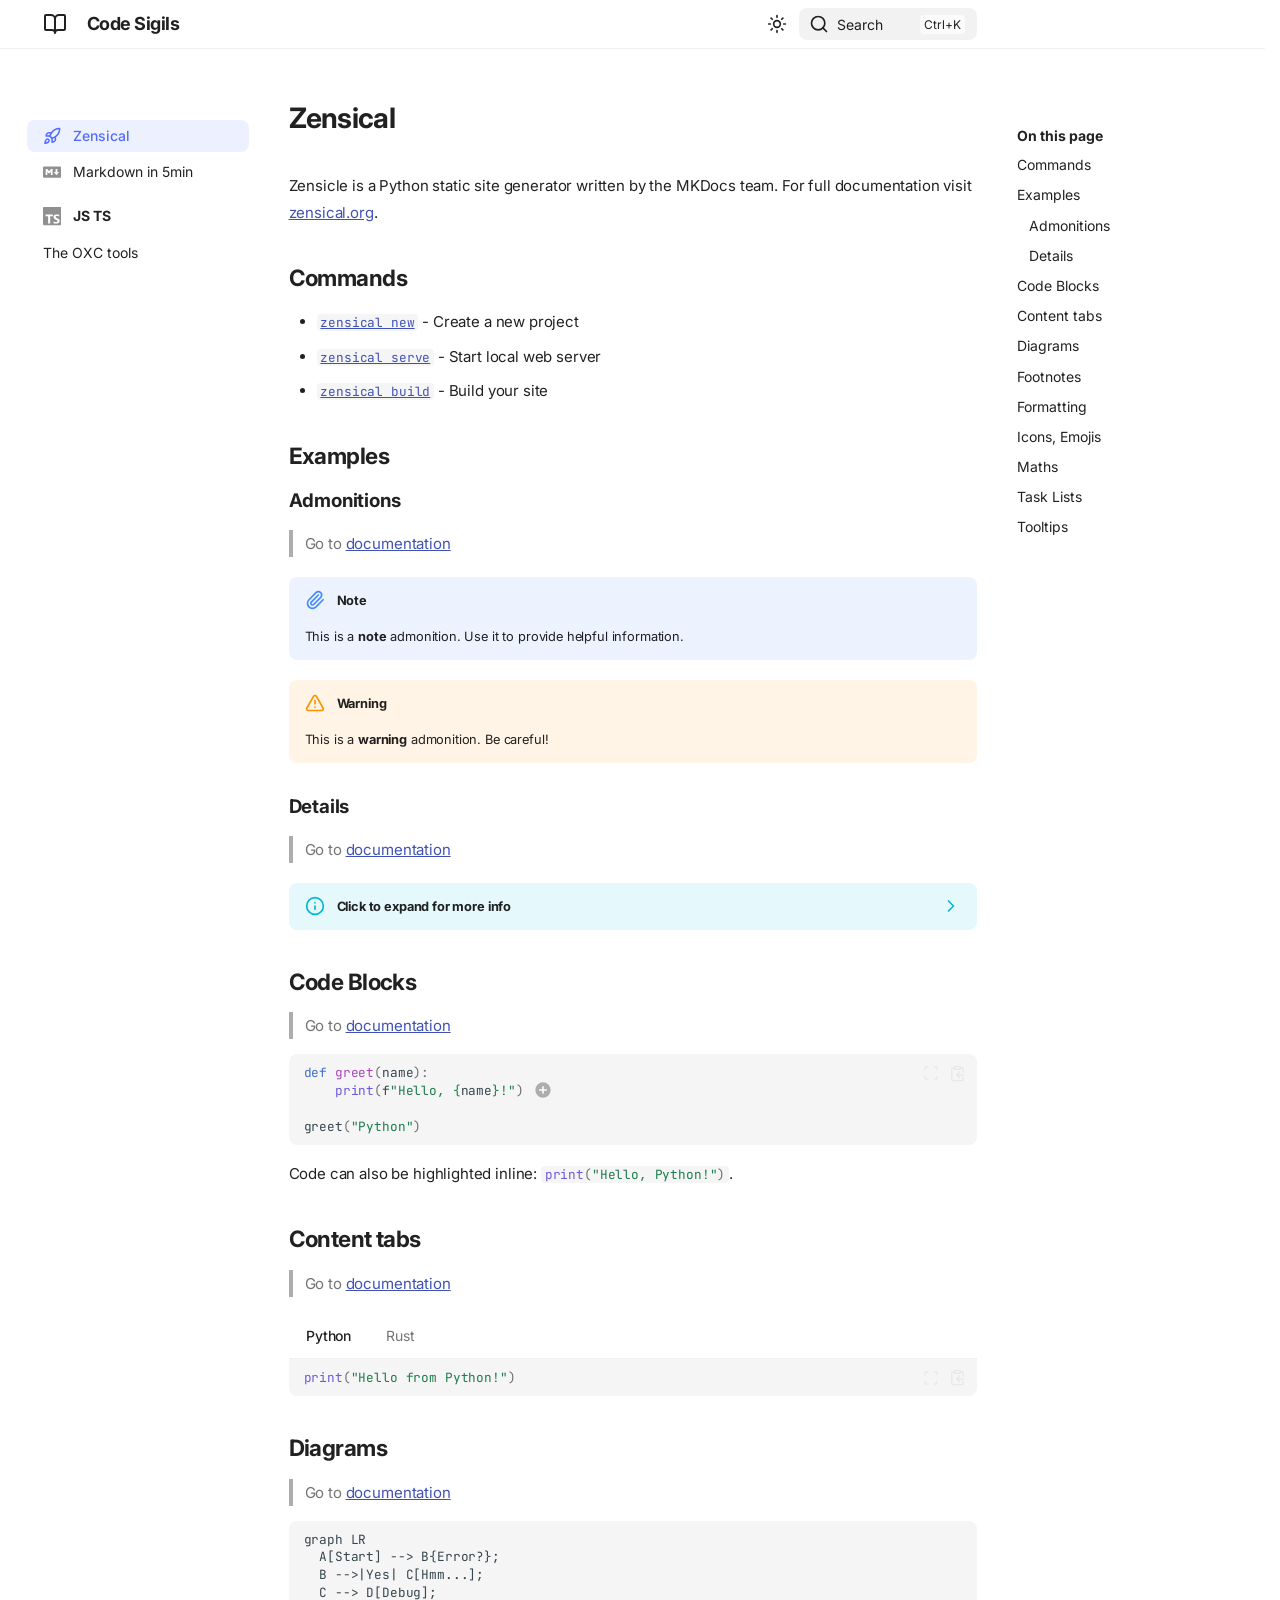
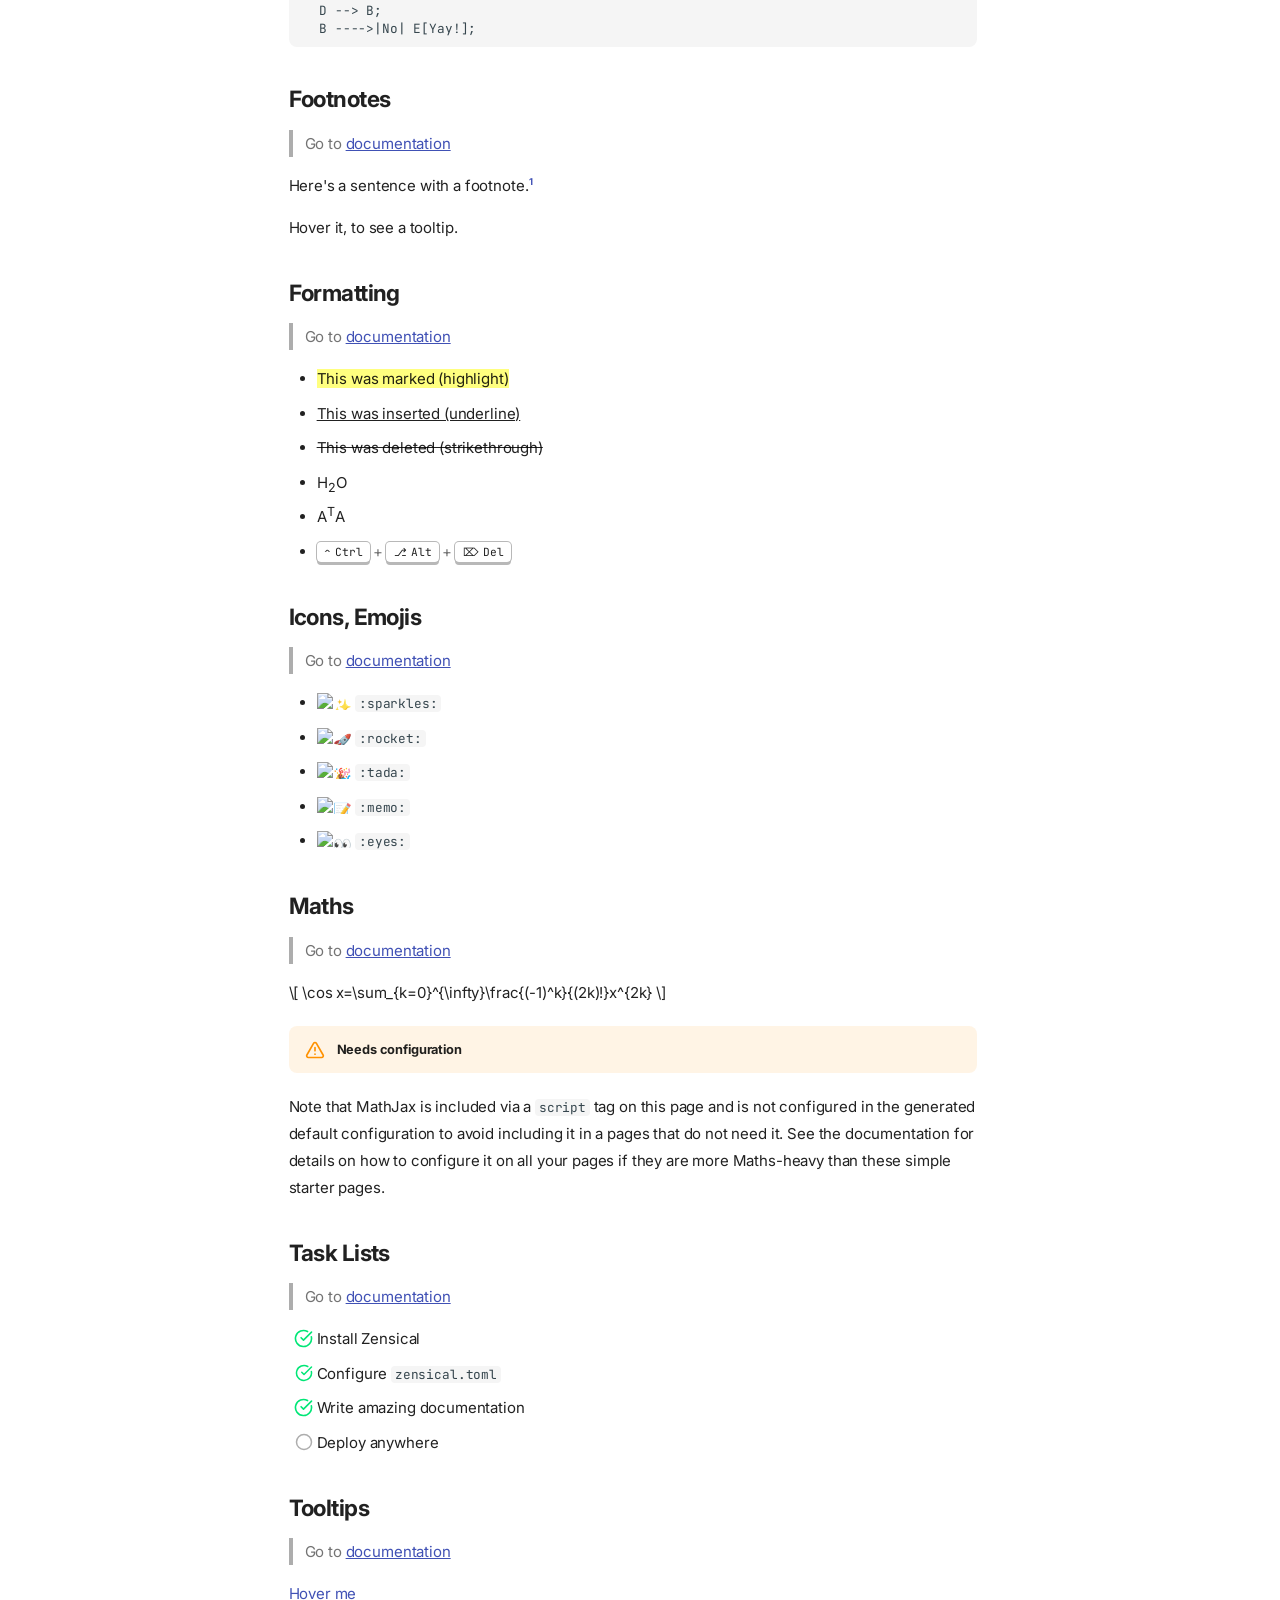
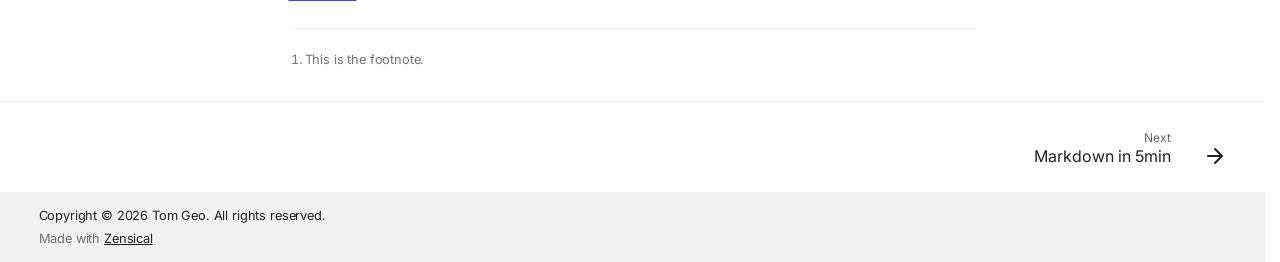
==== site/index.html @ 1166ee2a "Initial commit with Sveltia CMS admin" ====
<!doctype html>
<html lang="en" class="no-js">
  <head>
    
      <meta charset="utf-8">
      <meta name="viewport" content="width=device-width,initial-scale=1">
      
        <meta name="description" content="A new project generated from the default template project.">
      
      
        <meta name="author" content="Tom Geo">
      
      
      
      
        <link rel="next" href="./markdown/">
      
      
        
      
      
      <link rel="icon" href="./images/favicon.png">
      <meta name="generator" content="zensical-0.0.29">
    
    
      
        <title>Zensical - Code Sigils</title>
      
    
    
      
        
      
      <link rel="stylesheet" href="./assets/stylesheets/modern/main.6f2fbb28.min.css">
      
        
          
        
        <link rel="stylesheet" href="./assets/stylesheets/modern/palette.dfe2e883.min.css">
      
      


    
    
      
    
    
      
        
        
        <link rel="preconnect" href="https://fonts.gstatic.com" crossorigin>
        <link rel="stylesheet" href="https://fonts.googleapis.com/css?family=Inter:300,300i,400,400i,500,500i,700,700i%7CJetbrains+Mono:400,400i,700,700i&display=fallback">
        <style>:root{--md-text-font:"Inter";--md-code-font:"Jetbrains Mono"}</style>
      
    
    
    <script>__md_scope=new URL(".",location),__md_hash=e=>[...e].reduce(((e,t)=>(e<<5)-e+t.charCodeAt(0)),0),__md_get=(e,t=localStorage,a=__md_scope)=>JSON.parse(t.getItem(a.pathname+"."+e)),__md_set=(e,t,a=localStorage,_=__md_scope)=>{try{a.setItem(_.pathname+"."+e,JSON.stringify(t))}catch(e){}},document.documentElement.setAttribute("data-platform",navigator.platform)</script>
    
      

    
    
  </head>
  
  
    
    
      
    
    
    
    
    <body dir="ltr" data-md-color-scheme="default" data-md-color-primary="indigo" data-md-color-accent="indigo">
  
    
    <input class="md-toggle" data-md-toggle="drawer" type="checkbox" id="__drawer" autocomplete="off">
    <input class="md-toggle" data-md-toggle="search" type="checkbox" id="__search" autocomplete="off">
    <label class="md-overlay" for="__drawer" aria-label="Navigation"></label>
    <div data-md-component="skip">
      
        
        <a href="#zensical" class="md-skip">
          Skip to content
        </a>
      
    </div>
    <div data-md-component="announce">
      
    </div>
    
    
      

  

<header class="md-header md-header--shadow md-header--lifted" data-md-component="header">
  <nav class="md-header__inner md-grid" aria-label="Header">
    <a href="" title="Code Sigils" class="md-header__button md-logo" aria-label="Code Sigils" data-md-component="logo">
      
  
  <svg xmlns="http://www.w3.org/2000/svg" fill="none" stroke="currentColor" stroke-linecap="round" stroke-linejoin="round" stroke-width="2" class="lucide lucide-book-open" viewBox="0 0 24 24"><path d="M12 7v14M3 18a1 1 0 0 1-1-1V4a1 1 0 0 1 1-1h5a4 4 0 0 1 4 4 4 4 0 0 1 4-4h5a1 1 0 0 1 1 1v13a1 1 0 0 1-1 1h-6a3 3 0 0 0-3 3 3 3 0 0 0-3-3z"/></svg>

    </a>
    <label class="md-header__button md-icon" for="__drawer" aria-label="Navigation">
      
      <svg xmlns="http://www.w3.org/2000/svg" fill="none" stroke="currentColor" stroke-linecap="round" stroke-linejoin="round" stroke-width="2" class="lucide lucide-menu" viewBox="0 0 24 24"><path d="M4 5h16M4 12h16M4 19h16"/></svg>
    </label>
    <div class="md-header__title" data-md-component="header-title">
      <div class="md-header__ellipsis">
        <div class="md-header__topic">
          <span class="md-ellipsis">
            Code Sigils
          </span>
        </div>
        <div class="md-header__topic" data-md-component="header-topic">
          <span class="md-ellipsis">
            
              Zensical
            
          </span>
        </div>
      </div>
    </div>
    
      
        <form class="md-header__option" data-md-component="palette">
  
    
    
    
    <input class="md-option" data-md-color-media="none" data-md-color-scheme="default" data-md-color-primary="indigo" data-md-color-accent="indigo"  aria-label="Switch to dark mode"  type="radio" name="__palette" id="__palette_0">
    
      <label class="md-header__button md-icon" title="Switch to dark mode" for="__palette_1" hidden>
        <svg xmlns="http://www.w3.org/2000/svg" fill="none" stroke="currentColor" stroke-linecap="round" stroke-linejoin="round" stroke-width="2" class="lucide lucide-sun" viewBox="0 0 24 24"><circle cx="12" cy="12" r="4"/><path d="M12 2v2M12 20v2M4.93 4.93l1.41 1.41M17.66 17.66l1.41 1.41M2 12h2M20 12h2M6.34 17.66l-1.41 1.41M19.07 4.93l-1.41 1.41"/></svg>
      </label>
    
  
    
    
    
    <input class="md-option" data-md-color-media="none" data-md-color-scheme="slate" data-md-color-primary="indigo" data-md-color-accent="indigo"  aria-label="Switch to light mode"  type="radio" name="__palette" id="__palette_1">
    
      <label class="md-header__button md-icon" title="Switch to light mode" for="__palette_0" hidden>
        <svg xmlns="http://www.w3.org/2000/svg" fill="none" stroke="currentColor" stroke-linecap="round" stroke-linejoin="round" stroke-width="2" class="lucide lucide-moon" viewBox="0 0 24 24"><path d="M20.985 12.486a9 9 0 1 1-9.473-9.472c.405-.022.617.46.402.803a6 6 0 0 0 8.268 8.268c.344-.215.825-.004.803.401"/></svg>
      </label>
    
  
</form>
      
    
    
      <script>var palette=__md_get("__palette");if(palette&&palette.color){if("(prefers-color-scheme)"===palette.color.media){var media=matchMedia("(prefers-color-scheme: light)"),input=document.querySelector(media.matches?"[data-md-color-media='(prefers-color-scheme: light)']":"[data-md-color-media='(prefers-color-scheme: dark)']");palette.color.media=input.getAttribute("data-md-color-media"),palette.color.scheme=input.getAttribute("data-md-color-scheme"),palette.color.primary=input.getAttribute("data-md-color-primary"),palette.color.accent=input.getAttribute("data-md-color-accent")}for(var[key,value]of Object.entries(palette.color))document.body.setAttribute("data-md-color-"+key,value)}</script>
    
    
    
      
      
        <label class="md-header__button md-icon" for="__search" aria-label="Search">
          
          <svg xmlns="http://www.w3.org/2000/svg" fill="none" stroke="currentColor" stroke-linecap="round" stroke-linejoin="round" stroke-width="2" class="lucide lucide-search" viewBox="0 0 24 24"><path d="m21 21-4.34-4.34"/><circle cx="11" cy="11" r="8"/></svg>
        </label>
        <div class="md-search" data-md-component="search" role="dialog" aria-label="Search">
  <button type="button" class="md-search__button">
    Search
  </button>
</div>
      
    
    <div class="md-header__source">
      
    </div>
  </nav>
  
    
  
</header>
    
    <div class="md-container" data-md-component="container">
      
      
        
      
      <main class="md-main" data-md-component="main">
        <div class="md-main__inner md-grid">
          
            
              
              <div class="md-sidebar md-sidebar--primary" data-md-component="sidebar" data-md-type="navigation" >
                <div class="md-sidebar__scrollwrap">
                  <div class="md-sidebar__inner">
                    



<nav class="md-nav md-nav--primary" aria-label="Navigation" data-md-level="0">
  <label class="md-nav__title" for="__drawer">
    <a href="" title="Code Sigils" class="md-nav__button md-logo" aria-label="Code Sigils" data-md-component="logo">
      
  
  <svg xmlns="http://www.w3.org/2000/svg" fill="none" stroke="currentColor" stroke-linecap="round" stroke-linejoin="round" stroke-width="2" class="lucide lucide-book-open" viewBox="0 0 24 24"><path d="M12 7v14M3 18a1 1 0 0 1-1-1V4a1 1 0 0 1 1-1h5a4 4 0 0 1 4 4 4 4 0 0 1 4-4h5a1 1 0 0 1 1 1v13a1 1 0 0 1-1 1h-6a3 3 0 0 0-3 3 3 3 0 0 0-3-3z"/></svg>

    </a>
    Code Sigils
  </label>
  
  <ul class="md-nav__list" data-md-scrollfix>
    
      
      
  
  
    
  
  
  
    <li class="md-nav__item md-nav__item--active">
      
      <input class="md-nav__toggle md-toggle" type="checkbox" id="__toc">
      
      
        
      
      
        <label class="md-nav__link md-nav__link--active" for="__toc">
          
  
  
    <svg xmlns="http://www.w3.org/2000/svg" fill="none" stroke="currentColor" stroke-linecap="round" stroke-linejoin="round" stroke-width="2" class="lucide lucide-rocket" viewBox="0 0 24 24"><path d="M4.5 16.5c-1.5 1.26-2 5-2 5s3.74-.5 5-2c.71-.84.7-2.13-.09-2.91a2.18 2.18 0 0 0-2.91-.09M12 15l-3-3a22 22 0 0 1 2-3.95A12.88 12.88 0 0 1 22 2c0 2.72-.78 7.5-6 11a22.4 22.4 0 0 1-4 2"/><path d="M9 12H4s.55-3.03 2-4c1.62-1.08 5 0 5 0M12 15v5s3.03-.55 4-2c1.08-1.62 0-5 0-5"/></svg>
  
  <span class="md-ellipsis">
    
  
    Zensical
  

    
  </span>
  
  

          <span class="md-nav__icon md-icon"></span>
        </label>
      
      <a href="" class="md-nav__link md-nav__link--active">
        
  
  
    <svg xmlns="http://www.w3.org/2000/svg" fill="none" stroke="currentColor" stroke-linecap="round" stroke-linejoin="round" stroke-width="2" class="lucide lucide-rocket" viewBox="0 0 24 24"><path d="M4.5 16.5c-1.5 1.26-2 5-2 5s3.74-.5 5-2c.71-.84.7-2.13-.09-2.91a2.18 2.18 0 0 0-2.91-.09M12 15l-3-3a22 22 0 0 1 2-3.95A12.88 12.88 0 0 1 22 2c0 2.72-.78 7.5-6 11a22.4 22.4 0 0 1-4 2"/><path d="M9 12H4s.55-3.03 2-4c1.62-1.08 5 0 5 0M12 15v5s3.03-.55 4-2c1.08-1.62 0-5 0-5"/></svg>
  
  <span class="md-ellipsis">
    
  
    Zensical
  

    
  </span>
  
  

      </a>
      
        


<nav class="md-nav md-nav--secondary" aria-label="On this page">
  
  
  
    
  
  
    <label class="md-nav__title" for="__toc">
      <span class="md-nav__icon md-icon"></span>
      On this page
    </label>
    <ul class="md-nav__list" data-md-component="toc" data-md-scrollfix>
      
        <li class="md-nav__item">
  <a href="#commands" class="md-nav__link">
    <span class="md-ellipsis">
      
        Commands
      
    </span>
  </a>
  
</li>
      
        <li class="md-nav__item">
  <a href="#examples" class="md-nav__link">
    <span class="md-ellipsis">
      
        Examples
      
    </span>
  </a>
  
    <nav class="md-nav" aria-label="Examples">
      <ul class="md-nav__list">
        
          <li class="md-nav__item">
  <a href="#admonitions" class="md-nav__link">
    <span class="md-ellipsis">
      
        Admonitions
      
    </span>
  </a>
  
</li>
        
          <li class="md-nav__item">
  <a href="#details" class="md-nav__link">
    <span class="md-ellipsis">
      
        Details
      
    </span>
  </a>
  
</li>
        
      </ul>
    </nav>
  
</li>
      
        <li class="md-nav__item">
  <a href="#code-blocks" class="md-nav__link">
    <span class="md-ellipsis">
      
        Code Blocks
      
    </span>
  </a>
  
</li>
      
        <li class="md-nav__item">
  <a href="#content-tabs" class="md-nav__link">
    <span class="md-ellipsis">
      
        Content tabs
      
    </span>
  </a>
  
</li>
      
        <li class="md-nav__item">
  <a href="#diagrams" class="md-nav__link">
    <span class="md-ellipsis">
      
        Diagrams
      
    </span>
  </a>
  
</li>
      
        <li class="md-nav__item">
  <a href="#footnotes" class="md-nav__link">
    <span class="md-ellipsis">
      
        Footnotes
      
    </span>
  </a>
  
</li>
      
        <li class="md-nav__item">
  <a href="#formatting" class="md-nav__link">
    <span class="md-ellipsis">
      
        Formatting
      
    </span>
  </a>
  
</li>
      
        <li class="md-nav__item">
  <a href="#icons-emojis" class="md-nav__link">
    <span class="md-ellipsis">
      
        Icons, Emojis
      
    </span>
  </a>
  
</li>
      
        <li class="md-nav__item">
  <a href="#maths" class="md-nav__link">
    <span class="md-ellipsis">
      
        Maths
      
    </span>
  </a>
  
</li>
      
        <li class="md-nav__item">
  <a href="#task-lists" class="md-nav__link">
    <span class="md-ellipsis">
      
        Task Lists
      
    </span>
  </a>
  
</li>
      
        <li class="md-nav__item">
  <a href="#tooltips" class="md-nav__link">
    <span class="md-ellipsis">
      
        Tooltips
      
    </span>
  </a>
  
</li>
      
    </ul>
  
</nav>
      
    </li>
  

    
      
      
  
  
  
  
    <li class="md-nav__item">
      <a href="./markdown/" class="md-nav__link">
        
  
  
    <svg xmlns="http://www.w3.org/2000/svg" viewBox="0 0 24 24"><path d="M22.27 19.385H1.73A1.73 1.73 0 0 1 0 17.655V6.345a1.73 1.73 0 0 1 1.73-1.73h20.54A1.73 1.73 0 0 1 24 6.345v11.308a1.73 1.73 0 0 1-1.73 1.731zM5.769 15.923v-4.5l2.308 2.885 2.307-2.885v4.5h2.308V8.078h-2.308l-2.307 2.885-2.308-2.885H3.46v7.847zM21.232 12h-2.309V8.077h-2.307V12h-2.308l3.461 4.039z"/></svg>
  
  <span class="md-ellipsis">
    
  
    Markdown in 5min
  

    
  </span>
  
  

      </a>
    </li>
  

    
      
      
  
  
  
  
    
    
      
        
          
        
      
        
      
    
    
    
      
        
        
      
    
    
      
    
    <li class="md-nav__item md-nav__item--section md-nav__item--nested">
      
        
        
        <input class="md-nav__toggle md-toggle " type="checkbox" id="__nav_3" >
        
          
          <div class="md-nav__link md-nav__container">
            <a href="./JS-TS/" class="md-nav__link ">
              
  
  
    <svg xmlns="http://www.w3.org/2000/svg" viewBox="0 0 24 24"><path d="M1.125 0C.502 0 0 .502 0 1.125v21.75C0 23.498.502 24 1.125 24h21.75c.623 0 1.125-.502 1.125-1.125V1.125C24 .502 23.498 0 22.875 0zm17.363 9.75q.918 0 1.627.111a6.4 6.4 0 0 1 1.306.34v2.458a4 4 0 0 0-.643-.361 5 5 0 0 0-.717-.26 5.5 5.5 0 0 0-1.426-.2q-.45 0-.819.086a2.1 2.1 0 0 0-.623.242q-.254.156-.393.374a.9.9 0 0 0-.14.49q0 .294.156.529.156.234.443.444c.287.21.423.276.696.41q.41.203.926.416.705.296 1.266.628.561.333.963.753.402.418.614.957.213.538.214 1.253 0 .986-.373 1.656a3.03 3.03 0 0 1-1.012 1.085 4.4 4.4 0 0 1-1.487.596q-.85.18-1.79.18a10 10 0 0 1-1.84-.164 5.5 5.5 0 0 1-1.512-.493v-2.63a5.03 5.03 0 0 0 3.237 1.2q.5 0 .872-.09.373-.09.623-.25.249-.162.373-.38a1.02 1.02 0 0 0-.074-1.089 2.1 2.1 0 0 0-.537-.5 5.6 5.6 0 0 0-.807-.444 28 28 0 0 0-1.007-.436q-1.377-.575-2.053-1.405t-.676-2.005q0-.92.369-1.582.368-.662 1.004-1.089a4.5 4.5 0 0 1 1.47-.629 7.5 7.5 0 0 1 1.77-.201m-15.113.188h9.563v2.166H9.506v9.646H6.789v-9.646H3.375z"/></svg>
  
  <span class="md-ellipsis">
    
  
    JS TS
  

    
  </span>
  
  

            </a>
            
              
              <label class="md-nav__link " for="__nav_3" id="__nav_3_label" tabindex="">
                <span class="md-nav__icon md-icon"></span>
              </label>
            
          </div>
        
        <nav class="md-nav" data-md-level="1" aria-labelledby="__nav_3_label" aria-expanded="false">
          <label class="md-nav__title" for="__nav_3">
            <span class="md-nav__icon md-icon"></span>
            
  
    JS TS
  

          </label>
          <ul class="md-nav__list" data-md-scrollfix>
            
              
            
              
                
  
  
  
  
    <li class="md-nav__item">
      <a href="./JS-TS/oxc-formatting/" class="md-nav__link">
        
  
  
  <span class="md-ellipsis">
    
  
    The OXC tools
  

    
  </span>
  
  

      </a>
    </li>
  

              
            
          </ul>
        </nav>
      
    </li>
  

    
  </ul>
</nav>
                  </div>
                </div>
              </div>
            
            
              
              <div class="md-sidebar md-sidebar--secondary" data-md-component="sidebar" data-md-type="toc" >
                <div class="md-sidebar__scrollwrap">
                  <div class="md-sidebar__inner">
                    


<nav class="md-nav md-nav--secondary" aria-label="On this page">
  
  
  
    
  
  
    <label class="md-nav__title" for="__toc">
      <span class="md-nav__icon md-icon"></span>
      On this page
    </label>
    <ul class="md-nav__list" data-md-component="toc" data-md-scrollfix>
      
        <li class="md-nav__item">
  <a href="#commands" class="md-nav__link">
    <span class="md-ellipsis">
      
        Commands
      
    </span>
  </a>
  
</li>
      
        <li class="md-nav__item">
  <a href="#examples" class="md-nav__link">
    <span class="md-ellipsis">
      
        Examples
      
    </span>
  </a>
  
    <nav class="md-nav" aria-label="Examples">
      <ul class="md-nav__list">
        
          <li class="md-nav__item">
  <a href="#admonitions" class="md-nav__link">
    <span class="md-ellipsis">
      
        Admonitions
      
    </span>
  </a>
  
</li>
        
          <li class="md-nav__item">
  <a href="#details" class="md-nav__link">
    <span class="md-ellipsis">
      
        Details
      
    </span>
  </a>
  
</li>
        
      </ul>
    </nav>
  
</li>
      
        <li class="md-nav__item">
  <a href="#code-blocks" class="md-nav__link">
    <span class="md-ellipsis">
      
        Code Blocks
      
    </span>
  </a>
  
</li>
      
        <li class="md-nav__item">
  <a href="#content-tabs" class="md-nav__link">
    <span class="md-ellipsis">
      
        Content tabs
      
    </span>
  </a>
  
</li>
      
        <li class="md-nav__item">
  <a href="#diagrams" class="md-nav__link">
    <span class="md-ellipsis">
      
        Diagrams
      
    </span>
  </a>
  
</li>
      
        <li class="md-nav__item">
  <a href="#footnotes" class="md-nav__link">
    <span class="md-ellipsis">
      
        Footnotes
      
    </span>
  </a>
  
</li>
      
        <li class="md-nav__item">
  <a href="#formatting" class="md-nav__link">
    <span class="md-ellipsis">
      
        Formatting
      
    </span>
  </a>
  
</li>
      
        <li class="md-nav__item">
  <a href="#icons-emojis" class="md-nav__link">
    <span class="md-ellipsis">
      
        Icons, Emojis
      
    </span>
  </a>
  
</li>
      
        <li class="md-nav__item">
  <a href="#maths" class="md-nav__link">
    <span class="md-ellipsis">
      
        Maths
      
    </span>
  </a>
  
</li>
      
        <li class="md-nav__item">
  <a href="#task-lists" class="md-nav__link">
    <span class="md-ellipsis">
      
        Task Lists
      
    </span>
  </a>
  
</li>
      
        <li class="md-nav__item">
  <a href="#tooltips" class="md-nav__link">
    <span class="md-ellipsis">
      
        Tooltips
      
    </span>
  </a>
  
</li>
      
    </ul>
  
</nav>
                  </div>
                </div>
              </div>
            
          
          
            <div class="md-content" data-md-component="content">
              
                



  


              
              <article class="md-content__inner md-typeset">
                
                  

<h1 id="zensical">Zensical<a class="headerlink" href="#zensical" title="Permanent link">&para;</a></h1>
<p>Zensicle is a Python static site generator written by the MKDocs team.
For full documentation visit <a href="https://zensical.org/docs/">zensical.org</a>.</p>
<h2 id="commands">Commands<a class="headerlink" href="#commands" title="Permanent link">&para;</a></h2>
<ul>
<li><a href="https://zensical.org/docs/usage/new/"><code>zensical new</code></a> - Create a new project</li>
<li><a href="https://zensical.org/docs/usage/preview/"><code>zensical serve</code></a> - Start local web server</li>
<li><a href="https://zensical.org/docs/usage/build/"><code>zensical build</code></a> - Build your site</li>
</ul>
<h2 id="examples">Examples<a class="headerlink" href="#examples" title="Permanent link">&para;</a></h2>
<h3 id="admonitions">Admonitions<a class="headerlink" href="#admonitions" title="Permanent link">&para;</a></h3>
<blockquote>
<p>Go to <a href="https://zensical.org/docs/authoring/admonitions/">documentation</a></p>
</blockquote>
<div class="admonition note">
<p class="admonition-title">Note</p>
<p>This is a <strong>note</strong> admonition. Use it to provide helpful information.</p>
</div>
<div class="admonition warning">
<p class="admonition-title">Warning</p>
<p>This is a <strong>warning</strong> admonition. Be careful!</p>
</div>
<h3 id="details">Details<a class="headerlink" href="#details" title="Permanent link">&para;</a></h3>
<blockquote>
<p>Go to <a href="https://zensical.org/docs/authoring/admonitions/#collapsible-blocks">documentation</a></p>
</blockquote>
<details class="info">
<summary>Click to expand for more info</summary>
<p>This content is hidden until you click to expand it.
Great for FAQs or long explanations.</p>
</details>
<h2 id="code-blocks">Code Blocks<a class="headerlink" href="#code-blocks" title="Permanent link">&para;</a></h2>
<blockquote>
<p>Go to <a href="https://zensical.org/docs/authoring/code-blocks/">documentation</a></p>
</blockquote>
<div class="language-python highlight"><pre><span></span><code><span id="__span-0-1"><a id="__codelineno-0-1" name="__codelineno-0-1" href="#__codelineno-0-1"></a><span class="k">def</span><span class="w"> </span><span class="nf">greet</span><span class="p">(</span><span class="n">name</span><span class="p">):</span>
</span><span id="__span-0-2"><a id="__codelineno-0-2" name="__codelineno-0-2" href="#__codelineno-0-2"></a>    <span class="nb">print</span><span class="p">(</span><span class="sa">f</span><span class="s2">&quot;Hello, </span><span class="si">{</span><span class="n">name</span><span class="si">}</span><span class="s2">!&quot;</span><span class="p">)</span> <span class="c1"># (1)!</span>
</span><span id="__span-0-3"><a id="__codelineno-0-3" name="__codelineno-0-3" href="#__codelineno-0-3"></a>
</span><span id="__span-0-4"><a id="__codelineno-0-4" name="__codelineno-0-4" href="#__codelineno-0-4"></a><span class="n">greet</span><span class="p">(</span><span class="s2">&quot;Python&quot;</span><span class="p">)</span>
</span></code></pre></div>
<ol>
<li>
<blockquote>
<p>Go to <a href="https://zensical.org/docs/authoring/code-blocks/#code-annotations">documentation</a></p>
</blockquote>
<p>Code annotations allow to attach notes to lines of code.</p>
</li>
</ol>
<p>Code can also be highlighted inline: <code class="language-python highlight"><span class="nb">print</span><span class="p">(</span><span class="s2">&quot;Hello, Python!&quot;</span><span class="p">)</span></code>.</p>
<h2 id="content-tabs">Content tabs<a class="headerlink" href="#content-tabs" title="Permanent link">&para;</a></h2>
<blockquote>
<p>Go to <a href="https://zensical.org/docs/authoring/content-tabs/">documentation</a></p>
</blockquote>
<div class="tabbed-set tabbed-alternate" data-tabs="1:2"><input checked="checked" id="__tabbed_1_1" name="__tabbed_1" type="radio" /><input id="__tabbed_1_2" name="__tabbed_1" type="radio" /><div class="tabbed-labels"><label for="__tabbed_1_1">Python</label><label for="__tabbed_1_2">Rust</label></div>
<div class="tabbed-content">
<div class="tabbed-block">
<div class="language-python highlight"><pre><span></span><code><span id="__span-1-1"><a id="__codelineno-1-1" name="__codelineno-1-1" href="#__codelineno-1-1"></a><span class="nb">print</span><span class="p">(</span><span class="s2">&quot;Hello from Python!&quot;</span><span class="p">)</span>
</span></code></pre></div>
</div>
<div class="tabbed-block">
<div class="language-rs highlight"><pre><span></span><code><span id="__span-2-1"><a id="__codelineno-2-1" name="__codelineno-2-1" href="#__codelineno-2-1"></a><span class="fm">println!</span><span class="p">(</span><span class="s">&quot;Hello from Rust!&quot;</span><span class="p">);</span>
</span></code></pre></div>
</div>
</div>
</div>
<h2 id="diagrams">Diagrams<a class="headerlink" href="#diagrams" title="Permanent link">&para;</a></h2>
<blockquote>
<p>Go to <a href="https://zensical.org/docs/authoring/diagrams/">documentation</a></p>
</blockquote>
<pre class="mermaid"><code>graph LR
  A[Start] --&gt; B{Error?};
  B --&gt;|Yes| C[Hmm...];
  C --&gt; D[Debug];
  D --&gt; B;
  B ----&gt;|No| E[Yay!];</code></pre>
<h2 id="footnotes">Footnotes<a class="headerlink" href="#footnotes" title="Permanent link">&para;</a></h2>
<blockquote>
<p>Go to <a href="https://zensical.org/docs/authoring/footnotes/">documentation</a></p>
</blockquote>
<p>Here's a sentence with a footnote.<sup id="fnref:1"><a class="footnote-ref" href="#fn:1">1</a></sup></p>
<p>Hover it, to see a tooltip.</p>
<h2 id="formatting">Formatting<a class="headerlink" href="#formatting" title="Permanent link">&para;</a></h2>
<blockquote>
<p>Go to <a href="https://zensical.org/docs/authoring/formatting/">documentation</a></p>
</blockquote>
<ul>
<li><mark>This was marked (highlight)</mark></li>
<li><ins>This was inserted (underline)</ins></li>
<li><del>This was deleted (strikethrough)</del></li>
<li>H<sub>2</sub>O</li>
<li>A<sup>T</sup>A</li>
<li><span class="keys"><kbd class="key-control">Ctrl</kbd><span>+</span><kbd class="key-alt">Alt</kbd><span>+</span><kbd class="key-delete">Del</kbd></span></li>
</ul>
<h2 id="icons-emojis">Icons, Emojis<a class="headerlink" href="#icons-emojis" title="Permanent link">&para;</a></h2>
<blockquote>
<p>Go to <a href="https://zensical.org/docs/authoring/icons-emojis/">documentation</a></p>
</blockquote>
<ul>
<li><img alt="✨" class="twemoji" src="https://cdn.jsdelivr.net/gh/jdecked/twemoji@16.0.1/assets/svg/2728.svg" title=":sparkles:" /> <code>:sparkles:</code></li>
<li><img alt="🚀" class="twemoji" src="https://cdn.jsdelivr.net/gh/jdecked/twemoji@16.0.1/assets/svg/1f680.svg" title=":rocket:" /> <code>:rocket:</code></li>
<li><img alt="🎉" class="twemoji" src="https://cdn.jsdelivr.net/gh/jdecked/twemoji@16.0.1/assets/svg/1f389.svg" title=":tada:" /> <code>:tada:</code></li>
<li><img alt="📝" class="twemoji" src="https://cdn.jsdelivr.net/gh/jdecked/twemoji@16.0.1/assets/svg/1f4dd.svg" title=":memo:" /> <code>:memo:</code></li>
<li><img alt="👀" class="twemoji" src="https://cdn.jsdelivr.net/gh/jdecked/twemoji@16.0.1/assets/svg/1f440.svg" title=":eyes:" /> <code>:eyes:</code></li>
</ul>
<h2 id="maths">Maths<a class="headerlink" href="#maths" title="Permanent link">&para;</a></h2>
<blockquote>
<p>Go to <a href="https://zensical.org/docs/authoring/math/">documentation</a></p>
</blockquote>
<div class="arithmatex">\[
\cos x=\sum_{k=0}^{\infty}\frac{(-1)^k}{(2k)!}x^{2k}
\]</div>
<div class="admonition warning">
<p class="admonition-title">Needs configuration</p>
</div>
<p>Note that MathJax is included via a <code>script</code> tag on this page and is not
configured in the generated default configuration to avoid including it
in a pages that do not need it. See the documentation for details on how
to configure it on all your pages if they are more Maths-heavy than these
simple starter pages.</p>
<script id="MathJax-script" src="https://unpkg.com/mathjax@3/es5/tex-mml-chtml.js"></script>
<script>
  window.MathJax = {
    tex: {
      inlineMath: [["\\(", "\\)"]],
      displayMath: [["\\[", "\\]"]],
      processEscapes: true,
      processEnvironments: true
    },
    options: {
      ignoreHtmlClass: ".*|",
      processHtmlClass: "arithmatex"
    }
  };

  document$.subscribe(() => {
    MathJax.startup.output.clearCache()
    MathJax.typesetClear()
    MathJax.texReset()
    MathJax.typesetPromise()
  })
</script>

<h2 id="task-lists">Task Lists<a class="headerlink" href="#task-lists" title="Permanent link">&para;</a></h2>
<blockquote>
<p>Go to <a href="https://zensical.org/docs/authoring/lists/#using-task-lists">documentation</a></p>
</blockquote>
<ul class="task-list">
<li class="task-list-item"><label class="task-list-control"><input type="checkbox" disabled checked/><span class="task-list-indicator"></span></label> Install Zensical</li>
<li class="task-list-item"><label class="task-list-control"><input type="checkbox" disabled checked/><span class="task-list-indicator"></span></label> Configure <code>zensical.toml</code></li>
<li class="task-list-item"><label class="task-list-control"><input type="checkbox" disabled checked/><span class="task-list-indicator"></span></label> Write amazing documentation</li>
<li class="task-list-item"><label class="task-list-control"><input type="checkbox" disabled/><span class="task-list-indicator"></span></label> Deploy anywhere</li>
</ul>
<h2 id="tooltips">Tooltips<a class="headerlink" href="#tooltips" title="Permanent link">&para;</a></h2>
<blockquote>
<p>Go to <a href="https://zensical.org/docs/authoring/tooltips/">documentation</a></p>
</blockquote>
<p><a href="https://example.com" title="I'm a tooltip!">Hover me</a></p>
<div class="footnote">
<hr />
<ol>
<li id="fn:1">
<p>This is the footnote.&#160;<a class="footnote-backref" href="#fnref:1" title="Jump back to footnote 1 in the text">&#8617;</a></p>
</li>
</ol>
</div>









  
  






                
              </article>
            </div>
          
          
  <script>var tabs=__md_get("__tabs");if(Array.isArray(tabs))e:for(var set of document.querySelectorAll(".tabbed-set")){var labels=set.querySelector(".tabbed-labels");for(var tab of tabs)for(var label of labels.getElementsByTagName("label"))if(label.innerText.trim()===tab){var input=document.getElementById(label.htmlFor);input.checked=!0;continue e}}</script>

<script>var target=document.getElementById(location.hash.slice(1));target&&target.name&&(target.checked=target.name.startsWith("__tabbed_"))</script>
        </div>
        
          <button type="button" class="md-top md-icon" data-md-component="top" hidden>
  
  <svg xmlns="http://www.w3.org/2000/svg" fill="none" stroke="currentColor" stroke-linecap="round" stroke-linejoin="round" stroke-width="2" class="lucide lucide-circle-arrow-up" viewBox="0 0 24 24"><circle cx="12" cy="12" r="10"/><path d="m16 12-4-4-4 4M12 16V8"/></svg>
  Back to top
</button>
        
      </main>
      
        <footer class="md-footer">
  
    
      
      <nav class="md-footer__inner md-grid" aria-label="Footer" >
        
        
          
          <a href="./markdown/" class="md-footer__link md-footer__link--next" aria-label="Next: Markdown in 5min">
            <div class="md-footer__title">
              <span class="md-footer__direction">
                Next
              </span>
              <div class="md-ellipsis">
                Markdown in 5min
              </div>
            </div>
            <div class="md-footer__button md-icon">
              
              <svg xmlns="http://www.w3.org/2000/svg" fill="none" stroke="currentColor" stroke-linecap="round" stroke-linejoin="round" stroke-width="2" class="lucide lucide-arrow-right" viewBox="0 0 24 24"><path d="M5 12h14M12 5l7 7-7 7"/></svg>
            </div>
          </a>
        
      </nav>
    
  
  <div class="md-footer-meta md-typeset">
    <div class="md-footer-meta__inner md-grid">
      <div class="md-copyright">
  
    <div class="md-copyright__highlight">
      Copyright &copy; 2026 Tom Geo. All rights reserved.
    </div>
  
  
    Made with
    <a href="https://zensical.org/" target="_blank" rel="noopener">
      Zensical
    </a>
  
</div>
      
    </div>
  </div>
</footer>
      
    </div>
    <div class="md-dialog" data-md-component="dialog">
      <div class="md-dialog__inner md-typeset"></div>
    </div>
    
      <div class="md-progress" data-md-component="progress" role="progressbar"></div>
    
    
    
      
      
      <script id="__config" type="application/json">{"annotate":null,"base":".","features":["announce.dismiss","content.action.edit","content.action.view","content.code.annotate","content.code.copy","content.code.select","content.footnote.tooltips","content.tabs.link","content.tooltips","navigation.footer","navigation.indexes","navigation.instant","navigation.instant.prefetch","navigation.instant.progress","navigation.path","navigation.prune","navigation.sections","navigation.icons","navigation.tabs.sticky","navigation.top","navigation.tracking","search.highlight","toc.follow"],"search":"./assets/javascripts/workers/search.e2d2d235.min.js","tags":null,"translations":{"clipboard.copied":"Copied to clipboard","clipboard.copy":"Copy to clipboard","search.result.more.one":"1 more on this page","search.result.more.other":"# more on this page","search.result.none":"No matching documents","search.result.one":"1 matching document","search.result.other":"# matching documents","search.result.placeholder":"Type to start searching","search.result.term.missing":"Missing","select.version":"Select version"},"version":null}</script>
    
    
      <script src="./assets/javascripts/bundle.c2b142ea.min.js"></script>
      
    
  </body>
</html>
---- site/assets/stylesheets/modern/main.6f2fbb28.min.css ----
@charset "UTF-8";html{-webkit-text-size-adjust:none;-moz-text-size-adjust:none;text-size-adjust:none;box-sizing:border-box}*,:after,:before{box-sizing:inherit}@media (prefers-reduced-motion){*,:after,:before{transition:none!important}}body{margin:0}a,button,input,label{-webkit-tap-highlight-color:transparent}a{color:inherit;text-decoration:none}hr{border:0;box-sizing:initial;display:block;height:.05rem;overflow:visible;padding:0}small{font-size:80%}sub,sup{line-height:1em}img{border-style:none}table{border-collapse:initial;border-spacing:0}td,th{font-weight:400;vertical-align:top}button{background:#0000;border:0;font-family:inherit;font-size:inherit;margin:0;padding:0}input{border:0;outline:none}:root{--md-primary-fg-color:#4051b5;--md-primary-fg-color--light:#5d6cc0;--md-primary-fg-color--dark:#303fa1;--md-primary-bg-color:#fff;--md-primary-bg-color--light:#ffffffb3;--md-accent-fg-color:#526cfe;--md-accent-fg-color--transparent:#526cfe1a;--md-accent-bg-color:#fff;--md-accent-bg-color--light:#ffffffb3}[data-md-color-scheme=default]{color-scheme:light}[data-md-color-scheme=default] img[src$="#gh-dark-mode-only"],[data-md-color-scheme=default] img[src$="#only-dark"]{display:none}:root,[data-md-color-scheme=default]{--md-hue:225deg;--md-default-fg-color:#000000de;--md-default-fg-color--light:#0000008c;--md-default-fg-color--lighter:#00000052;--md-default-fg-color--lightest:#0000000d;--md-default-bg-color:#fff;--md-default-bg-color--light:#ffffffb3;--md-default-bg-color--lighter:#ffffff4d;--md-default-bg-color--lightest:#ffffff1f;--md-code-fg-color:#36464e;--md-code-bg-color:#f5f5f5;--md-code-bg-color--light:#f5f5f5b3;--md-code-bg-color--lighter:#f5f5f54d;--md-code-hl-color:#4287ff;--md-code-hl-color--light:#4287ff1a;--md-code-hl-number-color:#d52a2a;--md-code-hl-special-color:#db1457;--md-code-hl-function-color:#a846b9;--md-code-hl-constant-color:#6e59d9;--md-code-hl-keyword-color:#3f6ec6;--md-code-hl-string-color:#1c7d4d;--md-code-hl-name-color:var(--md-code-fg-color);--md-code-hl-operator-color:var(--md-default-fg-color--light);--md-code-hl-punctuation-color:var(--md-default-fg-color--light);--md-code-hl-comment-color:var(--md-default-fg-color--light);--md-code-hl-generic-color:var(--md-default-fg-color--light);--md-code-hl-variable-color:var(--md-default-fg-color--light);--md-typeset-color:var(--md-default-fg-color);--md-typeset-a-color:var(--md-primary-fg-color);--md-typeset-del-color:#f5503d26;--md-typeset-ins-color:#0bd57026;--md-typeset-kbd-color:#fafafa;--md-typeset-kbd-accent-color:#fff;--md-typeset-kbd-border-color:#b8b8b8;--md-typeset-mark-color:#ffff0080;--md-typeset-table-color:#0000001f;--md-typeset-table-color--light:rgba(0,0,0,.035);--md-admonition-fg-color:var(--md-default-fg-color);--md-admonition-bg-color:var(--md-default-bg-color);--md-warning-fg-color:#000000de;--md-warning-bg-color:#ff9;--md-shadow-z1:0 0.2rem 0.5rem #0000000d,0 0 0.05rem #0000001a;--md-shadow-z2:0 0.2rem 0.5rem #0000001a,0 0 0.05rem #00000040;--md-shadow-z3:0 0.2rem 0.5rem #0003,0 0 0.05rem #00000059;--color-foreground:0 0 0;--color-background:255 255 255;--color-background-subtle:240 240 240;--color-backdrop:255 255 255}.md-icon svg{fill:currentcolor;display:block;height:1.2rem;width:1.2rem}.md-icon svg.lucide{fill:#0000;stroke:currentcolor}body{-webkit-font-smoothing:antialiased;-moz-osx-font-smoothing:grayscale;--md-text-font-family:var(--md-text-font,_),-apple-system,BlinkMacSystemFont,Helvetica,Arial,sans-serif;--md-code-font-family:var(--md-code-font,_),SFMono-Regular,Consolas,Menlo,monospace}aside,body,input{font-feature-settings:"kern","liga";color:var(--md-typeset-color);font-family:var(--md-text-font-family)}code,kbd,pre{font-feature-settings:"kern";font-family:var(--md-code-font-family)}:root{--md-typeset-table-sort-icon:url('data:image/svg+xml;charset=utf-8,<svg xmlns="http://www.w3.org/2000/svg" fill="none" stroke="currentColor" stroke-linecap="round" stroke-linejoin="round" stroke-width="2" class="lucide lucide-arrow-down-up" viewBox="0 0 24 24"><path d="m3 16 4 4 4-4m-4 4V4m14 4-4-4-4 4m4-4v16"/></svg>');--md-typeset-table-sort-icon--asc:url('data:image/svg+xml;charset=utf-8,<svg xmlns="http://www.w3.org/2000/svg" fill="none" stroke="currentColor" stroke-linecap="round" stroke-linejoin="round" stroke-width="2" class="lucide lucide-arrow-down-narrow-wide" viewBox="0 0 24 24"><path d="m3 16 4 4 4-4m-4 4V4m4 0h4m-4 4h7m-7 4h10"/></svg>');--md-typeset-table-sort-icon--desc:url('data:image/svg+xml;charset=utf-8,<svg xmlns="http://www.w3.org/2000/svg" fill="none" stroke="currentColor" stroke-linecap="round" stroke-linejoin="round" stroke-width="2" class="lucide lucide-arrow-up-narrow-wide" viewBox="0 0 24 24"><path d="m3 8 4-4 4 4M7 4v16m4-8h4m-4 4h7m-7 4h10"/></svg>');--md-typeset-preview-icon:url('data:image/svg+xml;charset=utf-8,<svg xmlns="http://www.w3.org/2000/svg" fill="none" stroke="currentColor" stroke-linecap="round" stroke-linejoin="round" stroke-width="2" class="lucide lucide-mouse-pointer-2" viewBox="0 0 24 24"><path d="M4.037 4.688a.495.495 0 0 1 .651-.651l16 6.5a.5.5 0 0 1-.063.947l-6.124 1.58a2 2 0 0 0-1.438 1.435l-1.579 6.126a.5.5 0 0 1-.947.063z"/></svg>')}.md-typeset{-webkit-print-color-adjust:exact;color-adjust:exact;font-size:.75rem;letter-spacing:-.01em;line-height:1.8;overflow-wrap:break-word}@media print{.md-typeset{font-size:.68rem}}.md-typeset blockquote,.md-typeset dl,.md-typeset figure,.md-typeset ol,.md-typeset pre,.md-typeset ul{margin-bottom:1em;margin-top:1em}.md-typeset h1{color:var(--md-default-fg-color);font-size:1.875em;line-height:1.3;margin:0 0 1.25em}.md-typeset h1,.md-typeset h2{font-weight:700;letter-spacing:-.025em}.md-typeset h2{font-size:1.5em;line-height:1.4;margin:1.6em 0 .64em}.md-typeset h3{font-size:1.25em;font-weight:700;letter-spacing:-.01em;line-height:1.5;margin:1.6em 0 .8em}.md-typeset h2+h3{margin-top:.8em}.md-typeset h4{font-weight:700;letter-spacing:-.01em;margin:1em 0}.md-typeset h5,.md-typeset h6{color:var(--md-default-fg-color--light);font-size:.8em;font-weight:700;letter-spacing:-.01em;margin:1.25em 0}.md-typeset h5{text-transform:uppercase}.md-typeset h5 code{text-transform:none}.md-typeset hr{border-bottom:.05rem solid var(--md-default-fg-color--lightest);display:flow-root;margin:1.5em 0}.md-typeset a{color:var(--md-typeset-a-color);text-decoration:underline;word-break:break-word}.md-typeset a,.md-typeset a:before{transition:color 125ms}.md-typeset a:focus,.md-typeset a:hover{color:var(--md-accent-fg-color)}.md-typeset a:focus code,.md-typeset a:hover code{background-color:var(--md-accent-fg-color--transparent);color:var(--md-accent-fg-color)}.md-typeset a code{color:var(--md-typeset-a-color)}.md-typeset a.focus-visible{outline-color:var(--md-accent-fg-color);outline-offset:.2rem}.md-typeset code,.md-typeset kbd,.md-typeset pre{color:var(--md-code-fg-color);direction:ltr;font-variant-ligatures:none;transition:background-color 125ms}@media print{.md-typeset code,.md-typeset kbd,.md-typeset pre{white-space:pre-wrap}}.md-typeset code{background-color:var(--md-code-bg-color);border-radius:.2rem;-webkit-box-decoration-break:clone;box-decoration-break:clone;font-size:.85em;padding:0 .2941176471em;transition:color 125ms,background-color 125ms;word-break:break-word}.md-typeset code:not(.focus-visible){-webkit-tap-highlight-color:transparent;outline:none}.md-typeset pre{display:flow-root;line-height:1.4;position:relative}.md-typeset pre>code{border-radius:.4rem;-webkit-box-decoration-break:slice;box-decoration-break:slice;box-shadow:none;display:block;margin:0;outline-color:var(--md-accent-fg-color);overflow:auto;padding:.7720588235em 1.1764705882em;scrollbar-color:var(--md-default-fg-color--lighter) #0000;scrollbar-width:thin;touch-action:auto;word-break:normal}.md-typeset pre>code:hover{scrollbar-color:var(--md-accent-fg-color) #0000}.md-typeset pre>code::-webkit-scrollbar{height:.2rem;width:.2rem}.md-typeset pre>code::-webkit-scrollbar-thumb{background-color:var(--md-default-fg-color--lighter)}.md-typeset pre>code::-webkit-scrollbar-thumb:hover{background-color:var(--md-accent-fg-color)}.md-typeset kbd{border-radius:.2rem;box-shadow:0 0 0 .05rem var(--md-typeset-kbd-border-color),0 .15rem 0 var(--md-typeset-kbd-border-color);color:var(--md-default-fg-color);display:inline-block;font-size:.75em;padding:0 .6666666667em;vertical-align:text-top;word-break:break-word}.md-typeset mark{background-color:var(--md-typeset-mark-color);-webkit-box-decoration-break:clone;box-decoration-break:clone;color:inherit;word-break:break-word}.md-typeset abbr{border-bottom:.05rem dotted var(--md-default-fg-color--light);cursor:help;text-decoration:none}.md-typeset [data-preview]{position:relative}[dir=ltr] .md-typeset [data-preview]:after{margin-left:.125em}[dir=rtl] .md-typeset [data-preview]:after{margin-right:.125em}.md-typeset [data-preview]:after{background-color:currentcolor;content:"";display:inline-block;height:.8em;-webkit-mask-image:var(--md-typeset-preview-icon);mask-image:var(--md-typeset-preview-icon);-webkit-mask-repeat:no-repeat;mask-repeat:no-repeat;-webkit-mask-size:contain;mask-size:contain;transition:background-color 125ms;vertical-align:text-top;width:.8em}.md-typeset small{opacity:.75}[dir=ltr] .md-typeset sub,[dir=ltr] .md-typeset sup{margin-left:.078125em}[dir=rtl] .md-typeset sub,[dir=rtl] .md-typeset sup{margin-right:.078125em}[dir=ltr] .md-typeset blockquote{padding-left:.6rem}[dir=rtl] .md-typeset blockquote{padding-right:.6rem}[dir=ltr] .md-typeset blockquote{border-left:.2rem solid var(--md-default-fg-color--lighter)}[dir=rtl] .md-typeset blockquote{border-right:.2rem solid var(--md-default-fg-color--lighter)}.md-typeset blockquote{color:var(--md-default-fg-color--light);margin-left:0;margin-right:0}.md-typeset ul{list-style-type:disc}.md-typeset ul[type]{list-style-type:revert-layer}[dir=ltr] .md-typeset ol,[dir=ltr] .md-typeset ul{margin-left:.625em}[dir=rtl] .md-typeset ol,[dir=rtl] .md-typeset ul{margin-right:.625em}.md-typeset ol,.md-typeset ul{padding:0}.md-typeset ol:not([hidden]),.md-typeset ul:not([hidden]){display:flow-root}.md-typeset ol ol,.md-typeset ul ol{list-style-type:lower-alpha}.md-typeset ol ol ol,.md-typeset ul ol ol{list-style-type:lower-roman}.md-typeset ol ol ol ol,.md-typeset ul ol ol ol{list-style-type:upper-alpha}.md-typeset ol ol ol ol ol,.md-typeset ul ol ol ol ol{list-style-type:upper-roman}.md-typeset ol[type],.md-typeset ul[type]{list-style-type:revert-layer}[dir=ltr] .md-typeset ol li,[dir=ltr] .md-typeset ul li{margin-left:1.25em}[dir=rtl] .md-typeset ol li,[dir=rtl] .md-typeset ul li{margin-right:1.25em}.md-typeset ol li,.md-typeset ul li{margin-bottom:.5em}.md-typeset ol li blockquote,.md-typeset ol li p,.md-typeset ul li blockquote,.md-typeset ul li p{margin:.5em 0}.md-typeset ol li:last-child,.md-typeset ul li:last-child{margin-bottom:0}[dir=ltr] .md-typeset ol li ol,[dir=ltr] .md-typeset ol li ul,[dir=ltr] .md-typeset ul li ol,[dir=ltr] .md-typeset ul li ul{margin-left:.625em}[dir=rtl] .md-typeset ol li ol,[dir=rtl] .md-typeset ol li ul,[dir=rtl] .md-typeset ul li ol,[dir=rtl] .md-typeset ul li ul{margin-right:.625em}.md-typeset ol li ol,.md-typeset ol li ul,.md-typeset ul li ol,.md-typeset ul li ul{margin-bottom:.5em;margin-top:.5em}[dir=ltr] .md-typeset dd{margin-left:1.875em}[dir=rtl] .md-typeset dd{margin-right:1.875em}.md-typeset dd{margin-bottom:1.5em;margin-top:1em}.md-typeset img,.md-typeset svg,.md-typeset video{height:auto;max-width:100%}.md-typeset img[align=left]{margin:1em 1em 1em 0}.md-typeset img[align=right]{margin:1em 0 1em 1em}.md-typeset img[align]:only-child{margin-top:0}.md-typeset figure{display:flow-root;margin:1em auto;max-width:100%;text-align:center;width:fit-content}.md-typeset figure img{display:block;margin:0 auto}.md-typeset figcaption{font-style:italic;margin:1em auto;max-width:24rem}.md-typeset iframe{max-width:100%}.md-typeset table:not([class]){background-color:var(--md-default-bg-color);border:.05rem solid var(--md-typeset-table-color);border-radius:.1rem;display:inline-block;font-size:.64rem;max-width:100%;overflow:auto;touch-action:auto}@media print{.md-typeset table:not([class]){display:table}}.md-typeset table:not([class])+*{margin-top:1.5em}.md-typeset table:not([class]) td>:first-child,.md-typeset table:not([class]) th>:first-child{margin-top:0}.md-typeset table:not([class]) td>:last-child,.md-typeset table:not([class]) th>:last-child{margin-bottom:0}.md-typeset table:not([class]) td:not([align]),.md-typeset table:not([class]) th:not([align]){text-align:left}[dir=rtl] .md-typeset table:not([class]) td:not([align]),[dir=rtl] .md-typeset table:not([class]) th:not([align]){text-align:right}.md-typeset table:not([class]) th{font-weight:700;min-width:5rem;padding:.9375em 1.25em;vertical-align:top}.md-typeset table:not([class]) td{border-top:.05rem solid var(--md-typeset-table-color);padding:.9375em 1.25em;vertical-align:top}.md-typeset table:not([class]) tbody tr{transition:background-color 125ms}.md-typeset table:not([class]) tbody tr:hover{background-color:var(--md-typeset-table-color--light);box-shadow:0 .05rem 0 var(--md-default-bg-color) inset}.md-typeset table:not([class]) a{word-break:normal}.md-typeset table th[role=columnheader]{cursor:pointer}[dir=ltr] .md-typeset table th[role=columnheader]:after{margin-left:.5em}[dir=rtl] .md-typeset table th[role=columnheader]:after{margin-right:.5em}.md-typeset table th[role=columnheader]:after{content:"";display:inline-block;height:1.2em;-webkit-mask-image:var(--md-typeset-table-sort-icon);mask-image:var(--md-typeset-table-sort-icon);-webkit-mask-repeat:no-repeat;mask-repeat:no-repeat;-webkit-mask-size:contain;mask-size:contain;transition:background-color 125ms;vertical-align:text-bottom;width:1.2em}.md-typeset table th[role=columnheader]:hover:after{background-color:var(--md-default-fg-color--lighter)}.md-typeset table th[role=columnheader][aria-sort=ascending]:after{background-color:var(--md-default-fg-color--light);-webkit-mask-image:var(--md-typeset-table-sort-icon--asc);mask-image:var(--md-typeset-table-sort-icon--asc)}.md-typeset table th[role=columnheader][aria-sort=descending]:after{background-color:var(--md-default-fg-color--light);-webkit-mask-image:var(--md-typeset-table-sort-icon--desc);mask-image:var(--md-typeset-table-sort-icon--desc)}.md-typeset__scrollwrap{margin:1em -.8rem;overflow-x:auto;touch-action:auto}.md-typeset__table{display:inline-block;margin-bottom:.5em;padding:0 .8rem}@media print{.md-typeset__table{display:block}}html .md-typeset__table table{display:table;margin:0;overflow:hidden;width:100%}@media screen and (max-width:44.984375em){.md-content__inner>pre{margin:1em -.8rem}.md-content__inner>pre code{border-radius:0}}.md-banner{background-color:var(--md-accent-fg-color--transparent);color:var(--md-default-fg-color);overflow:auto}@media print{.md-banner{display:none}}.md-banner--warning{background-color:var(--md-warning-bg-color);color:var(--md-warning-fg-color)}.md-banner__inner{font-size:.7rem;margin:.6rem auto;padding:0 .8rem}[dir=ltr] .md-banner__button{float:right}[dir=rtl] .md-banner__button{float:left}.md-banner__button{color:inherit;cursor:pointer;transition:opacity .25s}.no-js .md-banner__button{display:none}.md-banner__button:hover{opacity:.7}html{scrollbar-gutter:stable;font-size:125%;height:100%;overflow-x:hidden}@media screen and (min-width:100em){html{font-size:137.5%}}@media screen and (min-width:125em){html{font-size:150%}}body{background-color:var(--md-default-bg-color);display:flex;flex-direction:column;font-size:.5rem;min-height:100%;position:relative;width:100%}@media print{body{display:block}}@media screen and (max-width:59.984375em){body[data-md-scrolllock]{position:fixed}}.md-grid{margin-left:auto;margin-right:auto;max-width:61rem}.md-container{display:flex;flex-direction:column;flex-grow:1}@media print{.md-container{display:block}}.md-main{flex-grow:1}.md-main__inner{display:flex;height:100%;margin-top:1.5rem}.md-ellipsis{overflow:hidden;text-overflow:ellipsis}.md-toggle{display:none}.md-option{height:0;opacity:0;position:absolute;width:0}.md-option:checked+label:not([hidden]){display:block}.md-option.focus-visible+label{outline-color:var(--md-accent-fg-color);outline-style:auto}.md-skip{background-color:var(--md-default-fg-color);border-radius:.1rem;color:var(--md-default-bg-color);font-size:.64rem;margin:.5rem;opacity:0;outline-color:var(--md-accent-fg-color);padding:.3rem .5rem;position:fixed;transform:translateY(.4rem);z-index:-1}.md-skip:focus{opacity:1;transform:translateY(0);transition:transform .25s cubic-bezier(.4,0,.2,1),opacity 175ms 75ms;z-index:10}@page{margin:25mm}:root{--md-clipboard-icon:url('data:image/svg+xml;charset=utf-8,<svg xmlns="http://www.w3.org/2000/svg" fill="none" stroke="currentColor" stroke-linecap="round" stroke-linejoin="round" stroke-width="2" class="lucide lucide-clipboard-copy" viewBox="0 0 24 24"><rect width="8" height="4" x="8" y="2" rx="1" ry="1"/><path d="M8 4H6a2 2 0 0 0-2 2v14a2 2 0 0 0 2 2h12a2 2 0 0 0 2-2v-2M16 4h2a2 2 0 0 1 2 2v4m1 4H11"/><path d="m15 10-4 4 4 4"/></svg>')}.md-clipboard{border-radius:.1rem;color:var(--md-default-fg-color--lightest);cursor:pointer;height:1.5em;outline-color:var(--md-accent-fg-color);outline-offset:.1rem;transition:color .25s;width:1.5em;z-index:1}@media print{.md-clipboard{display:none}}.md-clipboard:not(.focus-visible){-webkit-tap-highlight-color:transparent;outline:none}:hover>.md-clipboard{color:var(--md-default-fg-color--light)}.md-clipboard:focus,.md-clipboard:hover{color:var(--md-accent-fg-color)}.md-clipboard:after{background-color:currentcolor;content:"";display:block;height:1.125em;margin:0 auto;-webkit-mask-image:var(--md-clipboard-icon);mask-image:var(--md-clipboard-icon);-webkit-mask-position:center;mask-position:center;-webkit-mask-repeat:no-repeat;mask-repeat:no-repeat;-webkit-mask-size:contain;mask-size:contain;width:1.125em}.md-clipboard--inline{cursor:pointer}.md-clipboard--inline code{transition:color .25s,background-color .25s}.md-clipboard--inline:focus code,.md-clipboard--inline:hover code{background-color:var(--md-accent-fg-color--transparent);color:var(--md-accent-fg-color)}:root{--md-code-select-icon:url('data:image/svg+xml;charset=utf-8,<svg xmlns="http://www.w3.org/2000/svg" fill="none" stroke="currentColor" stroke-linecap="round" stroke-linejoin="round" stroke-width="2" class="lucide lucide-scan" viewBox="0 0 24 24"><path d="M3 7V5a2 2 0 0 1 2-2h2m10 0h2a2 2 0 0 1 2 2v2m0 10v2a2 2 0 0 1-2 2h-2M7 21H5a2 2 0 0 1-2-2v-2"/></svg>');--md-code-copy-icon:url('data:image/svg+xml;charset=utf-8,<svg xmlns="http://www.w3.org/2000/svg" fill="none" stroke="currentColor" stroke-linecap="round" stroke-linejoin="round" stroke-width="2" class="lucide lucide-clipboard-copy" viewBox="0 0 24 24"><rect width="8" height="4" x="8" y="2" rx="1" ry="1"/><path d="M8 4H6a2 2 0 0 0-2 2v14a2 2 0 0 0 2 2h12a2 2 0 0 0 2-2v-2M16 4h2a2 2 0 0 1 2 2v4m1 4H11"/><path d="m15 10-4 4 4 4"/></svg>')}.md-typeset .md-code__content{display:grid}.md-code__nav{background-color:var(--md-code-bg-color--lighter);border-radius:.1rem;display:flex;gap:.2rem;padding:.2rem;position:absolute;right:.25em;top:.25em;transition:background-color .25s;z-index:1}:hover>.md-code__nav{background-color:var(--md-code-bg-color--light)}.md-code__button{color:var(--md-default-fg-color--lightest);cursor:pointer;display:block;height:1.5em;outline-color:var(--md-accent-fg-color);outline-offset:.1rem;transition:color .25s;width:1.5em}:hover>*>.md-code__button{color:var(--md-default-fg-color--light)}.md-code__button.focus-visible,.md-code__button:hover{color:var(--md-accent-fg-color)}.md-code__button--active{color:var(--md-default-fg-color)!important}.md-code__button:after{background-color:currentcolor;content:"";display:block;height:1.125em;margin:0 auto;-webkit-mask-position:center;mask-position:center;-webkit-mask-repeat:no-repeat;mask-repeat:no-repeat;-webkit-mask-size:contain;mask-size:contain;width:1.125em}.md-code__button[data-md-type=select]:after{-webkit-mask-image:var(--md-code-select-icon);mask-image:var(--md-code-select-icon)}.md-code__button[data-md-type=copy]:after{-webkit-mask-image:var(--md-code-copy-icon);mask-image:var(--md-code-copy-icon)}@keyframes consent{0%{opacity:0;transform:translateY(100%)}to{opacity:1;transform:translateY(0)}}@keyframes overlay{0%{opacity:0}to{opacity:1}}.md-consent__overlay{animation:overlay .35s both;-webkit-backdrop-filter:blur(.2rem);backdrop-filter:blur(.2rem);background-color:var(--md-default-bg-color--light);height:100%;opacity:1;position:fixed;top:0;width:100%;z-index:5}.md-consent__inner{bottom:0;display:flex;justify-content:center;max-height:100%;padding:0;position:fixed;width:100%;z-index:5}.md-consent__form{animation:consent .5s cubic-bezier(.1,.7,.1,1) both;background-color:var(--md-default-bg-color);border:0;border-radius:.8rem;box-shadow:var(--md-shadow-z3);margin:.4rem;overflow:auto;padding-left:1.2rem;padding-right:1.2rem}.md-consent__settings{display:none;margin:1em 0}input:checked+.md-consent__settings{display:block}.md-consent__controls{line-height:1.2;margin-bottom:.8rem}.md-typeset .md-consent__controls .md-button{display:inline}@media screen and (max-width:44.984375em){.md-typeset .md-consent__controls .md-button{display:block;margin-top:.4rem;text-align:center;width:100%}}.md-consent label{cursor:pointer}.md-content{flex-grow:1;min-width:0}.md-content__inner{margin:0 .8rem 1.2rem;padding-top:.7rem}@media screen and (min-width:76.25em){[dir=ltr] .md-sidebar--primary:not([hidden])~.md-content>.md-content__inner{margin-left:1.2rem}[dir=ltr] .md-sidebar--secondary:not([hidden])~.md-content>.md-content__inner,[dir=rtl] .md-sidebar--primary:not([hidden])~.md-content>.md-content__inner{margin-right:1.2rem}[dir=rtl] .md-sidebar--secondary:not([hidden])~.md-content>.md-content__inner{margin-left:1.2rem}}.md-content__inner:before{content:"";display:block;height:.4rem}.md-content__inner>:last-child{margin-bottom:0}[dir=ltr] .md-content__button{float:right}[dir=rtl] .md-content__button{float:left}[dir=ltr] .md-content__button{margin-left:.4rem}[dir=rtl] .md-content__button{margin-right:.4rem}.md-content__button{background-color:var(--md-default-fg-color--lightest);border-radius:.4rem;display:flex;margin-top:.2rem;padding:.3rem}@media print{.md-content__button{display:none}}.md-typeset .md-content__button{color:var(--md-default-fg-color);transition:color .25s,background-color .25s}.md-typeset .md-content__button svg{opacity:.5;transition:opacity .25s}.md-typeset .md-content__button:focus,.md-typeset .md-content__button:hover{background-color:var(--md-accent-fg-color--transparent);color:var(--md-accent-fg-color)}.md-typeset .md-content__button:focus svg,.md-typeset .md-content__button:hover svg{opacity:1}.md-content__button svg{height:.9rem;width:.9rem}[dir=rtl] .md-content__button svg{transform:scaleX(-1)}.md-content__button svg.lucide{fill:#0000;stroke:currentcolor}[dir=ltr] .md-dialog{right:.8rem}[dir=rtl] .md-dialog{left:.8rem}.md-dialog{background-color:var(--md-accent-fg-color);border-radius:1.2rem;bottom:.8rem;box-shadow:var(--md-shadow-z3);min-width:11.1rem;opacity:0;padding:.4rem 1.2rem;pointer-events:none;position:fixed;transform:translateY(100%);transition:transform 0ms .4s,opacity .4s;z-index:4}@media print{.md-dialog{display:none}}.md-dialog--active{opacity:1;pointer-events:auto;transform:translateY(0);transition:transform .4s cubic-bezier(.075,.85,.175,1),opacity .4s}.md-dialog__inner{color:var(--md-default-bg-color);font-size:.7rem}.md-feedback{margin:2em 0 1em;text-align:center}.md-feedback fieldset{border:none;margin:0;padding:0}.md-feedback__title{font-weight:700;margin:1em auto}.md-feedback__inner{position:relative}.md-feedback__list{display:flex;flex-wrap:wrap;place-content:baseline center;position:relative}.md-feedback__list:hover .md-icon:not(:disabled){color:var(--md-default-fg-color--lighter)}:disabled .md-feedback__list{min-height:1.8rem}.md-feedback__icon{color:var(--md-default-fg-color--light);cursor:pointer;flex-shrink:0;margin:0 .1rem;transition:color 125ms}.md-feedback__icon:not(:disabled).md-icon:hover{color:var(--md-accent-fg-color)}.md-feedback__icon:disabled{color:var(--md-default-fg-color--lightest);pointer-events:none}.md-feedback__note{opacity:0;position:relative;transform:translateY(.4rem);transition:transform .4s cubic-bezier(.1,.7,.1,1),opacity .15s}.md-feedback__note>*{margin:0 auto;max-width:16rem}:disabled .md-feedback__note{opacity:1;transform:translateY(0)}@media print{.md-feedback{display:none}}.md-footer{background-color:var(--md-default-bg-color);border-top:.05rem solid var(--md-default-fg-color--lightest);color:var(--md-default-fg-color)}@media print{.md-footer{display:none}}.md-footer__inner{justify-content:space-between;overflow:auto;padding:.2rem}.md-footer__inner:not([hidden]){display:flex}.md-footer__link{align-items:end;display:flex;flex-grow:0.01;margin-bottom:.4rem;margin-top:1rem;max-width:100%;outline-color:var(--md-accent-fg-color);overflow:hidden;transition:opacity .25s}.md-footer__link:focus,.md-footer__link:hover{opacity:.7}[dir=rtl] .md-footer__link svg{transform:scaleX(-1)}@media screen and (max-width:44.984375em){.md-footer__link--prev{flex-shrink:0}.md-footer__link--prev .md-footer__title{display:none}}[dir=ltr] .md-footer__link--next{margin-left:auto}[dir=rtl] .md-footer__link--next{margin-right:auto}.md-footer__link--next{text-align:right}[dir=rtl] .md-footer__link--next{text-align:left}.md-footer__title{flex-grow:1;font-size:.8rem;margin-bottom:.7rem;max-width:calc(100% - 2.4rem);padding:0 1rem;white-space:nowrap}.md-footer__button{margin:.2rem;padding:.4rem}.md-footer__direction{font-size:.6rem;opacity:.7}.md-footer-meta{background-color:var(--md-default-fg-color--lightest)}.md-footer-meta__inner{display:flex;flex-wrap:wrap;justify-content:space-between;padding:.2rem}html .md-footer-meta.md-typeset a:not(:focus,:hover){color:var(--md-default-fg-color)}.md-copyright{color:var(--md-default-fg-color--light);font-size:.64rem;margin:auto .6rem;padding:.4rem 0;width:100%}@media screen and (min-width:45em){.md-copyright{width:auto}}.md-copyright__highlight{color:var(--md-default-fg-color)}.md-social{display:inline-flex;gap:.2rem;margin:0 .4rem;padding:.2rem 0 .6rem}@media screen and (min-width:45em){.md-social{padding:.6rem 0}}.md-social__link{display:inline-block;height:1.6rem;text-align:center;width:1.6rem}.md-social__link:before{line-height:1.9}.md-social__link svg{fill:currentcolor;max-height:.8rem;vertical-align:-25%}.md-social__link svg.lucide{fill:#0000;stroke:currentcolor}.md-typeset .md-button{background-color:var(--md-default-fg-color--lightest);border-radius:1.2rem;color:var(--md-default-fg-color--light);cursor:pointer;display:inline-block;font-weight:700;padding:.625em 2em;text-decoration:none;transition:color 125ms,background-color 125ms,opacity 125ms}.md-typeset .md-button.focus-visible{outline-offset:0}.md-typeset .md-button:focus,.md-typeset .md-button:hover{color:var(--md-default-fg-color--light);opacity:.8}.md-typeset .md-button--primary{background-color:var(--md-primary-fg-color);color:var(--md-primary-bg-color)}.md-typeset .md-button--primary:focus,.md-typeset .md-button--primary:hover{color:var(--md-primary-bg-color);opacity:.8}[dir=ltr] .md-typeset .md-input{border-top-left-radius:.1rem}[dir=ltr] .md-typeset .md-input,[dir=rtl] .md-typeset .md-input{border-top-right-radius:.1rem}[dir=rtl] .md-typeset .md-input{border-top-left-radius:.1rem}.md-typeset .md-input{border-bottom:.1rem solid var(--md-default-fg-color--lighter);box-shadow:var(--md-shadow-z1);font-size:.8rem;height:1.8rem;padding:0 .6rem;transition:border .25s,box-shadow .25s}.md-typeset .md-input:focus,.md-typeset .md-input:hover{border-bottom-color:var(--md-accent-fg-color);box-shadow:var(--md-shadow-z2)}.md-typeset .md-input--stretch{width:100%}.md-header{-webkit-backdrop-filter:blur(.4rem);backdrop-filter:blur(.4rem);background-color:var(--md-default-bg-color--light);color:var(--md-default-fg-color);display:block;left:0;position:sticky;right:0;top:0;z-index:4}@media print{.md-header{display:none}}.md-header[hidden]{transform:translateY(-100%);transition:transform .25s cubic-bezier(.8,0,.6,1)}.md-header--shadow{box-shadow:0 .05rem 0 var(--md-default-fg-color--lightest);transition:transform .25s cubic-bezier(.1,.7,.1,1)}.md-header__inner{align-items:center;display:flex;padding:0 .4rem}.md-header__button{color:currentcolor;cursor:pointer;margin:.2rem;outline-color:var(--md-accent-fg-color);padding:.4rem;position:relative;transition:opacity .25s;vertical-align:middle;z-index:1}.md-header__button:hover{opacity:.7}.md-header__button:not([hidden]){display:inline-block}.md-header__button:not(.focus-visible){-webkit-tap-highlight-color:transparent;outline:none}.md-header__button.md-logo{margin:.2rem;padding:.4rem}@media screen and (max-width:76.234375em){.md-header__button.md-logo{display:none}}.md-header__button.md-logo img,.md-header__button.md-logo svg{fill:currentcolor;display:block;height:1.2rem;width:auto}.md-header__button.md-logo img.lucide,.md-header__button.md-logo svg.lucide{fill:#0000;stroke:currentcolor}@media screen and (min-width:60em){.md-header__button[for=__search]{display:none}}.no-js .md-header__button[for=__search]{display:none}[dir=rtl] .md-header__button[for=__search] svg{transform:scaleX(-1)}@media screen and (min-width:76.25em){.md-header__button[for=__drawer]{display:none}}.md-header__topic{display:flex;max-width:100%;position:absolute;transition:transform .4s cubic-bezier(.1,.7,.1,1),opacity .15s;white-space:nowrap}.md-header__topic+.md-header__topic{opacity:0;pointer-events:none;transform:translateX(1.25rem);transition:transform .4s cubic-bezier(1,.7,.1,.1),opacity .15s;z-index:-1}[dir=rtl] .md-header__topic+.md-header__topic{transform:translateX(-1.25rem)}.md-header__topic:first-child{font-weight:700}.md-header__title{flex-grow:1;font-size:.9rem;height:2.4rem;letter-spacing:-.025em;line-height:2.4rem;margin-left:.4rem;margin-right:.4rem}.md-header__title--active .md-header__topic{opacity:0;pointer-events:none;transform:translateX(-1.25rem);transition:transform .4s cubic-bezier(1,.7,.1,.1),opacity .15s;z-index:-1}[dir=rtl] .md-header__title--active .md-header__topic{transform:translateX(1.25rem)}.md-header__title--active .md-header__topic+.md-header__topic{opacity:1;pointer-events:auto;transform:translateX(0);transition:transform .4s cubic-bezier(.1,.7,.1,1),opacity .15s;z-index:0}.md-header__title>.md-header__ellipsis{height:100%;position:relative;width:100%}.md-header__option{display:flex;flex-shrink:0;max-width:100%;white-space:nowrap}.md-header__option>input{bottom:0}.md-header__source{display:none}@media screen and (min-width:60em){[dir=ltr] .md-header__source{margin-left:1rem}[dir=rtl] .md-header__source{margin-right:1rem}.md-header__source{display:block;max-width:11.5rem;width:11.5rem}}@media screen and (min-width:76.25em){[dir=ltr] .md-header__source{margin-left:1.4rem}[dir=rtl] .md-header__source{margin-right:1.4rem}}.md-header .md-icon svg{height:1rem;width:1rem}:root{--md-nav-icon--next:url('data:image/svg+xml;charset=utf-8,<svg xmlns="http://www.w3.org/2000/svg" fill="none" stroke="currentColor" stroke-linecap="round" stroke-linejoin="round" stroke-width="2" class="lucide lucide-chevron-right" viewBox="0 0 24 24"><path d="m9 18 6-6-6-6"/></svg>')}.md-nav{font-size:.7rem;line-height:1.3;transition:max-height .25s cubic-bezier(.86,0,.07,1)}.md-nav .md-nav__title{display:none}.md-nav__list{display:flex;flex-direction:column;gap:.2rem;list-style:none;margin:0;padding:0}[dir=ltr] .md-nav__list .md-nav__list{margin-left:.6rem}[dir=rtl] .md-nav__list .md-nav__list{margin-right:.6rem}.md-nav__item--nested .md-nav__list:after,.md-nav__item--nested .md-nav__list:before{content:" ";display:block;height:0}.md-nav__link{align-items:flex-start;border-radius:.4rem;cursor:pointer;display:flex;gap:.6rem;margin-left:.2rem;margin-right:.2rem;padding:.35rem .8rem;transition:color .25s,background-color .25s}.md-nav__link .md-nav__link{margin:0}.md-nav__link--passed,.md-nav__link--passed code{color:var(--md-default-fg-color--light)}.md-nav__item .md-nav__link--active{font-weight:500}.md-nav--primary .md-nav__item .md-nav__link--active{background:var(--md-accent-fg-color--transparent);color:var(--md-accent-fg-color)}.md-nav__item .md-nav__link--active,.md-nav__item .md-nav__link--active code{color:var(--md-typeset-a-color)}.md-nav__item .md-nav__link--active code svg,.md-nav__item .md-nav__link--active svg{opacity:1}[dir=ltr] .md-nav__item--nested>.md-nav__link:not(.md-nav__container){padding-right:.35rem}[dir=rtl] .md-nav__item--nested>.md-nav__link:not(.md-nav__container){padding-left:.35rem}.md-nav__link .md-ellipsis{flex-grow:1;position:relative}.md-nav__link .md-ellipsis code{word-break:normal}.md-nav__link svg{fill:currentcolor;flex-shrink:0;height:1.3em;opacity:.5;position:relative;width:1.3em}.md-nav__link svg.lucide{fill:#0000;stroke:currentcolor}.md-nav--primary .md-nav__link[for]:focus:not(.md-nav__link--active),.md-nav--primary .md-nav__link[for]:hover:not(.md-nav__link--active),.md-nav--primary .md-nav__link[href]:focus:not(.md-nav__link--active),.md-nav--primary .md-nav__link[href]:hover:not(.md-nav__link--active){background-color:var(--md-default-fg-color--lightest);color:var(--md-default-fg-color)}.md-nav--secondary .md-nav__link{margin-left:.2rem;margin-right:.2rem;padding:.35rem .8rem}.md-nav--secondary .md-nav__link[for]:focus,.md-nav--secondary .md-nav__link[for]:hover,.md-nav--secondary .md-nav__link[href]:focus,.md-nav--secondary .md-nav__link[href]:hover{background-color:initial;color:var(--md-accent-fg-color)}.md-nav__link.focus-visible{outline-color:var(--md-accent-fg-color)}.md-nav--primary .md-nav__link[for=__toc],.md-nav--primary .md-nav__link[for=__toc]~.md-nav{display:none}.md-nav__icon{font-size:.9rem;height:.9rem;width:.9rem}[dir=rtl] .md-nav__icon:after{transform:rotate(180deg)}.md-nav__item--nested .md-nav__icon:after{background-color:currentcolor;content:"";display:block;height:100%;-webkit-mask-image:var(--md-nav-icon--next);mask-image:var(--md-nav-icon--next);-webkit-mask-position:center;mask-position:center;-webkit-mask-repeat:no-repeat;mask-repeat:no-repeat;-webkit-mask-size:contain;mask-size:contain;transition:transform .25s;width:100%}@media screen and (min-width:76.25em){.md-nav__item--nested.md-nav__item--section>.md-nav__link .md-nav__icon:after{display:none}}.md-nav__item--nested .md-nav__toggle:checked~.md-nav__link .md-nav__icon:after,.md-nav__item--nested .md-toggle--indeterminate~.md-nav__link .md-nav__icon:after{transform:rotate(90deg)}.md-nav__container{background:#0000;gap:.2rem;padding:0}.md-nav__container>:first-child{flex-grow:1;min-width:0}.md-nav__container>:nth-child(2){padding:.35rem}@media screen and (min-width:76.25em){.md-nav__item--section>.md-nav__container>:nth-child(2){display:none}}.md-nav__container__icon{flex-shrink:0}.md-nav__toggle~.md-nav{display:grid;grid-template-rows:minmax(.005rem,0fr);opacity:0;transition:grid-template-rows .25s cubic-bezier(.86,0,.07,1),opacity .25s,visibility 0ms .25s;visibility:collapse}.md-nav__toggle~.md-nav>.md-nav__list{overflow:hidden}.md-nav__toggle.md-toggle--indeterminate~.md-nav,.md-nav__toggle:checked~.md-nav{grid-template-rows:minmax(.4rem,1fr);opacity:1;transition:grid-template-rows .25s cubic-bezier(.86,0,.07,1),opacity .15s .1s,visibility 0ms;visibility:visible}.md-nav__toggle.md-toggle--indeterminate~.md-nav{transition:none}.md-nav--secondary{margin-bottom:.1rem;margin-top:.1rem}.md-nav--secondary .md-nav{margin-top:.2rem}.md-nav--secondary .md-nav__title{background:var(--md-default-bg-color);display:flex;font-weight:700;margin-left:.2rem;margin-right:.2rem;padding:.35rem .6rem;position:sticky;top:0;z-index:1}.md-nav--secondary .md-nav__title .md-nav__icon{display:none}.md-nav--secondary .md-nav__link{padding:.2rem .6rem}@media screen and (max-width:76.234375em){.md-nav--primary{margin-bottom:.4rem;margin-left:.2rem;margin-right:.2rem}.md-nav .md-nav__title[for=__drawer]{align-items:center;border-bottom:.05rem solid var(--md-default-fg-color-lightest);display:flex;font-size:.8rem;font-weight:700;gap:.4rem;padding:.8rem}.md-nav .md-nav__title[for=__drawer] .md-logo{height:1.6rem;width:1.6rem}.md-nav .md-nav__title[for=__drawer] .md-logo img,.md-nav .md-nav__title[for=__drawer] .md-logo svg{fill:currentcolor;display:block;height:100%;max-width:100%;object-fit:contain;width:auto}.md-nav .md-nav__title[for=__drawer] .md-logo img.lucide,.md-nav .md-nav__title[for=__drawer] .md-logo svg.lucide{fill:#0000;stroke:currentcolor}}.md-nav__source{border:.05rem solid var(--md-default-fg-color--lightest);border-radius:.4rem;margin:.2rem .2rem .6rem;transition:background-color .25s,border-color .25s}.md-nav__source:focus,.md-nav__source:hover{background-color:var(--md-default-fg-color--lightest);border-color:#0000}[dir=ltr] .md-nav--integrated>.md-nav__list>.md-nav__item--active .md-nav--secondary{margin-left:1.1rem}[dir=rtl] .md-nav--integrated>.md-nav__list>.md-nav__item--active .md-nav--secondary{margin-right:1.1rem}[dir=ltr] .md-nav--integrated>.md-nav__list>.md-nav__item--active .md-nav--secondary{border-left:.05rem solid var(--md-default-fg-color--lightest)}[dir=rtl] .md-nav--integrated>.md-nav__list>.md-nav__item--active .md-nav--secondary{border-right:.05rem solid var(--md-default-fg-color--lightest)}.md-nav--integrated>.md-nav__list>.md-nav__item--active .md-nav--secondary{display:block;margin-bottom:.5em;margin-top:.5em;opacity:1;visibility:visible}.md-nav--integrated>.md-nav__list>.md-nav__item--active .md-nav--secondary .md-nav__link{background:#0000}.md-nav--integrated>.md-nav__list>.md-nav__item--active .md-nav--secondary .md-nav__link--active{font-weight:500}.md-nav--integrated>.md-nav__list>.md-nav__item--active .md-nav--secondary .md-nav__link:focus,.md-nav--integrated>.md-nav__list>.md-nav__item--active .md-nav--secondary .md-nav__link:hover{color:var(--md-accent-fg-color)}.md-nav--integrated>.md-nav__list>.md-nav__item--active .md-nav--secondary>.md-nav__list{margin-left:0;overflow:visible;padding-bottom:0}.md-nav--integrated>.md-nav__list>.md-nav__item--active .md-nav--secondary>.md-nav__title{display:none}@media screen and (min-width:76.25em){.md-nav--primary{margin-bottom:.1rem;margin-top:.1rem}.md-nav__source{display:none}[dir=ltr] .md-nav__list .md-nav__item--section>.md-nav>.md-nav__list{margin-left:0}[dir=rtl] .md-nav__list .md-nav__item--section>.md-nav>.md-nav__list{margin-right:0}.md-nav__item--section>.md-nav__link--active,.md-nav__item--section>.md-nav__link>.md-nav__link--active{font-weight:700}.md-nav__item--section{margin-top:.4rem}.md-nav__item--section:first-child{margin-top:0}.md-nav__item--section:last-child{margin-bottom:0}.md-nav__item--section>.md-nav__link{font-weight:700}.md-nav__item--section>.md-nav__link:not(.md-nav__container){pointer-events:none}.md-nav__item--section>.md-nav{display:block;opacity:1;visibility:visible}.md-nav__item--section>.md-nav>.md-nav__list>.md-nav__item{padding:0}.md-nav--lifted{margin-top:0}.md-nav--lifted>.md-nav__list>.md-nav__item{display:none}.md-nav--lifted>.md-nav__list>.md-nav__item--active{display:block}.md-nav--lifted>.md-nav__list>.md-nav__item--active>.md-nav{margin-top:.1rem}.md-nav--lifted>.md-nav__list>.md-nav__item--active>.md-nav>.md-nav__list:before,.md-nav--lifted>.md-nav__list>.md-nav__item--active>.md-nav__link{display:none}.md-nav--lifted>.md-nav__list>.md-nav__item--active.md-nav__item--section{margin:0}.md-nav--lifted .md-nav[data-md-level="1"]{grid-template-rows:minmax(.4rem,1fr);opacity:1;visibility:visible}}:root{--md-path-icon:url('data:image/svg+xml;charset=utf-8,<svg xmlns="http://www.w3.org/2000/svg" fill="none" stroke="currentColor" stroke-linecap="round" stroke-linejoin="round" stroke-width="2" class="lucide lucide-chevron-right" viewBox="0 0 24 24"><path d="m9 18 6-6-6-6"/></svg>')}.md-path{font-size:.7rem;margin:.4rem .8rem 0;overflow:auto;padding-top:1.2rem}.md-path:not([hidden]){display:block}@media screen and (min-width:76.25em){.md-path{margin:.4rem 1.2rem 0}}.md-path__list{align-items:center;display:flex;gap:.2rem;list-style:none;margin:0;padding:0}.md-path__item:not(:first-child){align-items:center;display:inline-flex;gap:.2rem;white-space:nowrap}.md-path__item:not(:first-child):before{background-color:var(--md-default-fg-color--lighter);content:"";display:inline;height:.6rem;-webkit-mask-image:var(--md-path-icon);mask-image:var(--md-path-icon);width:.6rem}.md-path__link{align-items:center;color:var(--md-default-fg-color--light);display:flex;transition:color .25s}.md-path__link:focus,.md-path__link:hover{color:var(--md-accent-fg-color)}:root{--md-progress-value:0;--md-progress-delay:400ms}.md-progress{background:var(--md-primary-bg-color);height:.075rem;opacity:min(clamp(0,var(--md-progress-value),1),clamp(0,100 - var(--md-progress-value),1));position:fixed;top:0;transform:scaleX(calc(var(--md-progress-value)*1%));transform-origin:left;transition:transform .5s cubic-bezier(.19,1,.22,1),opacity .25s var(--md-progress-delay);width:100%;z-index:4}:root{--md-search-icon:url('data:image/svg+xml;charset=utf-8,<svg xmlns="http://www.w3.org/2000/svg" fill="none" stroke="currentColor" stroke-linecap="round" stroke-linejoin="round" stroke-width="2" class="lucide lucide-search" viewBox="0 0 24 24"><path d="m21 21-4.34-4.34"/><circle cx="11" cy="11" r="8"/></svg>')}.md-search{position:relative}@media screen and (min-width:45em){.md-search{padding:.2rem 0}}@media screen and (max-width:59.984375em){.md-search{display:none}}.no-js .md-search{display:none}[dir=ltr] .md-search__button{padding-left:1.9rem;padding-right:2.2rem}[dir=rtl] .md-search__button{padding-left:2.2rem;padding-right:1.9rem}.md-search__button{background:var(--md-default-bg-color);color:var(--md-default-fg-color);cursor:pointer;font-size:.7rem;position:relative;text-align:left}@media screen and (min-width:45em){.md-search__button{background-color:var(--md-default-fg-color--lightest);border-radius:.4rem;height:1.6rem;transition:background-color .4s,color .4s;width:8.9rem}.md-search__button:focus,.md-search__button:hover{background-color:var(--md-default-fg-color--lighter);color:var(--md-default-fg-color)}}[dir=ltr] .md-search__button:before{left:0}[dir=rtl] .md-search__button:before{right:0}.md-search__button:before{background-color:var(--md-default-fg-color);content:"";height:1rem;margin-left:.5rem;-webkit-mask-image:var(--md-search-icon);mask-image:var(--md-search-icon);-webkit-mask-position:center;mask-position:center;-webkit-mask-repeat:no-repeat;mask-repeat:no-repeat;-webkit-mask-size:contain;mask-size:contain;position:absolute;top:.3rem;width:1rem}.md-search__button:after{background:var(--md-default-bg-color--light);border-radius:.2rem;content:"Ctrl+K";display:block;font-size:.6rem;padding:.1rem .2rem;position:absolute;right:.6rem;top:.35rem}[data-platform^=Mac] .md-search__button:after{content:"⌘K"}.md-select{position:relative;z-index:1}.md-select__inner{background-color:var(--md-default-bg-color);border-radius:.4rem;box-shadow:var(--md-shadow-z2);color:var(--md-default-fg-color);left:50%;margin-top:.2rem;max-height:0;opacity:0;position:absolute;top:calc(100% - .2rem);transform:translate3d(-50%,.3rem,0);transition:transform .25s 375ms,opacity .25s .25s,max-height 0ms .5s}@media screen and (max-width:59.984375em){.md-select__inner{left:100%;transform:translate3d(-100%,.3rem,0)}}.md-select:focus-within .md-select__inner,.md-select:hover .md-select__inner{max-height:min(75vh,28rem);opacity:1;transform:translate3d(-50%,0,0);transition:transform .25s cubic-bezier(.1,.7,.1,1),opacity .25s,max-height 0ms}@media screen and (max-width:59.984375em){.md-select:focus-within .md-select__inner,.md-select:hover .md-select__inner{transform:translate3d(-100%,0,0)}}.md-select__inner:after{border-bottom:.2rem solid #0000;border-bottom-color:var(--md-default-bg-color);border-left:.2rem solid #0000;border-right:.2rem solid #0000;border-top:0;content:"";filter:drop-shadow(0 -1px 0 var(--md-default-fg-color--lightest));height:0;left:50%;margin-left:-.2rem;margin-top:-.2rem;position:absolute;top:0;width:0}@media screen and (max-width:59.984375em){.md-select__inner:after{left:auto;right:1rem}}.md-select__list{border-radius:.1rem;font-size:.8rem;list-style-type:none;margin:0;max-height:inherit;overflow:auto;padding:0}.md-select__item{line-height:1.8rem}[dir=ltr] .md-select__link{padding-left:.6rem;padding-right:1.2rem}[dir=rtl] .md-select__link{padding-left:1.2rem;padding-right:.6rem}.md-select__link{cursor:pointer;display:block;outline:none;scroll-snap-align:start;transition:background-color .25s,color .25s;width:100%}.md-select__link:focus,.md-select__link:hover{color:var(--md-accent-fg-color)}.md-select__link:focus{background-color:var(--md-default-fg-color--lightest)}.md-sidebar{align-self:flex-start;flex-shrink:0;padding:1.1rem 0;position:sticky;top:2.4rem;width:12.1rem}@media print{.md-sidebar{display:none}}@media screen and (max-width:76.234375em){[dir=ltr] .md-sidebar--primary{left:-12.1rem}[dir=rtl] .md-sidebar--primary{right:-12.1rem}.md-sidebar--primary{-webkit-backdrop-filter:blur(.4rem);backdrop-filter:blur(.4rem);background-color:var(--md-default-bg-color--light);border-radius:.8rem;display:block;height:calc(100% - .8rem);position:fixed;top:.4rem;transform:translateX(0);transition:transform .25s cubic-bezier(.5,0,.5,0),box-shadow .25s;width:12.1rem;z-index:5}[data-md-toggle=drawer]:checked~.md-container .md-sidebar--primary{box-shadow:var(--md-shadow-z3);transform:translateX(12.5rem);transition:transform .35s cubic-bezier(.7,.7,.1,1),box-shadow .35s}[dir=rtl] [data-md-toggle=drawer]:checked~.md-container .md-sidebar--primary{transform:translateX(-12.5rem)}.md-sidebar--primary .md-sidebar__scrollwrap{bottom:0;left:0;margin:0;overscroll-behavior-y:contain;position:absolute;right:0;top:0}}@media screen and (min-width:76.25em){.md-sidebar{height:0}.no-js .md-sidebar{height:auto}.md-header--lifted~.md-container .md-sidebar{top:4.8rem}}.md-sidebar--secondary{display:none;order:2}@media screen and (min-width:60em){.md-sidebar--secondary{height:0}.no-js .md-sidebar--secondary{height:auto}.md-sidebar--secondary:not([hidden]){display:block}.md-sidebar--secondary .md-sidebar__scrollwrap{touch-action:pan-y}}.md-sidebar__scrollwrap{backface-visibility:hidden;overflow-y:auto;scrollbar-color:var(--md-default-fg-color--lighter) #0000}@media screen and (min-width:60em){.md-sidebar__scrollwrap{scrollbar-gutter:stable;scrollbar-width:thin}}.md-sidebar__scrollwrap::-webkit-scrollbar{height:.2rem;width:.2rem}.md-sidebar__scrollwrap:focus-within,.md-sidebar__scrollwrap:hover{scrollbar-color:var(--md-accent-fg-color) #0000}.md-sidebar__scrollwrap:focus-within::-webkit-scrollbar-thumb,.md-sidebar__scrollwrap:hover::-webkit-scrollbar-thumb{background-color:var(--md-default-fg-color--lighter)}.md-sidebar__scrollwrap:focus-within::-webkit-scrollbar-thumb:hover,.md-sidebar__scrollwrap:hover::-webkit-scrollbar-thumb:hover{background-color:var(--md-accent-fg-color)}@supports selector(::-webkit-scrollbar){.md-sidebar__scrollwrap{scrollbar-gutter:auto}[dir=ltr] .md-sidebar__inner{padding-right:calc(100% - 11.5rem)}[dir=rtl] .md-sidebar__inner{padding-left:calc(100% - 11.5rem)}@media screen and (max-width:76.234375em){[dir=ltr] .md-sidebar__inner{padding-right:0}[dir=rtl] .md-sidebar__inner{padding-left:0}}}@media screen and (max-width:76.234375em){.md-overlay{-webkit-backdrop-filter:blur(.2rem);backdrop-filter:blur(.2rem);background-color:var(--md-default-bg-color--light);height:0;opacity:0;position:fixed;top:0;transition:width 0ms .6s,height 0ms .6s,opacity .35s .25s;width:0;z-index:5}[data-md-toggle=drawer]:checked~.md-overlay{height:100%;opacity:1;transition:width 0ms,height 0ms,opacity .35s;width:100%}}@keyframes facts{0%{height:0}to{height:.65rem}}@keyframes fact{0%{opacity:0;transform:translateY(100%)}50%{opacity:0}to{opacity:1;transform:translateY(0)}}:root{--md-source-forks-icon:url('data:image/svg+xml;charset=utf-8,<svg xmlns="http://www.w3.org/2000/svg" fill="none" stroke="currentColor" stroke-linecap="round" stroke-linejoin="round" stroke-width="2" class="lucide lucide-git-fork" viewBox="0 0 24 24"><circle cx="12" cy="18" r="3"/><circle cx="6" cy="6" r="3"/><circle cx="18" cy="6" r="3"/><path d="M18 9v2c0 .6-.4 1-1 1H7c-.6 0-1-.4-1-1V9m6 3v3"/></svg>');--md-source-repositories-icon:url('data:image/svg+xml;charset=utf-8,<svg xmlns="http://www.w3.org/2000/svg" fill="none" stroke="currentColor" stroke-linecap="round" stroke-linejoin="round" stroke-width="2" class="lucide lucide-book" viewBox="0 0 24 24"><path d="M4 19.5v-15A2.5 2.5 0 0 1 6.5 2H19a1 1 0 0 1 1 1v18a1 1 0 0 1-1 1H6.5a1 1 0 0 1 0-5H20"/></svg>');--md-source-stars-icon:url('data:image/svg+xml;charset=utf-8,<svg xmlns="http://www.w3.org/2000/svg" fill="none" stroke="currentColor" stroke-linecap="round" stroke-linejoin="round" stroke-width="2" class="lucide lucide-star" viewBox="0 0 24 24"><path d="M11.525 2.295a.53.53 0 0 1 .95 0l2.31 4.679a2.12 2.12 0 0 0 1.595 1.16l5.166.756a.53.53 0 0 1 .294.904l-3.736 3.638a2.12 2.12 0 0 0-.611 1.878l.882 5.14a.53.53 0 0 1-.771.56l-4.618-2.428a2.12 2.12 0 0 0-1.973 0L6.396 21.01a.53.53 0 0 1-.77-.56l.881-5.139a2.12 2.12 0 0 0-.611-1.879L2.16 9.795a.53.53 0 0 1 .294-.906l5.165-.755a2.12 2.12 0 0 0 1.597-1.16z"/></svg>');--md-source-version-icon:url('data:image/svg+xml;charset=utf-8,<svg xmlns="http://www.w3.org/2000/svg" fill="none" stroke="currentColor" stroke-linecap="round" stroke-linejoin="round" stroke-width="2" class="lucide lucide-tag" viewBox="0 0 24 24"><path d="M12.586 2.586A2 2 0 0 0 11.172 2H4a2 2 0 0 0-2 2v7.172a2 2 0 0 0 .586 1.414l8.704 8.704a2.426 2.426 0 0 0 3.42 0l6.58-6.58a2.426 2.426 0 0 0 0-3.42z"/><circle cx="7.5" cy="7.5" r=".5" fill="currentColor"/></svg>')}.md-source{backface-visibility:hidden;display:block;font-size:.55rem;line-height:1.2;outline-color:var(--md-accent-fg-color);transition:opacity .25s;white-space:nowrap}.md-source:hover{opacity:.7}.md-source__icon{display:inline-block;height:2.4rem;vertical-align:middle;width:2rem}[dir=ltr] .md-source__icon svg{margin-left:.6rem}[dir=rtl] .md-source__icon svg{margin-right:.6rem}.md-source__icon svg{margin-top:.6rem}.md-header .md-source__icon svg{height:1.2rem;width:1.2rem}[dir=ltr] .md-source__icon+.md-source__repository{padding-left:2rem}[dir=rtl] .md-source__icon+.md-source__repository{padding-right:2rem}[dir=ltr] .md-source__icon+.md-source__repository{margin-left:-2rem}[dir=rtl] .md-source__icon+.md-source__repository{margin-right:-2rem}[dir=ltr] .md-source__repository{margin-left:.6rem}[dir=rtl] .md-source__repository{margin-right:.6rem}.md-source__repository{display:inline-block;max-width:calc(100% - 1.2rem);overflow:hidden;text-overflow:ellipsis;vertical-align:middle}.md-source__facts{display:flex;font-size:.55rem;gap:.4rem;list-style-type:none;margin:.1rem 0 0;opacity:.75;overflow:hidden;padding:0;width:100%}.md-source__repository--active .md-source__facts{animation:facts 0ms ease-in}.md-source__fact{overflow:hidden;text-overflow:ellipsis}.md-source__repository--active .md-source__fact{animation:fact 0ms ease-out}[dir=ltr] .md-source__fact:before{margin-right:.1rem}[dir=rtl] .md-source__fact:before{margin-left:.1rem}.md-source__fact:before{background-color:currentcolor;content:"";display:inline-block;height:.6rem;-webkit-mask-position:center;mask-position:center;-webkit-mask-repeat:no-repeat;mask-repeat:no-repeat;-webkit-mask-size:contain;mask-size:contain;vertical-align:text-top;width:.6rem}.md-source__fact:nth-child(1n+2){flex-shrink:0}.md-source__fact--version:before{-webkit-mask-image:var(--md-source-version-icon);mask-image:var(--md-source-version-icon)}.md-source__fact--stars:before{-webkit-mask-image:var(--md-source-stars-icon);mask-image:var(--md-source-stars-icon)}.md-source__fact--forks:before{-webkit-mask-image:var(--md-source-forks-icon);mask-image:var(--md-source-forks-icon)}.md-source__fact--repositories:before{-webkit-mask-image:var(--md-source-repositories-icon);mask-image:var(--md-source-repositories-icon)}.md-source-file{margin:1em 0}[dir=ltr] .md-source-file__fact{margin-right:.6rem}[dir=rtl] .md-source-file__fact{margin-left:.6rem}.md-source-file__fact{align-items:center;color:var(--md-default-fg-color--light);display:inline-flex;font-size:.68rem;gap:.3rem}.md-source-file__fact .md-icon{flex-shrink:0;margin-bottom:.05rem}[dir=ltr] .md-source-file__fact .md-author{float:left}[dir=rtl] .md-source-file__fact .md-author{float:right}.md-source-file__fact .md-author{margin-right:.2rem}.md-source-file__fact svg{width:.9rem}:root{--md-status:url('data:image/svg+xml;charset=utf-8,<svg xmlns="http://www.w3.org/2000/svg" fill="none" stroke="currentColor" stroke-linecap="round" stroke-linejoin="round" stroke-width="2" class="lucide lucide-info" viewBox="0 0 24 24"><circle cx="12" cy="12" r="10"/><path d="M12 16v-4m0-4h.01"/></svg>');--md-status--new:url('data:image/svg+xml;charset=utf-8,<svg xmlns="http://www.w3.org/2000/svg" fill="none" stroke="currentColor" stroke-linecap="round" stroke-linejoin="round" stroke-width="2" class="lucide lucide-badge-alert" viewBox="0 0 24 24"><path d="M3.85 8.62a4 4 0 0 1 4.78-4.77 4 4 0 0 1 6.74 0 4 4 0 0 1 4.78 4.78 4 4 0 0 1 0 6.74 4 4 0 0 1-4.77 4.78 4 4 0 0 1-6.75 0 4 4 0 0 1-4.78-4.77 4 4 0 0 1 0-6.76M12 8v4m0 4h.01"/></svg>');--md-status--deprecated:url('data:image/svg+xml;charset=utf-8,<svg xmlns="http://www.w3.org/2000/svg" fill="none" stroke="currentColor" stroke-linecap="round" stroke-linejoin="round" stroke-width="2" class="lucide lucide-trash" viewBox="0 0 24 24"><path d="M19 6v14a2 2 0 0 1-2 2H7a2 2 0 0 1-2-2V6M3 6h18M8 6V4a2 2 0 0 1 2-2h4a2 2 0 0 1 2 2v2"/></svg>')}.md-status:after{background-color:var(--md-default-fg-color--light);content:"";display:inline-block;height:1.125em;-webkit-mask-image:var(--md-status);mask-image:var(--md-status);-webkit-mask-position:center;mask-position:center;-webkit-mask-repeat:no-repeat;mask-repeat:no-repeat;-webkit-mask-size:contain;mask-size:contain;vertical-align:text-bottom;width:1.125em}.md-status:hover:after{background-color:currentcolor}.md-status--new:after{-webkit-mask-image:var(--md-status--new);mask-image:var(--md-status--new)}.md-status--deprecated:after{-webkit-mask-image:var(--md-status--deprecated);mask-image:var(--md-status--deprecated)}.md-tabs{box-shadow:0 -.05rem 0 inset var(--md-default-fg-color--lightest);color:var(--md-default-fg-color);display:block;line-height:1.3;overflow:auto;width:100%;z-index:2}@media print{.md-tabs{display:none}}@media screen and (max-width:76.234375em){.md-tabs{display:none}}.md-header--lifted .md-tabs{box-shadow:none;margin-bottom:-.05rem}.md-tabs[hidden]{pointer-events:none}[dir=ltr] .md-tabs__list{margin-left:.4rem}[dir=rtl] .md-tabs__list{margin-right:.4rem}.md-tabs__list{contain:content;display:flex;list-style:none;margin:0;overflow:auto;padding:0;scrollbar-width:none;white-space:nowrap}.md-tabs__list::-webkit-scrollbar{display:none}.md-tabs__item{height:2.4rem;padding-left:.6rem;padding-right:.6rem}.md-tabs__item--active{border-bottom:.05rem solid var(--md-default-fg-color);font-weight:500;position:relative;transition:border-bottom .25s}.md-tabs[hidden] .md-tabs__item--active{border-bottom:.05rem solid #0000}.md-tabs__item--active .md-tabs__link{color:inherit;opacity:1}.md-tabs__link{backface-visibility:hidden;display:flex;font-size:.7rem;margin-top:.8rem;opacity:.7;outline-color:var(--md-accent-fg-color);outline-offset:.2rem;transition:transform .4s cubic-bezier(.1,.7,.1,1),opacity .25s}.md-tabs__link:focus,.md-tabs__link:hover{color:inherit;opacity:1}[dir=ltr] .md-tabs__link svg{margin-right:.4rem}[dir=rtl] .md-tabs__link svg{margin-left:.4rem}.md-tabs__link svg{fill:currentcolor;height:1.3em}.md-tabs__item:nth-child(2) .md-tabs__link{transition-delay:20ms}.md-tabs__item:nth-child(3) .md-tabs__link{transition-delay:40ms}.md-tabs__item:nth-child(4) .md-tabs__link{transition-delay:60ms}.md-tabs__item:nth-child(5) .md-tabs__link{transition-delay:80ms}.md-tabs__item:nth-child(6) .md-tabs__link{transition-delay:.1s}.md-tabs__item:nth-child(7) .md-tabs__link{transition-delay:.12s}.md-tabs__item:nth-child(8) .md-tabs__link{transition-delay:.14s}.md-tabs__item:nth-child(9) .md-tabs__link{transition-delay:.16s}.md-tabs__item:nth-child(10) .md-tabs__link{transition-delay:.18s}.md-tabs__item:nth-child(11) .md-tabs__link{transition-delay:.2s}.md-tabs__item:nth-child(12) .md-tabs__link{transition-delay:.22s}.md-tabs__item:nth-child(13) .md-tabs__link{transition-delay:.24s}.md-tabs__item:nth-child(14) .md-tabs__link{transition-delay:.26s}.md-tabs__item:nth-child(15) .md-tabs__link{transition-delay:.28s}.md-tabs__item:nth-child(16) .md-tabs__link{transition-delay:.3s}.md-tabs[hidden] .md-tabs__link{opacity:0;transform:translateY(50%);transition:transform 0ms .1s,opacity .1s}:root{--md-tag-icon:url('data:image/svg+xml;charset=utf-8,<svg xmlns="http://www.w3.org/2000/svg" viewBox="0 0 24 24"><path d="m5.41 21 .71-4h-4l.35-2h4l1.06-6h-4l.35-2h4l.71-4h2l-.71 4h6l.71-4h2l-.71 4h4l-.35 2h-4l-1.06 6h4l-.35 2h-4l-.71 4h-2l.71-4h-6l-.71 4zM9.53 9l-1.06 6h6l1.06-6z"/></svg>')}.md-typeset .md-tags:not([hidden]){display:flex;flex-wrap:wrap;gap:.5em;margin-bottom:1.2rem;margin-top:.8rem;padding-top:1.2rem}.md-typeset .md-tag{align-items:center;background:var(--md-default-fg-color--lightest);border-radius:.4rem;display:inline-flex;font-size:.64rem;font-size:min(.8em,.64rem);font-weight:700;gap:.5em;letter-spacing:normal;line-height:1.6;padding:.3125em .78125em}.md-typeset .md-tag[href]{-webkit-tap-highlight-color:transparent;color:inherit;outline:none;transition:color 125ms,background-color 125ms}.md-typeset .md-tag[href]:focus,.md-typeset .md-tag[href]:hover{background-color:var(--md-accent-fg-color);color:var(--md-accent-bg-color)}[id]>.md-typeset .md-tag{vertical-align:text-top}.md-typeset .md-tag-shadow{opacity:.5}.md-typeset .md-tag-icon:before{background-color:var(--md-default-fg-color--lighter);content:"";display:inline-block;height:1.2em;-webkit-mask-image:var(--md-tag-icon);mask-image:var(--md-tag-icon);-webkit-mask-position:center;mask-position:center;-webkit-mask-repeat:no-repeat;mask-repeat:no-repeat;-webkit-mask-size:contain;mask-size:contain;transition:background-color 125ms;vertical-align:text-bottom;width:1.2em}.md-typeset .md-tag-icon[href]:focus:before,.md-typeset .md-tag-icon[href]:hover:before{background-color:var(--md-accent-bg-color)}@keyframes pulse{0%{transform:scale(.95)}75%{transform:scale(1)}to{transform:scale(.95)}}:root{--md-annotation-bg-icon:url('data:image/svg+xml;charset=utf-8,<svg xmlns="http://www.w3.org/2000/svg" viewBox="0 0 24 24"><path d="M12 2A10 10 0 0 0 2 12a10 10 0 0 0 10 10 10 10 0 0 0 10-10A10 10 0 0 0 12 2"/></svg>');--md-annotation-icon:url('data:image/svg+xml;charset=utf-8,<svg xmlns="http://www.w3.org/2000/svg" viewBox="0 0 24 24"><path d="M17 13h-4v4h-2v-4H7v-2h4V7h2v4h4m-5-9A10 10 0 0 0 2 12a10 10 0 0 0 10 10 10 10 0 0 0 10-10A10 10 0 0 0 12 2"/></svg>')}.md-tooltip{backface-visibility:hidden;background-color:var(--md-default-bg-color);border-radius:.4rem;box-shadow:var(--md-shadow-z2);color:var(--md-default-fg-color);font-family:var(--md-text-font-family);left:clamp(var(--md-tooltip-0,0rem) + .8rem,var(--md-tooltip-x) - .1rem,100vw + var(--md-tooltip-0,0rem) + .8rem - var(--md-tooltip-width) - 2 * .8rem);max-width:calc(100vw - 1.6rem);opacity:0;position:absolute;top:calc(var(--md-tooltip-y) - .1rem);transform:translateY(-.4rem);transition:transform 0ms .25s,opacity .25s,z-index .25s;width:var(--md-tooltip-width);z-index:0}.md-tooltip--active{opacity:1;transform:translateY(0);transition:transform .25s cubic-bezier(.1,.7,.1,1),opacity .25s,z-index 0ms;z-index:2}.md-tooltip--inline{font-weight:700;-webkit-user-select:none;user-select:none;width:auto}.md-tooltip--inline:not(.md-tooltip--active){transform:translateY(.2rem) scale(.9)}.md-tooltip--inline .md-tooltip__inner{font-size:.5rem;padding:.2rem .4rem}[hidden]+.md-tooltip--inline{display:none}.focus-visible>.md-tooltip,.md-tooltip:target{outline:var(--md-accent-fg-color) auto}.md-tooltip__inner{font-size:.64rem;padding:.8rem}.md-tooltip__inner.md-typeset>:first-child{margin-top:0}.md-tooltip__inner.md-typeset>:last-child{margin-bottom:0}.md-annotation{font-style:normal;font-weight:400;outline:none;text-align:initial;vertical-align:text-bottom;white-space:normal}[dir=rtl] .md-annotation{direction:rtl}code .md-annotation{font-family:var(--md-code-font-family);font-size:inherit}.md-annotation:not([hidden]){display:inline-block;line-height:1.25}.md-annotation__index{border-radius:.01px;cursor:pointer;display:inline-block;margin-left:.4ch;margin-right:.4ch;outline:none;overflow:hidden;position:relative;-webkit-user-select:none;user-select:none;vertical-align:text-top;z-index:0}.md-annotation .md-annotation__index{transition:z-index .25s}@media screen{.md-annotation__index{width:2.2ch}[data-md-visible]>.md-annotation__index{animation:pulse 2s infinite}.md-annotation__index:before{background:var(--md-default-bg-color);-webkit-mask-image:var(--md-annotation-bg-icon);mask-image:var(--md-annotation-bg-icon)}.md-annotation__index:after,.md-annotation__index:before{content:"";height:2.2ch;-webkit-mask-position:center;mask-position:center;-webkit-mask-repeat:no-repeat;mask-repeat:no-repeat;-webkit-mask-size:contain;mask-size:contain;position:absolute;top:-.1ch;width:2.2ch;z-index:-1}.md-annotation__index:after{background-color:var(--md-default-fg-color--lighter);-webkit-mask-image:var(--md-annotation-icon);mask-image:var(--md-annotation-icon);transform:scale(1.0001);transition:background-color .25s,transform .25s}.md-tooltip--active+.md-annotation__index:after{transform:rotate(45deg)}.md-tooltip--active+.md-annotation__index:after,:hover>.md-annotation__index:after{background-color:var(--md-accent-fg-color)}}.md-tooltip--active+.md-annotation__index{animation-play-state:paused;transition-duration:0ms;z-index:2}.md-annotation__index [data-md-annotation-id]{display:inline-block}@media print{.md-annotation__index [data-md-annotation-id]{background:var(--md-default-fg-color--lighter);border-radius:2ch;color:var(--md-default-bg-color);font-weight:700;padding:0 .6ch;white-space:nowrap}.md-annotation__index [data-md-annotation-id]:after{content:attr(data-md-annotation-id)}}.md-typeset .md-annotation-list{counter-reset:annotation;list-style:none!important}.md-typeset .md-annotation-list li{position:relative}[dir=ltr] .md-typeset .md-annotation-list li:before{left:-2.125em}[dir=rtl] .md-typeset .md-annotation-list li:before{right:-2.125em}.md-typeset .md-annotation-list li:before{background:var(--md-default-fg-color--lighter);border-radius:2ch;color:var(--md-default-bg-color);content:counter(annotation);counter-increment:annotation;font-size:.8875em;font-weight:700;height:2ch;line-height:1.25;min-width:2ch;padding:0 .6ch;position:absolute;text-align:center;top:.25em}:root{--md-tooltip-width:20rem;--md-tooltip-tail:0.3rem}.md-tooltip2{backface-visibility:hidden;color:var(--md-default-fg-color);font-family:var(--md-text-font-family);opacity:0;pointer-events:none;position:absolute;top:calc(var(--md-tooltip-host-y) + var(--md-tooltip-y));transform:translateY(.4rem);transform-origin:calc(var(--md-tooltip-host-x) + var(--md-tooltip-x)) 0;transition:transform 0ms .25s,opacity .25s,z-index .25s;width:100%;z-index:0}.md-tooltip2:before{border-left:var(--md-tooltip-tail) solid #0000;border-right:var(--md-tooltip-tail) solid #0000;content:"";display:block;left:clamp(1.5 * .8rem,var(--md-tooltip-host-x) + var(--md-tooltip-x) - var(--md-tooltip-tail),100vw - 2 * var(--md-tooltip-tail) - 1.5 * .8rem);position:absolute;z-index:1}.md-tooltip2--top:before{border-top:var(--md-tooltip-tail) solid var(--md-default-bg-color);bottom:calc(var(--md-tooltip-tail)*-1 + .025rem);filter:drop-shadow(0 1px 0 var(--md-default-fg-color--lightest))}.md-tooltip2--bottom:before{border-bottom:var(--md-tooltip-tail) solid var(--md-default-bg-color);filter:drop-shadow(0 -1px 0 var(--md-default-fg-color--lightest));top:calc(var(--md-tooltip-tail)*-1 + .025rem)}.md-tooltip2--active{opacity:1;transform:translateY(0);transition:transform .4s cubic-bezier(0,1,.35,1),opacity .25s,z-index 0ms;z-index:4}.md-tooltip2__inner{scrollbar-gutter:stable;background-color:var(--md-default-bg-color);border-radius:.4rem;box-shadow:var(--md-shadow-z2);left:clamp(.8rem,var(--md-tooltip-host-x) - .8rem,100vw - var(--md-tooltip-width) - .8rem);max-height:40vh;max-width:calc(100vw - 1.6rem);position:relative;scrollbar-width:thin}.md-tooltip2__inner::-webkit-scrollbar{height:.2rem;width:.2rem}.md-tooltip2__inner::-webkit-scrollbar-thumb{background-color:var(--md-default-fg-color--lighter)}.md-tooltip2__inner::-webkit-scrollbar-thumb:hover{background-color:var(--md-accent-fg-color)}[role=dialog]>.md-tooltip2__inner{font-size:.64rem;overflow:auto;padding:0 .8rem;pointer-events:auto;width:var(--md-tooltip-width)}[role=dialog]>.md-tooltip2__inner:after,[role=dialog]>.md-tooltip2__inner:before{content:"";display:block;height:.8rem;position:sticky;width:100%;z-index:10}[role=dialog]>.md-tooltip2__inner:before{background:linear-gradient(var(--md-default-bg-color),#0000 75%);top:0}[role=dialog]>.md-tooltip2__inner:after{background:linear-gradient(#0000,var(--md-default-bg-color) 75%);bottom:0}[role=tooltip]>.md-tooltip2__inner{font-size:.5rem;font-weight:700;left:clamp(.8rem,var(--md-tooltip-host-x) + var(--md-tooltip-x) - var(--md-tooltip-width)/2,100vw - var(--md-tooltip-width) - .8rem);max-width:min(100vw - 2 * .8rem,400px);padding:.2rem .4rem;-webkit-user-select:none;user-select:none;width:fit-content}.md-tooltip2__inner.md-typeset>:first-child{margin-top:0}.md-tooltip2__inner.md-typeset>:last-child{margin-bottom:0}[dir=ltr] .md-top{margin-left:50%}[dir=rtl] .md-top{margin-right:50%}.md-top{-webkit-backdrop-filter:blur(.4rem);backdrop-filter:blur(.4rem);background-color:var(--md-default-bg-color--light);border-radius:1.6rem;bottom:1.6rem;box-shadow:var(--md-shadow-z2);color:var(--md-default-fg-color--light);cursor:pointer;display:flex;font-size:.7rem;gap:.4rem;outline:none;padding:.4rem .8rem .4rem .6rem;position:fixed;top:auto!important;transform:translate(-50%);transition:color 125ms,background-color 125ms,transform 125ms cubic-bezier(.4,0,.2,1),opacity 125ms;z-index:2}@media print{.md-top{display:none}}[dir=rtl] .md-top{transform:translate(50%)}.md-top[hidden]{opacity:0;pointer-events:none;transform:translate(-50%,.2rem);transition-duration:0ms}[dir=rtl] .md-top[hidden]{transform:translate(50%,.2rem)}.md-top:focus,.md-top:hover{background-color:var(--md-accent-fg-color);color:var(--md-accent-bg-color)}.md-top svg{display:inline-block;height:.9rem;vertical-align:-.5em;width:.9rem}.md-top svg.lucide{fill:#0000;stroke:currentcolor}@keyframes hoverfix{0%{pointer-events:none}}:root{--md-version-icon:url('data:image/svg+xml;charset=utf-8,<svg xmlns="http://www.w3.org/2000/svg" viewBox="0 0 320 512"><!--! Font Awesome Free 7.1.0 by @fontawesome - https://fontawesome.com License - https://fontawesome.com/license/free (Icons: CC BY 4.0, Fonts: SIL OFL 1.1, Code: MIT License) Copyright 2025 Fonticons, Inc.--><path fill="currentColor" d="M140.3 376.8c12.6 10.2 31.1 9.5 42.8-2.2l128-128c9.2-9.2 11.9-22.9 6.9-34.9S301.4 192 288.5 192h-256c-12.9 0-24.6 7.8-29.6 19.8s-2.2 25.7 7 34.8l128 128z"/></svg>')}.md-version{flex-shrink:0;font-size:.8rem;height:2.4rem}[dir=ltr] .md-version__current{margin-left:1.4rem;margin-right:.4rem}[dir=rtl] .md-version__current{margin-left:.4rem;margin-right:1.4rem}.md-version__current{color:inherit;cursor:pointer;outline:none;position:relative;top:.05rem}[dir=ltr] .md-version__current:after{margin-left:.4rem}[dir=rtl] .md-version__current:after{margin-right:.4rem}.md-version__current:after{background-color:currentcolor;content:"";display:inline-block;height:.6rem;-webkit-mask-image:var(--md-version-icon);mask-image:var(--md-version-icon);-webkit-mask-position:center;mask-position:center;-webkit-mask-repeat:no-repeat;mask-repeat:no-repeat;-webkit-mask-size:contain;mask-size:contain;width:.4rem}.md-version__alias{margin-left:.3rem;opacity:.7}.md-version__list{background-color:var(--md-default-bg-color);border-radius:.1rem;box-shadow:var(--md-shadow-z2);color:var(--md-default-fg-color);list-style-type:none;margin:.2rem .8rem;max-height:0;opacity:0;overflow:auto;padding:0;position:absolute;scroll-snap-type:y mandatory;top:.15rem;transition:max-height 0ms .5s,opacity .25s .25s;z-index:3}.md-version:focus-within .md-version__list,.md-version:hover .md-version__list{max-height:10rem;opacity:1;transition:max-height 0ms,opacity .25s}@media (hover:none),(pointer:coarse){.md-version:hover .md-version__list{animation:hoverfix .25s forwards}.md-version:focus-within .md-version__list{animation:none}}.md-version__item{line-height:1.8rem}[dir=ltr] .md-version__link{padding-left:.6rem;padding-right:1.2rem}[dir=rtl] .md-version__link{padding-left:1.2rem;padding-right:.6rem}.md-version__link{cursor:pointer;display:block;outline:none;scroll-snap-align:start;transition:color .25s,background-color .25s;white-space:nowrap;width:100%}.md-version__link:focus,.md-version__link:hover{color:var(--md-accent-fg-color)}.md-version__link:focus{background-color:var(--md-default-fg-color--lightest)}:root{--md-admonition-icon--note:url('data:image/svg+xml;charset=utf-8,<svg xmlns="http://www.w3.org/2000/svg" fill="none" stroke="currentColor" stroke-linecap="round" stroke-linejoin="round" stroke-width="2" class="lucide lucide-paperclip" viewBox="0 0 24 24"><path d="m16 6-8.414 8.586a2 2 0 0 0 2.829 2.829l8.414-8.586a4 4 0 1 0-5.657-5.657l-8.379 8.551a6 6 0 1 0 8.485 8.485l8.379-8.551"/></svg>');--md-admonition-icon--abstract:url('data:image/svg+xml;charset=utf-8,<svg xmlns="http://www.w3.org/2000/svg" fill="none" stroke="currentColor" stroke-linecap="round" stroke-linejoin="round" stroke-width="2" class="lucide lucide-notebook-text" viewBox="0 0 24 24"><path d="M2 6h4m-4 4h4m-4 4h4m-4 4h4"/><rect width="16" height="20" x="4" y="2" rx="2"/><path d="M9.5 8h5m-5 4H16m-6.5 4H14"/></svg>');--md-admonition-icon--info:url('data:image/svg+xml;charset=utf-8,<svg xmlns="http://www.w3.org/2000/svg" fill="none" stroke="currentColor" stroke-linecap="round" stroke-linejoin="round" stroke-width="2" class="lucide lucide-info" viewBox="0 0 24 24"><circle cx="12" cy="12" r="10"/><path d="M12 16v-4m0-4h.01"/></svg>');--md-admonition-icon--tip:url('data:image/svg+xml;charset=utf-8,<svg xmlns="http://www.w3.org/2000/svg" fill="none" stroke="currentColor" stroke-linecap="round" stroke-linejoin="round" stroke-width="2" class="lucide lucide-flame" viewBox="0 0 24 24"><path d="M12 3q1 4 4 6.5t3 5.5a1 1 0 0 1-14 0 5 5 0 0 1 1-3 1 1 0 0 0 5 0c0-2-1.5-3-1.5-5q0-2 2.5-4"/></svg>');--md-admonition-icon--success:url('data:image/svg+xml;charset=utf-8,<svg xmlns="http://www.w3.org/2000/svg" fill="none" stroke="currentColor" stroke-linecap="round" stroke-linejoin="round" stroke-width="2" class="lucide lucide-check" viewBox="0 0 24 24"><path d="M20 6 9 17l-5-5"/></svg>');--md-admonition-icon--question:url('data:image/svg+xml;charset=utf-8,<svg xmlns="http://www.w3.org/2000/svg" fill="none" stroke="currentColor" stroke-linecap="round" stroke-linejoin="round" stroke-width="2" class="lucide lucide-circle-question-mark" viewBox="0 0 24 24"><circle cx="12" cy="12" r="10"/><path d="M9.09 9a3 3 0 0 1 5.83 1c0 2-3 3-3 3m.08 4h.01"/></svg>');--md-admonition-icon--warning:url('data:image/svg+xml;charset=utf-8,<svg xmlns="http://www.w3.org/2000/svg" fill="none" stroke="currentColor" stroke-linecap="round" stroke-linejoin="round" stroke-width="2" class="lucide lucide-triangle-alert" viewBox="0 0 24 24"><path d="m21.73 18-8-14a2 2 0 0 0-3.48 0l-8 14A2 2 0 0 0 4 21h16a2 2 0 0 0 1.73-3M12 9v4m0 4h.01"/></svg>');--md-admonition-icon--failure:url('data:image/svg+xml;charset=utf-8,<svg xmlns="http://www.w3.org/2000/svg" fill="none" stroke="currentColor" stroke-linecap="round" stroke-linejoin="round" stroke-width="2" class="lucide lucide-octagon-alert" viewBox="0 0 24 24"><path d="M12 16h.01M12 8v4m3.312-10a2 2 0 0 1 1.414.586l4.688 4.688A2 2 0 0 1 22 8.688v6.624a2 2 0 0 1-.586 1.414l-4.688 4.688a2 2 0 0 1-1.414.586H8.688a2 2 0 0 1-1.414-.586l-4.688-4.688A2 2 0 0 1 2 15.312V8.688a2 2 0 0 1 .586-1.414l4.688-4.688A2 2 0 0 1 8.688 2z"/></svg>');--md-admonition-icon--danger:url('data:image/svg+xml;charset=utf-8,<svg xmlns="http://www.w3.org/2000/svg" fill="none" stroke="currentColor" stroke-linecap="round" stroke-linejoin="round" stroke-width="2" class="lucide lucide-zap" viewBox="0 0 24 24"><path d="M4 14a1 1 0 0 1-.78-1.63l9.9-10.2a.5.5 0 0 1 .86.46l-1.92 6.02A1 1 0 0 0 13 10h7a1 1 0 0 1 .78 1.63l-9.9 10.2a.5.5 0 0 1-.86-.46l1.92-6.02A1 1 0 0 0 11 14z"/></svg>');--md-admonition-icon--bug:url('data:image/svg+xml;charset=utf-8,<svg xmlns="http://www.w3.org/2000/svg" fill="none" stroke="currentColor" stroke-linecap="round" stroke-linejoin="round" stroke-width="2" class="lucide lucide-bug" viewBox="0 0 24 24"><path d="M12 20v-9m2-4a4 4 0 0 1 4 4v3a6 6 0 0 1-12 0v-3a4 4 0 0 1 4-4zm.12-3.12L16 2"/><path d="M21 21a4 4 0 0 0-3.81-4M21 5a4 4 0 0 1-3.55 3.97M22 13h-4M3 21a4 4 0 0 1 3.81-4M3 5a4 4 0 0 0 3.55 3.97M6 13H2M8 2l1.88 1.88M9 7.13V6a3 3 0 1 1 6 0v1.13"/></svg>');--md-admonition-icon--example:url('data:image/svg+xml;charset=utf-8,<svg xmlns="http://www.w3.org/2000/svg" fill="none" stroke="currentColor" stroke-linecap="round" stroke-linejoin="round" stroke-width="2" class="lucide lucide-flask-conical" viewBox="0 0 24 24"><path d="M14 2v6a2 2 0 0 0 .245.96l5.51 10.08A2 2 0 0 1 18 22H6a2 2 0 0 1-1.755-2.96l5.51-10.08A2 2 0 0 0 10 8V2M6.453 15h11.094M8.5 2h7"/></svg>');--md-admonition-icon--quote:url('data:image/svg+xml;charset=utf-8,<svg xmlns="http://www.w3.org/2000/svg" fill="none" stroke="currentColor" stroke-linecap="round" stroke-linejoin="round" stroke-width="2" class="lucide lucide-message-square-quote" viewBox="0 0 24 24"><path d="M14 14a2 2 0 0 0 2-2V8h-2"/><path d="M22 17a2 2 0 0 1-2 2H6.828a2 2 0 0 0-1.414.586l-2.202 2.202A.71.71 0 0 1 2 21.286V5a2 2 0 0 1 2-2h16a2 2 0 0 1 2 2z"/><path d="M8 14a2 2 0 0 0 2-2V8H8"/></svg>')}.md-typeset .admonition,.md-typeset details{background-color:#448aff1a;border-radius:.4rem;color:var(--md-admonition-fg-color);display:flow-root;font-size:.64rem;margin:1.5625em 0;padding:0 .8rem;page-break-inside:avoid}.md-typeset .admonition>*,.md-typeset details>*{box-sizing:border-box}.md-typeset .admonition .admonition,.md-typeset .admonition details,.md-typeset details .admonition,.md-typeset details details{margin-bottom:1em;margin-top:1em}.md-typeset .admonition .md-typeset__scrollwrap,.md-typeset details .md-typeset__scrollwrap{margin:1em -.6rem}.md-typeset .admonition .md-typeset__table,.md-typeset details .md-typeset__table{padding:0 .6rem}.md-typeset .admonition>.tabbed-set:only-child,.md-typeset details>.tabbed-set:only-child{margin-top:0}html .md-typeset .admonition>:last-child,html .md-typeset details>:last-child{margin-bottom:.6rem}[dir=ltr] .md-typeset .admonition-title,[dir=ltr] .md-typeset summary{padding-left:1.6rem;padding-right:.8rem}[dir=rtl] .md-typeset .admonition-title,[dir=rtl] .md-typeset summary{padding-left:.8rem;padding-right:1.6rem}.md-typeset .admonition-title,.md-typeset summary{font-weight:700;margin-bottom:1em;margin-top:.6rem;position:relative}[dir=ltr] .md-typeset .admonition-title:before,[dir=ltr] .md-typeset summary:before{left:0}[dir=rtl] .md-typeset .admonition-title:before,[dir=rtl] .md-typeset summary:before{right:0}.md-typeset .admonition-title:before,.md-typeset summary:before{background-color:#448aff;content:"";height:1rem;-webkit-mask-image:var(--md-admonition-icon--note);mask-image:var(--md-admonition-icon--note);-webkit-mask-position:center;mask-position:center;-webkit-mask-repeat:no-repeat;mask-repeat:no-repeat;-webkit-mask-size:contain;mask-size:contain;position:absolute;top:.125em;width:1rem}.md-typeset .admonition.note,.md-typeset details.note{background-color:#448aff1a}.md-typeset .note>.admonition-title:before,.md-typeset .note>summary:before{background-color:#448aff;-webkit-mask-image:var(--md-admonition-icon--note);mask-image:var(--md-admonition-icon--note)}.md-typeset .note>.admonition-title:after,.md-typeset .note>summary:after{color:#448aff}.md-typeset .admonition.abstract,.md-typeset details.abstract{background-color:#00b0ff1a}.md-typeset .abstract>.admonition-title:before,.md-typeset .abstract>summary:before{background-color:#00b0ff;-webkit-mask-image:var(--md-admonition-icon--abstract);mask-image:var(--md-admonition-icon--abstract)}.md-typeset .abstract>.admonition-title:after,.md-typeset .abstract>summary:after{color:#00b0ff}.md-typeset .admonition.info,.md-typeset details.info{background-color:#00b8d41a}.md-typeset .info>.admonition-title:before,.md-typeset .info>summary:before{background-color:#00b8d4;-webkit-mask-image:var(--md-admonition-icon--info);mask-image:var(--md-admonition-icon--info)}.md-typeset .info>.admonition-title:after,.md-typeset .info>summary:after{color:#00b8d4}.md-typeset .admonition.tip,.md-typeset details.tip{background-color:#00bfa51a}.md-typeset .tip>.admonition-title:before,.md-typeset .tip>summary:before{background-color:#00bfa5;-webkit-mask-image:var(--md-admonition-icon--tip);mask-image:var(--md-admonition-icon--tip)}.md-typeset .tip>.admonition-title:after,.md-typeset .tip>summary:after{color:#00bfa5}.md-typeset .admonition.success,.md-typeset details.success{background-color:#00c8531a}.md-typeset .success>.admonition-title:before,.md-typeset .success>summary:before{background-color:#00c853;-webkit-mask-image:var(--md-admonition-icon--success);mask-image:var(--md-admonition-icon--success)}.md-typeset .success>.admonition-title:after,.md-typeset .success>summary:after{color:#00c853}.md-typeset .admonition.question,.md-typeset details.question{background-color:#64dd171a}.md-typeset .question>.admonition-title:before,.md-typeset .question>summary:before{background-color:#64dd17;-webkit-mask-image:var(--md-admonition-icon--question);mask-image:var(--md-admonition-icon--question)}.md-typeset .question>.admonition-title:after,.md-typeset .question>summary:after{color:#64dd17}.md-typeset .admonition.warning,.md-typeset details.warning{background-color:#ff91001a}.md-typeset .warning>.admonition-title:before,.md-typeset .warning>summary:before{background-color:#ff9100;-webkit-mask-image:var(--md-admonition-icon--warning);mask-image:var(--md-admonition-icon--warning)}.md-typeset .warning>.admonition-title:after,.md-typeset .warning>summary:after{color:#ff9100}.md-typeset .admonition.failure,.md-typeset details.failure{background-color:#ff52521a}.md-typeset .failure>.admonition-title:before,.md-typeset .failure>summary:before{background-color:#ff5252;-webkit-mask-image:var(--md-admonition-icon--failure);mask-image:var(--md-admonition-icon--failure)}.md-typeset .failure>.admonition-title:after,.md-typeset .failure>summary:after{color:#ff5252}.md-typeset .admonition.danger,.md-typeset details.danger{background-color:#ff17441a}.md-typeset .danger>.admonition-title:before,.md-typeset .danger>summary:before{background-color:#ff1744;-webkit-mask-image:var(--md-admonition-icon--danger);mask-image:var(--md-admonition-icon--danger)}.md-typeset .danger>.admonition-title:after,.md-typeset .danger>summary:after{color:#ff1744}.md-typeset .admonition.bug,.md-typeset details.bug{background-color:#f500571a}.md-typeset .bug>.admonition-title:before,.md-typeset .bug>summary:before{background-color:#f50057;-webkit-mask-image:var(--md-admonition-icon--bug);mask-image:var(--md-admonition-icon--bug)}.md-typeset .bug>.admonition-title:after,.md-typeset .bug>summary:after{color:#f50057}.md-typeset .admonition.example,.md-typeset details.example{background-color:#7c4dff1a}.md-typeset .example>.admonition-title:before,.md-typeset .example>summary:before{background-color:#7c4dff;-webkit-mask-image:var(--md-admonition-icon--example);mask-image:var(--md-admonition-icon--example)}.md-typeset .example>.admonition-title:after,.md-typeset .example>summary:after{color:#7c4dff}.md-typeset .admonition.quote,.md-typeset details.quote{background-color:#9e9e9e1a}.md-typeset .quote>.admonition-title:before,.md-typeset .quote>summary:before{background-color:#9e9e9e;-webkit-mask-image:var(--md-admonition-icon--quote);mask-image:var(--md-admonition-icon--quote)}.md-typeset .quote>.admonition-title:after,.md-typeset .quote>summary:after{color:#9e9e9e}:root{--md-footnotes-icon:url('data:image/svg+xml;charset=utf-8,<svg xmlns="http://www.w3.org/2000/svg" fill="none" stroke="currentColor" stroke-linecap="round" stroke-linejoin="round" stroke-width="2" class="lucide lucide-arrow-up-to-line" viewBox="0 0 24 24"><path d="M5 3h14m-1 10-6-6-6 6m6-6v14"/></svg>')}.md-typeset .footnote{color:var(--md-default-fg-color--light);font-size:.64rem}[dir=ltr] .md-typeset .footnote>ol{margin-left:0}[dir=rtl] .md-typeset .footnote>ol{margin-right:0}.md-typeset .footnote>ol>li{transition:color 125ms}.md-typeset .footnote>ol>li:target{color:var(--md-default-fg-color)}.md-typeset .footnote>ol>li:focus-within .footnote-backref{opacity:1;transform:translateY(0);transition:none}.md-typeset .footnote>ol>li:hover .footnote-backref,.md-typeset .footnote>ol>li:target .footnote-backref{opacity:1;transform:translateY(0)}.md-typeset .footnote>ol>li>:first-child{margin-top:0}.md-typeset .footnote-ref{font-size:.75em;font-weight:700;text-decoration:none}html .md-typeset .footnote-ref{outline-offset:.1rem}.md-typeset [id^="fnref:"]:target>.footnote-ref{outline:auto}.md-typeset .footnote-backref{color:var(--md-typeset-a-color);display:inline-block;font-size:0;opacity:0;transform:translateY(.25rem);transition:color .25s,transform .25s .25s,opacity 125ms .25s;vertical-align:text-bottom}@media print{.md-typeset .footnote-backref{color:var(--md-typeset-a-color);opacity:1;transform:translateY(0)}}[dir=rtl] .md-typeset .footnote-backref{transform:translateY(-.25rem)}.md-typeset .footnote-backref:hover{color:var(--md-accent-fg-color)}.md-typeset .footnote-backref:before{background-color:currentcolor;content:"";display:inline-block;height:.8rem;-webkit-mask-image:var(--md-footnotes-icon);mask-image:var(--md-footnotes-icon);-webkit-mask-position:center;mask-position:center;-webkit-mask-repeat:no-repeat;mask-repeat:no-repeat;-webkit-mask-size:contain;mask-size:contain;width:.8rem}[dir=rtl] .md-typeset .footnote-backref:before{transform:scaleX(-1)}[dir=ltr] .md-typeset .headerlink{margin-left:.5rem}[dir=rtl] .md-typeset .headerlink{margin-right:.5rem}.md-typeset .headerlink{color:var(--md-default-fg-color--lighter);display:inline-block;opacity:0;text-decoration:none;transition:color .25s,opacity 125ms}@media print{.md-typeset .headerlink{display:none}}.md-typeset .headerlink:focus,.md-typeset :hover>.headerlink,.md-typeset :target>.headerlink{opacity:1;transition:color .25s,opacity 125ms}.md-typeset .headerlink:focus,.md-typeset .headerlink:hover,.md-typeset :target>.headerlink{color:var(--md-accent-fg-color)}.md-typeset :target{--md-scroll-margin:3.6rem;--md-scroll-offset:0rem;scroll-margin-top:calc(var(--md-scroll-margin) - var(--md-scroll-offset))}@media screen and (min-width:76.25em){.md-header--lifted~.md-container .md-typeset :target{--md-scroll-margin:6rem}}.md-typeset h1:target{--md-scroll-offset:0.1rem}.md-typeset h3:target,.md-typeset h4:target{--md-scroll-offset:-0.1rem}:root{--md-admonition-icon--mkdocstrings:url('data:image/svg+xml;charset=utf-8,<svg xmlns="http://www.w3.org/2000/svg" fill="none" stroke="currentColor" stroke-linecap="round" stroke-linejoin="round" stroke-width="2" class="lucide lucide-unfold-vertical" viewBox="0 0 24 24"><path d="M12 22v-6m0-8V2M4 12H2m8 0H8m8 0h-2m8 0h-2m-5 7-3 3-3-3m6-14-3-3-3 3"/></svg>');--md-admonition-icon--mkdocstrings-open:url('data:image/svg+xml;charset=utf-8,<svg xmlns="http://www.w3.org/2000/svg" fill="none" stroke="currentColor" stroke-linecap="round" stroke-linejoin="round" stroke-width="2" class="lucide lucide-fold-vertical" viewBox="0 0 24 24"><path d="M12 22v-6m0-8V2M4 12H2m8 0H8m8 0h-2m8 0h-2m-5 7-3-3-3 3m6-14-3 3-3-3"/></svg>')}.doc-object-name{font-family:var(--md-code-font-family)}code.doc-symbol-heading{margin-right:.4rem;padding:0}[dir=ltr] .doc-labels{margin-left:.4rem}[dir=rtl] .doc-labels{margin-right:.4rem}.doc-label code{background:#0000;border:1px solid var(--md-default-fg-color--lightest);border-radius:.5rem;color:var(--md-default-fg-color--light);font-weight:400;padding-left:.3rem;padding-right:.3rem;vertical-align:text-bottom}.doc-contents td code{word-break:normal!important}.doc-md-description,.doc-md-description>p:first-child{display:inline}.md-typeset h5 .doc-object-name{text-transform:none}.doc .md-typeset__table,.doc .md-typeset__table table{display:table!important;width:100%}.doc .md-typeset__table tr{display:table-row}.doc-param-default,.doc-type_param-default{float:right}.doc-heading-parameter,.doc-heading-type_parameter{display:inline}.md-typeset .doc-heading-parameter{font-size:inherit}.doc-heading-parameter .headerlink,.doc-heading-type_parameter .headerlink{margin-left:0!important;margin-right:.2rem}.doc-section-title{font-weight:700}.doc-signature .autorefs{color:inherit;text-decoration-style:dotted}div.doc-contents:not(.first){border-left:.05rem solid var(--md-code-bg-color);margin-left:.4rem;padding-left:.8rem}:host,:root,[data-md-color-scheme=default]{--doc-symbol-parameter-fg-color:#829bd1;--doc-symbol-type_parameter-fg-color:#829bd1;--doc-symbol-attribute-fg-color:#953800;--doc-symbol-function-fg-color:#8250df;--doc-symbol-method-fg-color:#8250df;--doc-symbol-class-fg-color:#0550ae;--doc-symbol-type_alias-fg-color:#0550ae;--doc-symbol-module-fg-color:#5cad0f}[data-md-color-scheme=slate]{--doc-symbol-parameter-fg-color:#829bd1;--doc-symbol-type_parameter-fg-color:#829bd1;--doc-symbol-attribute-fg-color:#ffa657;--doc-symbol-function-fg-color:#d2a8ff;--doc-symbol-method-fg-color:#d2a8ff;--doc-symbol-class-fg-color:#79c0ff;--doc-symbol-type_alias-fg-color:#79c0ff;--doc-symbol-module-fg-color:#baff79}.md-ellipsis:has(.doc-symbol){font-family:var(--md-code-font-family);font-size:.95em}code.doc-symbol{background-color:initial;border-radius:.1rem;font-size:1em;font-weight:400}a code.doc-symbol-parameter,code.doc-symbol-parameter{color:var(--doc-symbol-parameter-fg-color)}.md-content code.doc-symbol-parameter:after{content:"param"}.md-sidebar code.doc-symbol-parameter:after{content:"p"}a code.doc-symbol-type_parameter,code.doc-symbol-type_parameter{color:var(--doc-symbol-type_parameter-fg-color)}.md-content code.doc-symbol-type_parameter:after{content:"type-param"}.md-sidebar code.doc-symbol-type_parameter:after{content:"t"}a code.doc-symbol-attribute,code.doc-symbol-attribute{color:var(--doc-symbol-attribute-fg-color)}.md-content code.doc-symbol-attribute:after{content:"attribute"}.md-sidebar code.doc-symbol-attribute:after{content:"a"}a code.doc-symbol-function,code.doc-symbol-function{color:var(--doc-symbol-function-fg-color)}.md-content code.doc-symbol-function:after{content:"function"}.md-sidebar code.doc-symbol-function:after{content:"f"}a code.doc-symbol-method,code.doc-symbol-method{color:var(--doc-symbol-method-fg-color)}.md-content code.doc-symbol-method:after{content:"method"}.md-sidebar code.doc-symbol-method:after{content:"m"}a code.doc-symbol-class,code.doc-symbol-class{color:var(--doc-symbol-class-fg-color)}.md-content code.doc-symbol-class:after{content:"class"}.md-sidebar code.doc-symbol-class:after{content:"c"}a code.doc-symbol-type_alias,code.doc-symbol-type_alias{color:var(--doc-symbol-type_alias-fg-color)}.md-content code.doc-symbol-type_alias:after{content:"type"}.md-sidebar code.doc-symbol-type_alias:after{content:"t"}a code.doc-symbol-module,code.doc-symbol-module{color:var(--doc-symbol-module-fg-color)}.md-content code.doc-symbol-module:after{content:"module"}.md-sidebar code.doc-symbol-module:after{content:"mod"}.md-typeset details.mkdocstrings-source{background:#0000;border:.05rem solid var(--md-code-bg-color)}.md-typeset details.mkdocstrings-source>summary:before{background-color:var(--md-default-fg-color--light);-webkit-mask-image:var(--md-admonition-icon--mkdocstrings);mask-image:var(--md-admonition-icon--mkdocstrings)}.md-typeset details.mkdocstrings-source[open]>summary:before{-webkit-mask-image:var(--md-admonition-icon--mkdocstrings-open);mask-image:var(--md-admonition-icon--mkdocstrings-open)}.md-typeset details.mkdocstrings-source>summary:after{background-color:var(--md-default-fg-color--light)}.md-typeset div.arithmatex{overflow:auto}@media screen and (max-width:44.984375em){.md-typeset div.arithmatex{margin:0 -.8rem}.md-typeset div.arithmatex>*{width:min-content}}.md-typeset div.arithmatex>*{margin-left:auto!important;margin-right:auto!important;padding:0 .8rem;touch-action:auto}.md-typeset div.arithmatex>* mjx-container{margin:0!important}.md-typeset div.arithmatex mjx-assistive-mml{height:0}.md-typeset del.critic{background-color:var(--md-typeset-del-color)}.md-typeset del.critic,.md-typeset ins.critic{-webkit-box-decoration-break:clone;box-decoration-break:clone}.md-typeset ins.critic{background-color:var(--md-typeset-ins-color)}.md-typeset .critic.comment{-webkit-box-decoration-break:clone;box-decoration-break:clone;color:var(--md-code-hl-comment-color)}.md-typeset .critic.comment:before{content:"/* "}.md-typeset .critic.comment:after{content:" */"}.md-typeset .critic.block{box-shadow:none;display:block;margin:1em 0;overflow:auto;padding-left:.8rem;padding-right:.8rem}.md-typeset .critic.block>:first-child{margin-top:.5em}.md-typeset .critic.block>:last-child{margin-bottom:.5em}:root{--md-details-icon:url('data:image/svg+xml;charset=utf-8,<svg xmlns="http://www.w3.org/2000/svg" fill="none" stroke="currentColor" stroke-linecap="round" stroke-linejoin="round" stroke-width="2" class="lucide lucide-chevron-right" viewBox="0 0 24 24"><path d="m9 18 6-6-6-6"/></svg>')}.md-typeset details{display:flow-root;overflow:visible;padding-top:0}.md-typeset details[open]>summary:after{transform:rotate(90deg)}.md-typeset details:not([open]){box-shadow:none;padding-bottom:0}.md-typeset details:not([open])>summary{border-radius:.1rem;margin-bottom:.6rem}[dir=ltr] .md-typeset summary{padding-right:1.6rem}[dir=rtl] .md-typeset summary{padding-left:1.6rem}[dir=ltr] .md-typeset summary{border-top-left-radius:.1rem}[dir=ltr] .md-typeset summary,[dir=rtl] .md-typeset summary{border-top-right-radius:.1rem}[dir=rtl] .md-typeset summary{border-top-left-radius:.1rem}.md-typeset summary{cursor:pointer;display:block;min-height:1rem;overflow:hidden}.md-typeset summary.focus-visible{outline-color:var(--md-accent-fg-color);outline-offset:.2rem}.md-typeset summary:not(.focus-visible){-webkit-tap-highlight-color:transparent;outline:none}[dir=ltr] .md-typeset summary:after{right:0}[dir=rtl] .md-typeset summary:after{left:0}.md-typeset summary:after{background-color:currentcolor;content:"";height:1rem;-webkit-mask-image:var(--md-details-icon);mask-image:var(--md-details-icon);-webkit-mask-position:center;mask-position:center;-webkit-mask-repeat:no-repeat;mask-repeat:no-repeat;-webkit-mask-size:contain;mask-size:contain;position:absolute;top:.125em;transform:rotate(0deg);transition:transform .25s;width:1rem}[dir=rtl] .md-typeset summary:after{transform:rotate(180deg)}.md-typeset summary::marker{display:none}.md-typeset summary::-webkit-details-marker{display:none}.md-typeset .emojione,.md-typeset .gemoji,.md-typeset .twemoji{--md-icon-size:1.125em;display:inline-flex;height:var(--md-icon-size);vertical-align:text-top}.md-typeset .emojione svg,.md-typeset .gemoji svg,.md-typeset .twemoji svg{fill:currentcolor;max-height:100%;width:var(--md-icon-size)}.md-typeset .emojione svg.lucide,.md-typeset .gemoji svg.lucide,.md-typeset .twemoji svg.lucide{fill:#0000;stroke:currentcolor}.md-typeset .lg,.md-typeset .xl,.md-typeset .xxl,.md-typeset .xxxl{vertical-align:text-bottom}.md-typeset .middle{vertical-align:middle}.md-typeset .lg{--md-icon-size:1.5em}.md-typeset .xl{--md-icon-size:2.25em}.md-typeset .xxl{--md-icon-size:3em}.md-typeset .xxxl{--md-icon-size:4em}.highlight .o,.highlight .ow{color:var(--md-code-hl-operator-color)}.highlight .p{color:var(--md-code-hl-punctuation-color)}.highlight .cpf,.highlight .l,.highlight .s,.highlight .s1,.highlight .s2,.highlight .sb,.highlight .sc,.highlight .si,.highlight .ss{color:var(--md-code-hl-string-color)}.highlight .cp,.highlight .se,.highlight .sh,.highlight .sr,.highlight .sx{color:var(--md-code-hl-special-color)}.highlight .il,.highlight .m,.highlight .mb,.highlight .mf,.highlight .mh,.highlight .mi,.highlight .mo{color:var(--md-code-hl-number-color)}.highlight .k,.highlight .kd,.highlight .kn,.highlight .kp,.highlight .kr,.highlight .kt{color:var(--md-code-hl-keyword-color)}.highlight .kc,.highlight .n{color:var(--md-code-hl-name-color)}.highlight .bp,.highlight .nb,.highlight .no{color:var(--md-code-hl-constant-color)}.highlight .nc,.highlight .ne,.highlight .nf,.highlight .nn{color:var(--md-code-hl-function-color)}.highlight .nd,.highlight .ni,.highlight .nl,.highlight .nt{color:var(--md-code-hl-keyword-color)}.highlight .c,.highlight .c1,.highlight .ch,.highlight .cm,.highlight .cs,.highlight .sd{color:var(--md-code-hl-comment-color)}.highlight .na,.highlight .nv,.highlight .vc,.highlight .vg,.highlight .vi{color:var(--md-code-hl-variable-color)}.highlight .ge,.highlight .gh,.highlight .go,.highlight .gp,.highlight .gr,.highlight .gs,.highlight .gt,.highlight .gu{color:var(--md-code-hl-generic-color)}.highlight .gd,.highlight .gi{border-radius:.1rem;margin:0 -.125em;padding:0 .125em}.highlight .gd{background-color:var(--md-typeset-del-color)}.highlight .gi{background-color:var(--md-typeset-ins-color)}.highlight .hll{background-color:var(--md-code-hl-color--light);box-shadow:2px 0 0 0 var(--md-code-hl-color) inset;display:block;margin:0 -1.1764705882em;padding:0 1.1764705882em}.highlight span.filename{background-color:var(--md-code-bg-color);border-bottom:.05rem solid var(--md-default-fg-color--lightest);border-top-left-radius:.4rem;border-top-right-radius:.4rem;display:flow-root;font-size:.85em;font-weight:700;margin-top:1em;padding:.6617647059em 1.1764705882em;position:relative}.highlight span.filename+pre{margin-top:0}.highlight span.filename+pre>code{border-top-left-radius:0;border-top-right-radius:0}.highlight [data-linenos]:before{background-color:var(--md-code-bg-color);box-shadow:-.05rem 0 var(--md-default-fg-color--lightest) inset;color:var(--md-default-fg-color--light);content:attr(data-linenos);float:left;left:-1.1764705882em;margin-left:-1.1764705882em;margin-right:1.1764705882em;padding-left:1.1764705882em;position:sticky;-webkit-user-select:none;user-select:none;z-index:3}.highlight code a[id]{position:absolute;visibility:hidden}.highlight code>span[id^=__span]>:last-child .md-annotation{margin-right:2.4rem}.highlight code[data-md-copying]{display:initial}.highlight code[data-md-copying] .hll{display:contents}.highlight code[data-md-copying] .md-annotation{display:none}.highlighttable{display:flow-root}.highlighttable tbody,.highlighttable td{display:block;padding:0}.highlighttable tr{display:flex}.highlighttable pre{margin:0}.highlighttable th.filename{flex-grow:1;padding:0;text-align:left}.highlighttable th.filename span.filename{margin-top:0}.highlighttable .linenos{background-color:var(--md-code-bg-color);border-bottom-left-radius:.4rem;border-top-left-radius:.4rem;font-size:.85em;padding:.7720588235em 0 .7720588235em 1.1764705882em;-webkit-user-select:none;user-select:none}.highlighttable .linenodiv{box-shadow:-.05rem 0 var(--md-default-fg-color--lightest) inset}.highlighttable .linenodiv pre{color:var(--md-default-fg-color--light);text-align:right}.highlighttable .linenodiv span[class]{padding-right:.5882352941em}.highlighttable .code{flex:1;min-width:0}.linenodiv a{color:inherit;text-decoration:none}.md-typeset .highlighttable{direction:ltr;margin:1em 0}.md-typeset .highlighttable>tbody>tr>.code>div>pre>code{border-bottom-left-radius:0;border-top-left-radius:0}.md-typeset .highlight+.result{border:.05rem solid var(--md-code-bg-color);border-bottom-left-radius:.4rem;border-bottom-right-radius:.4rem;border-top-width:.4rem;margin-top:-1.5em;overflow:visible;padding:0 1em}.md-typeset .highlight+.result:after{clear:both;content:"";display:block}@media screen and (max-width:44.984375em){.md-content__inner>.highlight{margin:1em -.8rem}.md-content__inner>.highlight>.filename,.md-content__inner>.highlight>.highlighttable>tbody>tr>.code>div>pre>code,.md-content__inner>.highlight>.highlighttable>tbody>tr>.filename span.filename,.md-content__inner>.highlight>.highlighttable>tbody>tr>.linenos,.md-content__inner>.highlight>pre>code{border-radius:0}.md-content__inner>.highlight+.result{border-left-width:0;border-radius:0;border-right-width:0;margin-left:-.8rem;margin-right:-.8rem}}.md-typeset .keys kbd:after,.md-typeset .keys kbd:before{-moz-osx-font-smoothing:initial;-webkit-font-smoothing:initial;color:inherit;margin:0;position:relative}.md-typeset .keys span{color:var(--md-default-fg-color--light);padding:0 .2em}.md-typeset .keys .key-alt:before,.md-typeset .keys .key-left-alt:before,.md-typeset .keys .key-right-alt:before{content:"⎇";padding-right:.4em}.md-typeset .keys .key-command:before,.md-typeset .keys .key-left-command:before,.md-typeset .keys .key-right-command:before{content:"⌘";padding-right:.4em}.md-typeset .keys .key-control:before,.md-typeset .keys .key-left-control:before,.md-typeset .keys .key-right-control:before{content:"⌃";padding-right:.4em}.md-typeset .keys .key-left-meta:before,.md-typeset .keys .key-meta:before,.md-typeset .keys .key-right-meta:before{content:"◆";padding-right:.4em}.md-typeset .keys .key-left-option:before,.md-typeset .keys .key-option:before,.md-typeset .keys .key-right-option:before{content:"⌥";padding-right:.4em}.md-typeset .keys .key-left-shift:before,.md-typeset .keys .key-right-shift:before,.md-typeset .keys .key-shift:before{content:"⇧";padding-right:.4em}.md-typeset .keys .key-left-super:before,.md-typeset .keys .key-right-super:before,.md-typeset .keys .key-super:before{content:"❖";padding-right:.4em}.md-typeset .keys .key-left-windows:before,.md-typeset .keys .key-right-windows:before,.md-typeset .keys .key-windows:before{content:"⊞";padding-right:.4em}.md-typeset .keys .key-arrow-down:before{content:"↓";padding-right:.4em}.md-typeset .keys .key-arrow-left:before{content:"←";padding-right:.4em}.md-typeset .keys .key-arrow-right:before{content:"→";padding-right:.4em}.md-typeset .keys .key-arrow-up:before{content:"↑";padding-right:.4em}.md-typeset .keys .key-backspace:before{content:"⌫";padding-right:.4em}.md-typeset .keys .key-backtab:before{content:"⇤";padding-right:.4em}.md-typeset .keys .key-caps-lock:before{content:"⇪";padding-right:.4em}.md-typeset .keys .key-clear:before{content:"⌧";padding-right:.4em}.md-typeset .keys .key-context-menu:before{content:"☰";padding-right:.4em}.md-typeset .keys .key-delete:before{content:"⌦";padding-right:.4em}.md-typeset .keys .key-eject:before{content:"⏏";padding-right:.4em}.md-typeset .keys .key-end:before{content:"⤓";padding-right:.4em}.md-typeset .keys .key-escape:before{content:"⎋";padding-right:.4em}.md-typeset .keys .key-home:before{content:"⤒";padding-right:.4em}.md-typeset .keys .key-insert:before{content:"⎀";padding-right:.4em}.md-typeset .keys .key-page-down:before{content:"⇟";padding-right:.4em}.md-typeset .keys .key-page-up:before{content:"⇞";padding-right:.4em}.md-typeset .keys .key-print-screen:before{content:"⎙";padding-right:.4em}.md-typeset .keys .key-tab:after{content:"⇥";padding-left:.4em}.md-typeset .keys .key-num-enter:after{content:"⌤";padding-left:.4em}.md-typeset .keys .key-enter:after{content:"⏎";padding-left:.4em}:root{--md-tabbed-icon--prev:url('data:image/svg+xml;charset=utf-8,<svg xmlns="http://www.w3.org/2000/svg" viewBox="0 0 24 24"><path d="M15.41 16.58 10.83 12l4.58-4.59L14 6l-6 6 6 6z"/></svg>');--md-tabbed-icon--next:url('data:image/svg+xml;charset=utf-8,<svg xmlns="http://www.w3.org/2000/svg" viewBox="0 0 24 24"><path d="M8.59 16.58 13.17 12 8.59 7.41 10 6l6 6-6 6z"/></svg>')}.md-typeset .tabbed-set{border-radius:.075rem;display:flex;flex-flow:column wrap;margin:1em 0;position:relative}.md-typeset .tabbed-set>input{height:0;opacity:0;position:absolute;width:0}.md-typeset .tabbed-set>input:target{--md-scroll-offset:0.625em}.md-typeset .tabbed-set>input.focus-visible~.tabbed-labels:before{background-color:var(--md-accent-fg-color)}.md-typeset .tabbed-labels{-ms-overflow-style:none;box-shadow:0 -.05rem var(--md-default-fg-color--lightest) inset;display:flex;max-width:100%;overflow:auto;scrollbar-width:none}@media print{.md-typeset .tabbed-labels{display:contents}}@media screen{.js .md-typeset .tabbed-labels{position:relative}.js .md-typeset .tabbed-labels:before{background:var(--md-default-fg-color);bottom:0;content:"";display:block;height:1.5px;left:0;position:absolute;transform:translateX(var(--md-indicator-x));transition:width 225ms,background-color .25s,transform .25s;transition-timing-function:cubic-bezier(.4,0,.2,1);width:var(--md-indicator-width)}}.md-typeset .tabbed-labels::-webkit-scrollbar{display:none}.md-typeset .tabbed-labels>label{border-bottom:.1rem solid #0000;border-radius:.1rem .1rem 0 0;color:var(--md-default-fg-color--light);cursor:pointer;flex-shrink:0;font-size:.7rem;font-weight:400;padding:.78125em 1.25em .625em;scroll-margin-inline-start:1rem;transition:background-color .25s,color .25s;white-space:nowrap;width:auto}@media print{.md-typeset .tabbed-labels>label:first-child{order:1}.md-typeset .tabbed-labels>label:nth-child(2){order:2}.md-typeset .tabbed-labels>label:nth-child(3){order:3}.md-typeset .tabbed-labels>label:nth-child(4){order:4}.md-typeset .tabbed-labels>label:nth-child(5){order:5}.md-typeset .tabbed-labels>label:nth-child(6){order:6}.md-typeset .tabbed-labels>label:nth-child(7){order:7}.md-typeset .tabbed-labels>label:nth-child(8){order:8}.md-typeset .tabbed-labels>label:nth-child(9){order:9}.md-typeset .tabbed-labels>label:nth-child(10){order:10}.md-typeset .tabbed-labels>label:nth-child(11){order:11}.md-typeset .tabbed-labels>label:nth-child(12){order:12}.md-typeset .tabbed-labels>label:nth-child(13){order:13}.md-typeset .tabbed-labels>label:nth-child(14){order:14}.md-typeset .tabbed-labels>label:nth-child(15){order:15}.md-typeset .tabbed-labels>label:nth-child(16){order:16}.md-typeset .tabbed-labels>label:nth-child(17){order:17}.md-typeset .tabbed-labels>label:nth-child(18){order:18}.md-typeset .tabbed-labels>label:nth-child(19){order:19}.md-typeset .tabbed-labels>label:nth-child(20){order:20}}.md-typeset .tabbed-labels>label:hover{color:var(--md-default-fg-color)}.md-typeset .tabbed-labels>label>[href]:first-child{color:inherit;text-decoration:none}.md-typeset .tabbed-labels--linked>label{padding:0}.md-typeset .tabbed-labels--linked>label>a{display:block;padding:.78125em 1.25em .625em}.md-typeset .tabbed-content{width:100%}@media print{.md-typeset .tabbed-content{display:contents}}.md-typeset .tabbed-block{display:none}@media print{.md-typeset .tabbed-block{display:block}.md-typeset .tabbed-block:first-child{order:1}.md-typeset .tabbed-block:nth-child(2){order:2}.md-typeset .tabbed-block:nth-child(3){order:3}.md-typeset .tabbed-block:nth-child(4){order:4}.md-typeset .tabbed-block:nth-child(5){order:5}.md-typeset .tabbed-block:nth-child(6){order:6}.md-typeset .tabbed-block:nth-child(7){order:7}.md-typeset .tabbed-block:nth-child(8){order:8}.md-typeset .tabbed-block:nth-child(9){order:9}.md-typeset .tabbed-block:nth-child(10){order:10}.md-typeset .tabbed-block:nth-child(11){order:11}.md-typeset .tabbed-block:nth-child(12){order:12}.md-typeset .tabbed-block:nth-child(13){order:13}.md-typeset .tabbed-block:nth-child(14){order:14}.md-typeset .tabbed-block:nth-child(15){order:15}.md-typeset .tabbed-block:nth-child(16){order:16}.md-typeset .tabbed-block:nth-child(17){order:17}.md-typeset .tabbed-block:nth-child(18){order:18}.md-typeset .tabbed-block:nth-child(19){order:19}.md-typeset .tabbed-block:nth-child(20){order:20}}.md-typeset .tabbed-block>.highlight:first-child>pre,.md-typeset .tabbed-block>pre:first-child{margin:0}.md-typeset .tabbed-block>.highlight:first-child>pre>code,.md-typeset .tabbed-block>pre:first-child>code{border-top-left-radius:0;border-top-right-radius:0}.md-typeset .tabbed-block>.highlight:first-child>.filename{border-top-left-radius:0;border-top-right-radius:0;margin:0}.md-typeset .tabbed-block>.highlight:first-child>.highlighttable{margin:0}.md-typeset .tabbed-block>.highlight:first-child>.highlighttable>tbody>tr>.filename span.filename,.md-typeset .tabbed-block>.highlight:first-child>.highlighttable>tbody>tr>.linenos{border-top-left-radius:0;border-top-right-radius:0;margin:0}.md-typeset .tabbed-block>.highlight:first-child>.highlighttable>tbody>tr>.code>div>pre>code{border-top-left-radius:0;border-top-right-radius:0}.md-typeset .tabbed-block>.highlight:first-child+.result{margin-top:-.125em}.md-typeset .tabbed-block>.tabbed-set{margin:0}.md-typeset .tabbed-button{align-self:center;-webkit-backdrop-filter:blur(.4rem);backdrop-filter:blur(.4rem);background-color:var(--md-default-bg-color--light);border-radius:100%;box-shadow:var(--md-shadow-z2);color:var(--md-default-fg-color--light);cursor:pointer;display:block;height:.9rem;margin-top:.4rem;pointer-events:auto;transition:transform 125ms;width:.9rem}.md-typeset .tabbed-button:hover{transform:scale(1.125)}.md-typeset .tabbed-button:after{background-color:currentcolor;content:"";display:block;height:100%;-webkit-mask-image:var(--md-tabbed-icon--prev);mask-image:var(--md-tabbed-icon--prev);-webkit-mask-position:center;mask-position:center;-webkit-mask-repeat:no-repeat;mask-repeat:no-repeat;-webkit-mask-size:contain;mask-size:contain;transition:background-color .25s,transform .25s;width:100%}.md-typeset .tabbed-control{display:flex;height:1.9rem;justify-content:start;pointer-events:none;position:absolute;transition:opacity 125ms;width:1.2rem}[dir=rtl] .md-typeset .tabbed-control{transform:rotate(180deg)}.md-typeset .tabbed-control[hidden]{opacity:0}.md-typeset .tabbed-control--next{justify-content:end;right:0}.md-typeset .tabbed-control--next .tabbed-button:after{-webkit-mask-image:var(--md-tabbed-icon--next);mask-image:var(--md-tabbed-icon--next)}@media screen and (max-width:44.984375em){[dir=ltr] .md-content__inner>.tabbed-set .tabbed-labels{padding-left:.8rem}[dir=rtl] .md-content__inner>.tabbed-set .tabbed-labels{padding-right:.8rem}.md-content__inner>.tabbed-set .tabbed-labels{margin:0 -.8rem;max-width:100vw;scroll-padding-inline-start:.8rem}[dir=ltr] .md-content__inner>.tabbed-set .tabbed-labels:after{padding-right:.8rem}[dir=rtl] .md-content__inner>.tabbed-set .tabbed-labels:after{padding-left:.8rem}.md-content__inner>.tabbed-set .tabbed-labels:after{content:""}[dir=ltr] .md-content__inner>.tabbed-set .tabbed-labels~.tabbed-control--prev{padding-left:.8rem}[dir=rtl] .md-content__inner>.tabbed-set .tabbed-labels~.tabbed-control--prev{padding-right:.8rem}[dir=ltr] .md-content__inner>.tabbed-set .tabbed-labels~.tabbed-control--prev{margin-left:-.8rem}[dir=rtl] .md-content__inner>.tabbed-set .tabbed-labels~.tabbed-control--prev{margin-right:-.8rem}.md-content__inner>.tabbed-set .tabbed-labels~.tabbed-control--prev{width:2rem}[dir=ltr] .md-content__inner>.tabbed-set .tabbed-labels~.tabbed-control--next{padding-right:.8rem}[dir=rtl] .md-content__inner>.tabbed-set .tabbed-labels~.tabbed-control--next{padding-left:.8rem}[dir=ltr] .md-content__inner>.tabbed-set .tabbed-labels~.tabbed-control--next{margin-right:-.8rem}[dir=rtl] .md-content__inner>.tabbed-set .tabbed-labels~.tabbed-control--next{margin-left:-.8rem}.md-content__inner>.tabbed-set .tabbed-labels~.tabbed-control--next{width:2rem}}@media screen{.md-typeset .tabbed-set>input:first-child:checked~.tabbed-labels>:first-child,.md-typeset .tabbed-set>input:nth-child(10):checked~.tabbed-labels>:nth-child(10),.md-typeset .tabbed-set>input:nth-child(11):checked~.tabbed-labels>:nth-child(11),.md-typeset .tabbed-set>input:nth-child(12):checked~.tabbed-labels>:nth-child(12),.md-typeset .tabbed-set>input:nth-child(13):checked~.tabbed-labels>:nth-child(13),.md-typeset .tabbed-set>input:nth-child(14):checked~.tabbed-labels>:nth-child(14),.md-typeset .tabbed-set>input:nth-child(15):checked~.tabbed-labels>:nth-child(15),.md-typeset .tabbed-set>input:nth-child(16):checked~.tabbed-labels>:nth-child(16),.md-typeset .tabbed-set>input:nth-child(17):checked~.tabbed-labels>:nth-child(17),.md-typeset .tabbed-set>input:nth-child(18):checked~.tabbed-labels>:nth-child(18),.md-typeset .tabbed-set>input:nth-child(19):checked~.tabbed-labels>:nth-child(19),.md-typeset .tabbed-set>input:nth-child(2):checked~.tabbed-labels>:nth-child(2),.md-typeset .tabbed-set>input:nth-child(20):checked~.tabbed-labels>:nth-child(20),.md-typeset .tabbed-set>input:nth-child(3):checked~.tabbed-labels>:nth-child(3),.md-typeset .tabbed-set>input:nth-child(4):checked~.tabbed-labels>:nth-child(4),.md-typeset .tabbed-set>input:nth-child(5):checked~.tabbed-labels>:nth-child(5),.md-typeset .tabbed-set>input:nth-child(6):checked~.tabbed-labels>:nth-child(6),.md-typeset .tabbed-set>input:nth-child(7):checked~.tabbed-labels>:nth-child(7),.md-typeset .tabbed-set>input:nth-child(8):checked~.tabbed-labels>:nth-child(8),.md-typeset .tabbed-set>input:nth-child(9):checked~.tabbed-labels>:nth-child(9){color:var(--md-default-fg-color);font-weight:500}.md-typeset .no-js .tabbed-set>input:first-child:checked~.tabbed-labels>:first-child,.md-typeset .no-js .tabbed-set>input:nth-child(10):checked~.tabbed-labels>:nth-child(10),.md-typeset .no-js .tabbed-set>input:nth-child(11):checked~.tabbed-labels>:nth-child(11),.md-typeset .no-js .tabbed-set>input:nth-child(12):checked~.tabbed-labels>:nth-child(12),.md-typeset .no-js .tabbed-set>input:nth-child(13):checked~.tabbed-labels>:nth-child(13),.md-typeset .no-js .tabbed-set>input:nth-child(14):checked~.tabbed-labels>:nth-child(14),.md-typeset .no-js .tabbed-set>input:nth-child(15):checked~.tabbed-labels>:nth-child(15),.md-typeset .no-js .tabbed-set>input:nth-child(16):checked~.tabbed-labels>:nth-child(16),.md-typeset .no-js .tabbed-set>input:nth-child(17):checked~.tabbed-labels>:nth-child(17),.md-typeset .no-js .tabbed-set>input:nth-child(18):checked~.tabbed-labels>:nth-child(18),.md-typeset .no-js .tabbed-set>input:nth-child(19):checked~.tabbed-labels>:nth-child(19),.md-typeset .no-js .tabbed-set>input:nth-child(2):checked~.tabbed-labels>:nth-child(2),.md-typeset .no-js .tabbed-set>input:nth-child(20):checked~.tabbed-labels>:nth-child(20),.md-typeset .no-js .tabbed-set>input:nth-child(3):checked~.tabbed-labels>:nth-child(3),.md-typeset .no-js .tabbed-set>input:nth-child(4):checked~.tabbed-labels>:nth-child(4),.md-typeset .no-js .tabbed-set>input:nth-child(5):checked~.tabbed-labels>:nth-child(5),.md-typeset .no-js .tabbed-set>input:nth-child(6):checked~.tabbed-labels>:nth-child(6),.md-typeset .no-js .tabbed-set>input:nth-child(7):checked~.tabbed-labels>:nth-child(7),.md-typeset .no-js .tabbed-set>input:nth-child(8):checked~.tabbed-labels>:nth-child(8),.md-typeset .no-js .tabbed-set>input:nth-child(9):checked~.tabbed-labels>:nth-child(9),.md-typeset [role=dialog] .tabbed-set>input:first-child:checked~.tabbed-labels>:first-child,.md-typeset [role=dialog] .tabbed-set>input:nth-child(10):checked~.tabbed-labels>:nth-child(10),.md-typeset [role=dialog] .tabbed-set>input:nth-child(11):checked~.tabbed-labels>:nth-child(11),.md-typeset [role=dialog] .tabbed-set>input:nth-child(12):checked~.tabbed-labels>:nth-child(12),.md-typeset [role=dialog] .tabbed-set>input:nth-child(13):checked~.tabbed-labels>:nth-child(13),.md-typeset [role=dialog] .tabbed-set>input:nth-child(14):checked~.tabbed-labels>:nth-child(14),.md-typeset [role=dialog] .tabbed-set>input:nth-child(15):checked~.tabbed-labels>:nth-child(15),.md-typeset [role=dialog] .tabbed-set>input:nth-child(16):checked~.tabbed-labels>:nth-child(16),.md-typeset [role=dialog] .tabbed-set>input:nth-child(17):checked~.tabbed-labels>:nth-child(17),.md-typeset [role=dialog] .tabbed-set>input:nth-child(18):checked~.tabbed-labels>:nth-child(18),.md-typeset [role=dialog] .tabbed-set>input:nth-child(19):checked~.tabbed-labels>:nth-child(19),.md-typeset [role=dialog] .tabbed-set>input:nth-child(2):checked~.tabbed-labels>:nth-child(2),.md-typeset [role=dialog] .tabbed-set>input:nth-child(20):checked~.tabbed-labels>:nth-child(20),.md-typeset [role=dialog] .tabbed-set>input:nth-child(3):checked~.tabbed-labels>:nth-child(3),.md-typeset [role=dialog] .tabbed-set>input:nth-child(4):checked~.tabbed-labels>:nth-child(4),.md-typeset [role=dialog] .tabbed-set>input:nth-child(5):checked~.tabbed-labels>:nth-child(5),.md-typeset [role=dialog] .tabbed-set>input:nth-child(6):checked~.tabbed-labels>:nth-child(6),.md-typeset [role=dialog] .tabbed-set>input:nth-child(7):checked~.tabbed-labels>:nth-child(7),.md-typeset [role=dialog] .tabbed-set>input:nth-child(8):checked~.tabbed-labels>:nth-child(8),.md-typeset [role=dialog] .tabbed-set>input:nth-child(9):checked~.tabbed-labels>:nth-child(9),.no-js .md-typeset .tabbed-set>input:first-child:checked~.tabbed-labels>:first-child,.no-js .md-typeset .tabbed-set>input:nth-child(10):checked~.tabbed-labels>:nth-child(10),.no-js .md-typeset .tabbed-set>input:nth-child(11):checked~.tabbed-labels>:nth-child(11),.no-js .md-typeset .tabbed-set>input:nth-child(12):checked~.tabbed-labels>:nth-child(12),.no-js .md-typeset .tabbed-set>input:nth-child(13):checked~.tabbed-labels>:nth-child(13),.no-js .md-typeset .tabbed-set>input:nth-child(14):checked~.tabbed-labels>:nth-child(14),.no-js .md-typeset .tabbed-set>input:nth-child(15):checked~.tabbed-labels>:nth-child(15),.no-js .md-typeset .tabbed-set>input:nth-child(16):checked~.tabbed-labels>:nth-child(16),.no-js .md-typeset .tabbed-set>input:nth-child(17):checked~.tabbed-labels>:nth-child(17),.no-js .md-typeset .tabbed-set>input:nth-child(18):checked~.tabbed-labels>:nth-child(18),.no-js .md-typeset .tabbed-set>input:nth-child(19):checked~.tabbed-labels>:nth-child(19),.no-js .md-typeset .tabbed-set>input:nth-child(2):checked~.tabbed-labels>:nth-child(2),.no-js .md-typeset .tabbed-set>input:nth-child(20):checked~.tabbed-labels>:nth-child(20),.no-js .md-typeset .tabbed-set>input:nth-child(3):checked~.tabbed-labels>:nth-child(3),.no-js .md-typeset .tabbed-set>input:nth-child(4):checked~.tabbed-labels>:nth-child(4),.no-js .md-typeset .tabbed-set>input:nth-child(5):checked~.tabbed-labels>:nth-child(5),.no-js .md-typeset .tabbed-set>input:nth-child(6):checked~.tabbed-labels>:nth-child(6),.no-js .md-typeset .tabbed-set>input:nth-child(7):checked~.tabbed-labels>:nth-child(7),.no-js .md-typeset .tabbed-set>input:nth-child(8):checked~.tabbed-labels>:nth-child(8),.no-js .md-typeset .tabbed-set>input:nth-child(9):checked~.tabbed-labels>:nth-child(9),[role=dialog] .md-typeset .tabbed-set>input:first-child:checked~.tabbed-labels>:first-child,[role=dialog] .md-typeset .tabbed-set>input:nth-child(10):checked~.tabbed-labels>:nth-child(10),[role=dialog] .md-typeset .tabbed-set>input:nth-child(11):checked~.tabbed-labels>:nth-child(11),[role=dialog] .md-typeset .tabbed-set>input:nth-child(12):checked~.tabbed-labels>:nth-child(12),[role=dialog] .md-typeset .tabbed-set>input:nth-child(13):checked~.tabbed-labels>:nth-child(13),[role=dialog] .md-typeset .tabbed-set>input:nth-child(14):checked~.tabbed-labels>:nth-child(14),[role=dialog] .md-typeset .tabbed-set>input:nth-child(15):checked~.tabbed-labels>:nth-child(15),[role=dialog] .md-typeset .tabbed-set>input:nth-child(16):checked~.tabbed-labels>:nth-child(16),[role=dialog] .md-typeset .tabbed-set>input:nth-child(17):checked~.tabbed-labels>:nth-child(17),[role=dialog] .md-typeset .tabbed-set>input:nth-child(18):checked~.tabbed-labels>:nth-child(18),[role=dialog] .md-typeset .tabbed-set>input:nth-child(19):checked~.tabbed-labels>:nth-child(19),[role=dialog] .md-typeset .tabbed-set>input:nth-child(2):checked~.tabbed-labels>:nth-child(2),[role=dialog] .md-typeset .tabbed-set>input:nth-child(20):checked~.tabbed-labels>:nth-child(20),[role=dialog] .md-typeset .tabbed-set>input:nth-child(3):checked~.tabbed-labels>:nth-child(3),[role=dialog] .md-typeset .tabbed-set>input:nth-child(4):checked~.tabbed-labels>:nth-child(4),[role=dialog] .md-typeset .tabbed-set>input:nth-child(5):checked~.tabbed-labels>:nth-child(5),[role=dialog] .md-typeset .tabbed-set>input:nth-child(6):checked~.tabbed-labels>:nth-child(6),[role=dialog] .md-typeset .tabbed-set>input:nth-child(7):checked~.tabbed-labels>:nth-child(7),[role=dialog] .md-typeset .tabbed-set>input:nth-child(8):checked~.tabbed-labels>:nth-child(8),[role=dialog] .md-typeset .tabbed-set>input:nth-child(9):checked~.tabbed-labels>:nth-child(9){border-color:var(--md-default-fg-color)}}.md-typeset .tabbed-set>input:first-child.focus-visible~.tabbed-labels>:first-child,.md-typeset .tabbed-set>input:nth-child(10).focus-visible~.tabbed-labels>:nth-child(10),.md-typeset .tabbed-set>input:nth-child(11).focus-visible~.tabbed-labels>:nth-child(11),.md-typeset .tabbed-set>input:nth-child(12).focus-visible~.tabbed-labels>:nth-child(12),.md-typeset .tabbed-set>input:nth-child(13).focus-visible~.tabbed-labels>:nth-child(13),.md-typeset .tabbed-set>input:nth-child(14).focus-visible~.tabbed-labels>:nth-child(14),.md-typeset .tabbed-set>input:nth-child(15).focus-visible~.tabbed-labels>:nth-child(15),.md-typeset .tabbed-set>input:nth-child(16).focus-visible~.tabbed-labels>:nth-child(16),.md-typeset .tabbed-set>input:nth-child(17).focus-visible~.tabbed-labels>:nth-child(17),.md-typeset .tabbed-set>input:nth-child(18).focus-visible~.tabbed-labels>:nth-child(18),.md-typeset .tabbed-set>input:nth-child(19).focus-visible~.tabbed-labels>:nth-child(19),.md-typeset .tabbed-set>input:nth-child(2).focus-visible~.tabbed-labels>:nth-child(2),.md-typeset .tabbed-set>input:nth-child(20).focus-visible~.tabbed-labels>:nth-child(20),.md-typeset .tabbed-set>input:nth-child(3).focus-visible~.tabbed-labels>:nth-child(3),.md-typeset .tabbed-set>input:nth-child(4).focus-visible~.tabbed-labels>:nth-child(4),.md-typeset .tabbed-set>input:nth-child(5).focus-visible~.tabbed-labels>:nth-child(5),.md-typeset .tabbed-set>input:nth-child(6).focus-visible~.tabbed-labels>:nth-child(6),.md-typeset .tabbed-set>input:nth-child(7).focus-visible~.tabbed-labels>:nth-child(7),.md-typeset .tabbed-set>input:nth-child(8).focus-visible~.tabbed-labels>:nth-child(8),.md-typeset .tabbed-set>input:nth-child(9).focus-visible~.tabbed-labels>:nth-child(9){color:var(--md-accent-fg-color)}.md-typeset .tabbed-set>input:first-child:checked~.tabbed-content>:first-child,.md-typeset .tabbed-set>input:nth-child(10):checked~.tabbed-content>:nth-child(10),.md-typeset .tabbed-set>input:nth-child(11):checked~.tabbed-content>:nth-child(11),.md-typeset .tabbed-set>input:nth-child(12):checked~.tabbed-content>:nth-child(12),.md-typeset .tabbed-set>input:nth-child(13):checked~.tabbed-content>:nth-child(13),.md-typeset .tabbed-set>input:nth-child(14):checked~.tabbed-content>:nth-child(14),.md-typeset .tabbed-set>input:nth-child(15):checked~.tabbed-content>:nth-child(15),.md-typeset .tabbed-set>input:nth-child(16):checked~.tabbed-content>:nth-child(16),.md-typeset .tabbed-set>input:nth-child(17):checked~.tabbed-content>:nth-child(17),.md-typeset .tabbed-set>input:nth-child(18):checked~.tabbed-content>:nth-child(18),.md-typeset .tabbed-set>input:nth-child(19):checked~.tabbed-content>:nth-child(19),.md-typeset .tabbed-set>input:nth-child(2):checked~.tabbed-content>:nth-child(2),.md-typeset .tabbed-set>input:nth-child(20):checked~.tabbed-content>:nth-child(20),.md-typeset .tabbed-set>input:nth-child(3):checked~.tabbed-content>:nth-child(3),.md-typeset .tabbed-set>input:nth-child(4):checked~.tabbed-content>:nth-child(4),.md-typeset .tabbed-set>input:nth-child(5):checked~.tabbed-content>:nth-child(5),.md-typeset .tabbed-set>input:nth-child(6):checked~.tabbed-content>:nth-child(6),.md-typeset .tabbed-set>input:nth-child(7):checked~.tabbed-content>:nth-child(7),.md-typeset .tabbed-set>input:nth-child(8):checked~.tabbed-content>:nth-child(8),.md-typeset .tabbed-set>input:nth-child(9):checked~.tabbed-content>:nth-child(9){display:block}:root{--md-tasklist-icon:url('data:image/svg+xml;charset=utf-8,<svg xmlns="http://www.w3.org/2000/svg" fill="none" stroke="currentColor" stroke-linecap="round" stroke-linejoin="round" stroke-width="2" class="lucide lucide-circle" viewBox="0 0 24 24"><circle cx="12" cy="12" r="10"/></svg>');--md-tasklist-icon--checked:url('data:image/svg+xml;charset=utf-8,<svg xmlns="http://www.w3.org/2000/svg" fill="none" stroke="currentColor" stroke-linecap="round" stroke-linejoin="round" stroke-width="2" class="lucide lucide-circle-check-big" viewBox="0 0 24 24"><path d="M21.801 10A10 10 0 1 1 17 3.335"/><path d="m9 11 3 3L22 4"/></svg>')}.md-typeset .task-list-item{list-style-type:none;position:relative}[dir=ltr] .md-typeset .task-list-item [type=checkbox]{left:-2em}[dir=rtl] .md-typeset .task-list-item [type=checkbox]{right:-2em}.md-typeset .task-list-item [type=checkbox]{position:absolute;top:.45em}.md-typeset .task-list-control [type=checkbox]{opacity:0;z-index:-1}[dir=ltr] .md-typeset .task-list-indicator:before{left:-1.5em}[dir=rtl] .md-typeset .task-list-indicator:before{right:-1.5em}.md-typeset .task-list-indicator:before{background-color:var(--md-default-fg-color--lighter);content:"";height:1.25em;-webkit-mask-image:var(--md-tasklist-icon);mask-image:var(--md-tasklist-icon);-webkit-mask-position:center;mask-position:center;-webkit-mask-repeat:no-repeat;mask-repeat:no-repeat;-webkit-mask-size:contain;mask-size:contain;position:absolute;top:.25em;width:1.25em}.md-typeset [type=checkbox]:checked+.task-list-indicator:before{background-color:#00e676;-webkit-mask-image:var(--md-tasklist-icon--checked);mask-image:var(--md-tasklist-icon--checked)}@media print{.giscus,[id=__comments]{display:none}}:root>*{--md-mermaid-font-family:var(--md-text-font-family),sans-serif;--md-mermaid-edge-color:var(--md-code-fg-color);--md-mermaid-node-bg-color:var(--md-accent-fg-color--transparent);--md-mermaid-node-fg-color:var(--md-accent-fg-color);--md-mermaid-label-bg-color:var(--md-default-bg-color);--md-mermaid-label-fg-color:var(--md-code-fg-color);--md-mermaid-sequence-actor-bg-color:var(--md-mermaid-label-bg-color);--md-mermaid-sequence-actor-fg-color:var(--md-mermaid-label-fg-color);--md-mermaid-sequence-actor-border-color:var(--md-mermaid-node-fg-color);--md-mermaid-sequence-actor-line-color:var(--md-default-fg-color--lighter);--md-mermaid-sequence-actorman-bg-color:var(--md-mermaid-label-bg-color);--md-mermaid-sequence-actorman-line-color:var(--md-mermaid-node-fg-color);--md-mermaid-sequence-box-bg-color:var(--md-mermaid-node-bg-color);--md-mermaid-sequence-box-fg-color:var(--md-mermaid-edge-color);--md-mermaid-sequence-label-bg-color:var(--md-mermaid-node-bg-color);--md-mermaid-sequence-label-fg-color:var(--md-mermaid-node-fg-color);--md-mermaid-sequence-loop-bg-color:var(--md-mermaid-node-bg-color);--md-mermaid-sequence-loop-fg-color:var(--md-mermaid-edge-color);--md-mermaid-sequence-loop-border-color:var(--md-mermaid-node-fg-color);--md-mermaid-sequence-message-fg-color:var(--md-mermaid-edge-color);--md-mermaid-sequence-message-line-color:var(--md-mermaid-edge-color);--md-mermaid-sequence-note-bg-color:var(--md-mermaid-label-bg-color);--md-mermaid-sequence-note-fg-color:var(--md-mermaid-edge-color);--md-mermaid-sequence-note-border-color:var(--md-mermaid-label-fg-color);--md-mermaid-sequence-number-bg-color:var(--md-mermaid-node-fg-color);--md-mermaid-sequence-number-fg-color:var(--md-accent-bg-color)}.mermaid{line-height:normal;margin:1em 0}.md-typeset .grid{grid-gap:.4rem;display:grid;grid-template-columns:repeat(auto-fit,minmax(min(100%,16rem),1fr));margin:1em 0}.md-typeset .grid.cards>ol,.md-typeset .grid.cards>ul{display:contents}.md-typeset .grid.cards>ol>li,.md-typeset .grid.cards>ul>li,.md-typeset .grid>.card{border:.05rem solid var(--md-default-fg-color--lightest);border-radius:.4rem;display:block;margin:0;padding:.8rem;transition:background-color .25s,border .25s,box-shadow .25s}.md-typeset .grid.cards>ol>li:focus-within,.md-typeset .grid.cards>ol>li:hover,.md-typeset .grid.cards>ul>li:focus-within,.md-typeset .grid.cards>ul>li:hover,.md-typeset .grid>.card:focus-within,.md-typeset .grid>.card:hover{border-color:#0000;box-shadow:var(--md-shadow-z2)}.md-typeset .grid.cards>ol>li>hr,.md-typeset .grid.cards>ul>li>hr,.md-typeset .grid>.card>hr{margin-bottom:1em;margin-top:1em}.md-typeset .grid.cards>ol>li>:first-child,.md-typeset .grid.cards>ul>li>:first-child,.md-typeset .grid>.card>:first-child{margin-top:0}.md-typeset .grid.cards>ol>li>:last-child,.md-typeset .grid.cards>ul>li>:last-child,.md-typeset .grid>.card>:last-child{margin-bottom:0}.md-typeset .grid>*,.md-typeset .grid>.admonition,.md-typeset .grid>.highlight>*,.md-typeset .grid>.highlighttable,.md-typeset .grid>.md-typeset details,.md-typeset .grid>details,.md-typeset .grid>pre{margin-bottom:0;margin-top:0}.md-typeset .grid>.highlight>pre:only-child,.md-typeset .grid>.highlight>pre>code,.md-typeset .grid>.highlighttable,.md-typeset .grid>.highlighttable>tbody,.md-typeset .grid>.highlighttable>tbody>tr,.md-typeset .grid>.highlighttable>tbody>tr>.code,.md-typeset .grid>.highlighttable>tbody>tr>.code>.highlight,.md-typeset .grid>.highlighttable>tbody>tr>.code>.highlight>pre,.md-typeset .grid>.highlighttable>tbody>tr>.code>.highlight>pre>code{height:100%}.md-typeset .grid>.tabbed-set{margin-bottom:0;margin-top:0}@media screen and (min-width:45em){[dir=ltr] .md-typeset .inline{float:left}[dir=rtl] .md-typeset .inline{float:right}[dir=ltr] .md-typeset .inline{margin-right:.8rem}[dir=rtl] .md-typeset .inline{margin-left:.8rem}.md-typeset .inline{margin-bottom:.8rem;margin-top:0;width:11.7rem}[dir=ltr] .md-typeset .inline.end{float:right}[dir=rtl] .md-typeset .inline.end{float:left}[dir=ltr] .md-typeset .inline.end{margin-left:.8rem;margin-right:0}[dir=rtl] .md-typeset .inline.end{margin-left:0;margin-right:.8rem}}
---- site/assets/stylesheets/modern/palette.dfe2e883.min.css ----
@media screen{[data-md-color-scheme=slate]{--md-default-fg-color:hsla(var(--md-hue),15%,90%,0.82);--md-default-fg-color--light:hsla(var(--md-hue),15%,90%,0.56);--md-default-fg-color--lighter:hsla(var(--md-hue),15%,90%,0.32);--md-default-fg-color--lightest:hsla(var(--md-hue),15%,90%,0.12);--md-default-bg-color:hsla(var(--md-hue),15%,5%,1);--md-default-bg-color--light:hsla(var(--md-hue),15%,5%,0.54);--md-default-bg-color--lighter:hsla(var(--md-hue),15%,5%,0.26);--md-default-bg-color--lightest:hsla(var(--md-hue),15%,5%,0.07);--md-code-fg-color:hsla(var(--md-hue),20%,80%,1);--md-code-bg-color:hsla(var(--md-hue),20%,10%,1);--md-code-bg-color--light:hsla(var(--md-hue),20%,10%,0.9);--md-code-bg-color--lighter:hsla(var(--md-hue),20%,10%,0.54);--md-code-hl-color:#2977ff;--md-code-hl-color--light:#2977ff1a;--md-code-hl-number-color:#e6695b;--md-code-hl-special-color:#f06090;--md-code-hl-function-color:#c973d9;--md-code-hl-constant-color:#9383e2;--md-code-hl-keyword-color:#6791e0;--md-code-hl-string-color:#2fb170;--md-code-hl-name-color:var(--md-code-fg-color);--md-code-hl-operator-color:var(--md-default-fg-color--light);--md-code-hl-punctuation-color:var(--md-default-fg-color--light);--md-code-hl-comment-color:var(--md-default-fg-color--light);--md-code-hl-generic-color:var(--md-default-fg-color--light);--md-code-hl-variable-color:var(--md-default-fg-color--light);--md-typeset-color:var(--md-default-fg-color);--md-typeset-a-color:var(--md-primary-fg-color);--md-typeset-kbd-color:hsla(var(--md-hue),15%,90%,0.12);--md-typeset-kbd-accent-color:hsla(var(--md-hue),15%,90%,0.2);--md-typeset-kbd-border-color:hsla(var(--md-hue),15%,14%,1);--md-typeset-mark-color:#4287ff4d;--md-typeset-table-color:hsla(var(--md-hue),15%,95%,0.12);--md-typeset-table-color--light:hsla(var(--md-hue),15%,95%,0.035);--md-admonition-fg-color:var(--md-default-fg-color);--md-admonition-bg-color:var(--md-default-bg-color);--md-footer-bg-color:hsla(var(--md-hue),15%,10%,0.87);--md-footer-bg-color--dark:hsla(var(--md-hue),15%,8%,1);--md-shadow-z1:0 0.2rem 0.5rem #0000000d,0 0 0.05rem #ffffff1a;--md-shadow-z2:0 0.2rem 0.5rem #00000040,0 0 0.05rem #ffffff59;--md-shadow-z3:0 0.5rem 2rem #0006,0 0 0.05rem #00000059;color-scheme:dark}[data-md-color-scheme=slate] .md-header__title,[data-md-color-scheme=slate] h1,[data-md-color-scheme=slate] h2,[data-md-color-scheme=slate] h3,[data-md-color-scheme=slate] h4,[data-md-color-scheme=slate] h5,[data-md-color-scheme=slate] h6{color:hsla(var(--md-hue),0%,100%,1)}[data-md-color-scheme=slate] img[src$="#gh-light-mode-only"],[data-md-color-scheme=slate] img[src$="#only-light"]{display:none}[data-md-color-scheme=slate]{--color-foreground:255 255 255;--color-background:22 23 26;--color-background-subtle:33 34 38;--color-backdrop:11 12 15}[data-md-color-scheme=slate][data-md-color-primary=pink]{--md-typeset-a-color:#ed5487}[data-md-color-scheme=slate][data-md-color-primary=purple]{--md-typeset-a-color:#c46fd3}[data-md-color-scheme=slate][data-md-color-primary=deep-purple]{--md-typeset-a-color:#a47bea}[data-md-color-scheme=slate][data-md-color-primary=indigo]{--md-typeset-a-color:#5488e8}[data-md-color-scheme=slate][data-md-color-primary=teal]{--md-typeset-a-color:#00ccb8}[data-md-color-scheme=slate][data-md-color-primary=green]{--md-typeset-a-color:#71c174}[data-md-color-scheme=slate][data-md-color-primary=deep-orange]{--md-typeset-a-color:#ff764d}[data-md-color-scheme=slate][data-md-color-primary=brown]{--md-typeset-a-color:#c1775c}[data-md-color-scheme=slate][data-md-color-primary=black],[data-md-color-scheme=slate][data-md-color-primary=blue-grey],[data-md-color-scheme=slate][data-md-color-primary=grey],[data-md-color-scheme=slate][data-md-color-primary=white]{--md-typeset-a-color:#5e8bde}[data-md-color-switching] *,[data-md-color-switching] :after,[data-md-color-switching] :before{transition-duration:0ms!important}}[data-md-color-accent=red]{--md-accent-fg-color:#ff1947;--md-accent-fg-color--transparent:#ff19471a;--md-accent-bg-color:#fff;--md-accent-bg-color--light:#ffffffb3}[data-md-color-accent=pink]{--md-accent-fg-color:#f50056;--md-accent-fg-color--transparent:#f500561a;--md-accent-bg-color:#fff;--md-accent-bg-color--light:#ffffffb3}[data-md-color-accent=purple]{--md-accent-fg-color:#df41fb;--md-accent-fg-color--transparent:#df41fb1a;--md-accent-bg-color:#fff;--md-accent-bg-color--light:#ffffffb3}[data-md-color-accent=deep-purple]{--md-accent-fg-color:#7c4dff;--md-accent-fg-color--transparent:#7c4dff1a;--md-accent-bg-color:#fff;--md-accent-bg-color--light:#ffffffb3}[data-md-color-accent=indigo]{--md-accent-fg-color:#526cfe;--md-accent-fg-color--transparent:#526cfe1a;--md-accent-bg-color:#fff;--md-accent-bg-color--light:#ffffffb3}[data-md-color-accent=blue]{--md-accent-fg-color:#4287ff;--md-accent-fg-color--transparent:#4287ff1a;--md-accent-bg-color:#fff;--md-accent-bg-color--light:#ffffffb3}[data-md-color-accent=light-blue]{--md-accent-fg-color:#0091eb;--md-accent-fg-color--transparent:#0091eb1a;--md-accent-bg-color:#fff;--md-accent-bg-color--light:#ffffffb3}[data-md-color-accent=cyan]{--md-accent-fg-color:#00bad6;--md-accent-fg-color--transparent:#00bad61a;--md-accent-bg-color:#fff;--md-accent-bg-color--light:#ffffffb3}[data-md-color-accent=teal]{--md-accent-fg-color:#00bda4;--md-accent-fg-color--transparent:#00bda41a;--md-accent-bg-color:#fff;--md-accent-bg-color--light:#ffffffb3}[data-md-color-accent=green]{--md-accent-fg-color:#00c753;--md-accent-fg-color--transparent:#00c7531a;--md-accent-bg-color:#fff;--md-accent-bg-color--light:#ffffffb3}[data-md-color-accent=light-green]{--md-accent-fg-color:#63de17;--md-accent-fg-color--transparent:#63de171a;--md-accent-bg-color:#fff;--md-accent-bg-color--light:#ffffffb3}[data-md-color-accent=lime]{--md-accent-fg-color:#b0eb00;--md-accent-fg-color--transparent:#b0eb001a;--md-accent-bg-color:#000000de;--md-accent-bg-color--light:#0000008a}[data-md-color-accent=yellow]{--md-accent-fg-color:#ffd500;--md-accent-fg-color--transparent:#ffd5001a;--md-accent-bg-color:#000000de;--md-accent-bg-color--light:#0000008a}[data-md-color-accent=amber]{--md-accent-fg-color:#fa0;--md-accent-fg-color--transparent:#ffaa001a;--md-accent-bg-color:#000000de;--md-accent-bg-color--light:#0000008a}[data-md-color-accent=orange]{--md-accent-fg-color:#ff9100;--md-accent-fg-color--transparent:#ff91001a;--md-accent-bg-color:#000000de;--md-accent-bg-color--light:#0000008a}[data-md-color-accent=deep-orange]{--md-accent-fg-color:#ff6e42;--md-accent-fg-color--transparent:#ff6e421a;--md-accent-bg-color:#fff;--md-accent-bg-color--light:#ffffffb3}[data-md-color-primary=red]{--md-primary-fg-color:#ef5552;--md-primary-fg-color--light:#e57171;--md-primary-fg-color--dark:#e53734;--md-primary-bg-color:#fff;--md-primary-bg-color--light:#ffffffb3}[data-md-color-primary=pink]{--md-primary-fg-color:#e92063;--md-primary-fg-color--light:#ec417a;--md-primary-fg-color--dark:#c3185d;--md-primary-bg-color:#fff;--md-primary-bg-color--light:#ffffffb3}[data-md-color-primary=purple]{--md-primary-fg-color:#ab47bd;--md-primary-fg-color--light:#bb69c9;--md-primary-fg-color--dark:#8c24a8;--md-primary-bg-color:#fff;--md-primary-bg-color--light:#ffffffb3}[data-md-color-primary=deep-purple]{--md-primary-fg-color:#7e56c2;--md-primary-fg-color--light:#9574cd;--md-primary-fg-color--dark:#673ab6;--md-primary-bg-color:#fff;--md-primary-bg-color--light:#ffffffb3}[data-md-color-primary=indigo]{--md-primary-fg-color:#4051b5;--md-primary-fg-color--light:#5d6cc0;--md-primary-fg-color--dark:#303fa1;--md-primary-bg-color:#fff;--md-primary-bg-color--light:#ffffffb3}[data-md-color-primary=blue]{--md-primary-fg-color:#2094f3;--md-primary-fg-color--light:#42a5f5;--md-primary-fg-color--dark:#1975d2;--md-primary-bg-color:#fff;--md-primary-bg-color--light:#ffffffb3}[data-md-color-primary=light-blue]{--md-primary-fg-color:#02a6f2;--md-primary-fg-color--light:#28b5f6;--md-primary-fg-color--dark:#0287cf;--md-primary-bg-color:#fff;--md-primary-bg-color--light:#ffffffb3}[data-md-color-primary=cyan]{--md-primary-fg-color:#00bdd6;--md-primary-fg-color--light:#25c5da;--md-primary-fg-color--dark:#0097a8;--md-primary-bg-color:#fff;--md-primary-bg-color--light:#ffffffb3}[data-md-color-primary=teal]{--md-primary-fg-color:#009485;--md-primary-fg-color--light:#26a699;--md-primary-fg-color--dark:#007a6c;--md-primary-bg-color:#fff;--md-primary-bg-color--light:#ffffffb3}[data-md-color-primary=green]{--md-primary-fg-color:#4cae4f;--md-primary-fg-color--light:#68bb6c;--md-primary-fg-color--dark:#398e3d;--md-primary-bg-color:#fff;--md-primary-bg-color--light:#ffffffb3}[data-md-color-primary=light-green]{--md-primary-fg-color:#8bc34b;--md-primary-fg-color--light:#9ccc66;--md-primary-fg-color--dark:#689f38;--md-primary-bg-color:#fff;--md-primary-bg-color--light:#ffffffb3}[data-md-color-primary=lime]{--md-primary-fg-color:#cbdc38;--md-primary-fg-color--light:#d3e156;--md-primary-fg-color--dark:#b0b52c;--md-primary-bg-color:#000000de;--md-primary-bg-color--light:#0000008a}[data-md-color-primary=yellow]{--md-primary-fg-color:#ffec3d;--md-primary-fg-color--light:#ffee57;--md-primary-fg-color--dark:#fbc02d;--md-primary-bg-color:#000000de;--md-primary-bg-color--light:#0000008a}[data-md-color-primary=amber]{--md-primary-fg-color:#ffc105;--md-primary-fg-color--light:#ffc929;--md-primary-fg-color--dark:#ffa200;--md-primary-bg-color:#000000de;--md-primary-bg-color--light:#0000008a}[data-md-color-primary=orange]{--md-primary-fg-color:#ffa724;--md-primary-fg-color--light:#ffa724;--md-primary-fg-color--dark:#fa8900;--md-primary-bg-color:#000000de;--md-primary-bg-color--light:#0000008a}[data-md-color-primary=deep-orange]{--md-primary-fg-color:#ff6e42;--md-primary-fg-color--light:#ff8a66;--md-primary-fg-color--dark:#f4511f;--md-primary-bg-color:#fff;--md-primary-bg-color--light:#ffffffb3}[data-md-color-primary=brown]{--md-primary-fg-color:#795649;--md-primary-fg-color--light:#8d6e62;--md-primary-fg-color--dark:#5d4037;--md-primary-bg-color:#fff;--md-primary-bg-color--light:#ffffffb3}[data-md-color-primary=grey]{--md-primary-fg-color:#757575;--md-primary-fg-color--light:#9e9e9e;--md-primary-fg-color--dark:#616161;--md-primary-bg-color:#fff;--md-primary-bg-color--light:#ffffffb3;--md-typeset-a-color:#4051b5}[data-md-color-primary=blue-grey]{--md-primary-fg-color:#546d78;--md-primary-fg-color--light:#607c8a;--md-primary-fg-color--dark:#455a63;--md-primary-bg-color:#fff;--md-primary-bg-color--light:#ffffffb3;--md-typeset-a-color:#4051b5}[data-md-color-primary=light-green]:not([data-md-color-scheme=slate]){--md-typeset-a-color:#72ad2e}[data-md-color-primary=lime]:not([data-md-color-scheme=slate]){--md-typeset-a-color:#8b990a}[data-md-color-primary=yellow]:not([data-md-color-scheme=slate]){--md-typeset-a-color:#b8a500}[data-md-color-primary=amber]:not([data-md-color-scheme=slate]){--md-typeset-a-color:#d19d00}[data-md-color-primary=orange]:not([data-md-color-scheme=slate]){--md-typeset-a-color:#e68a00}
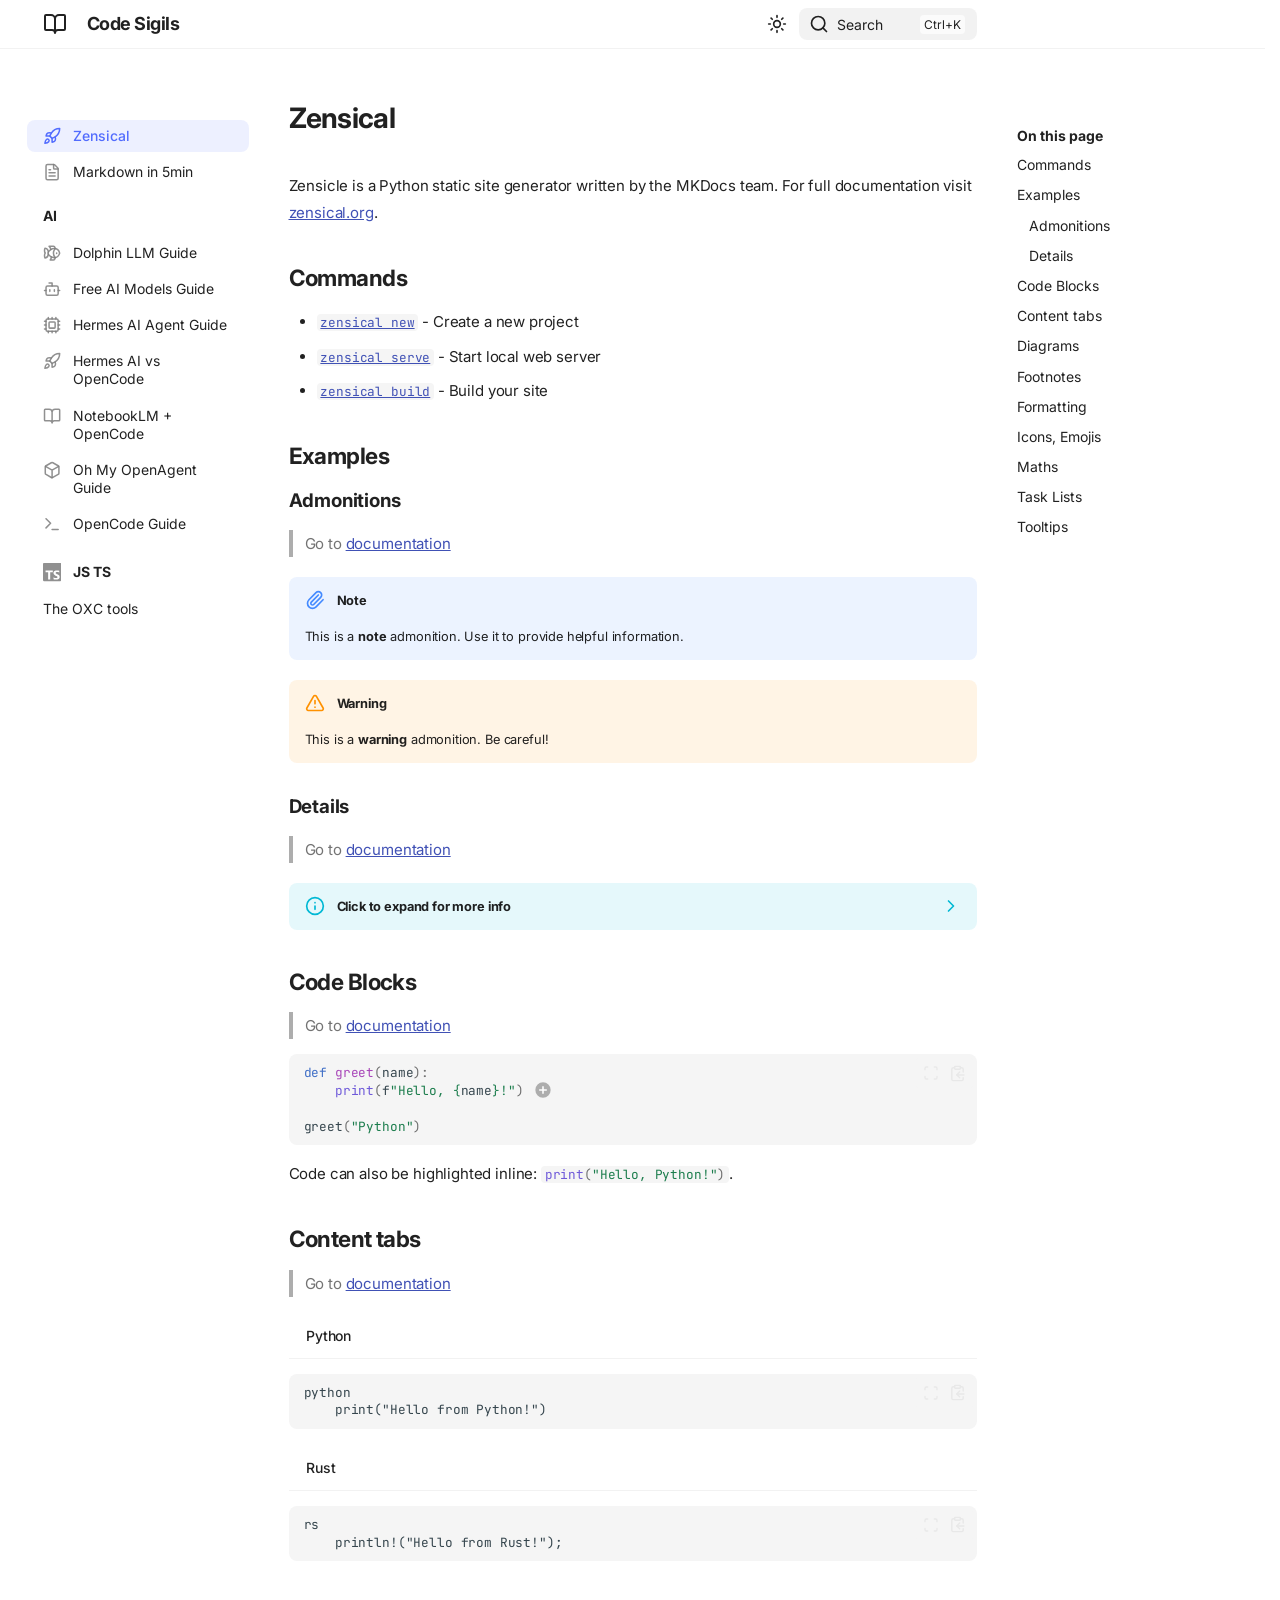
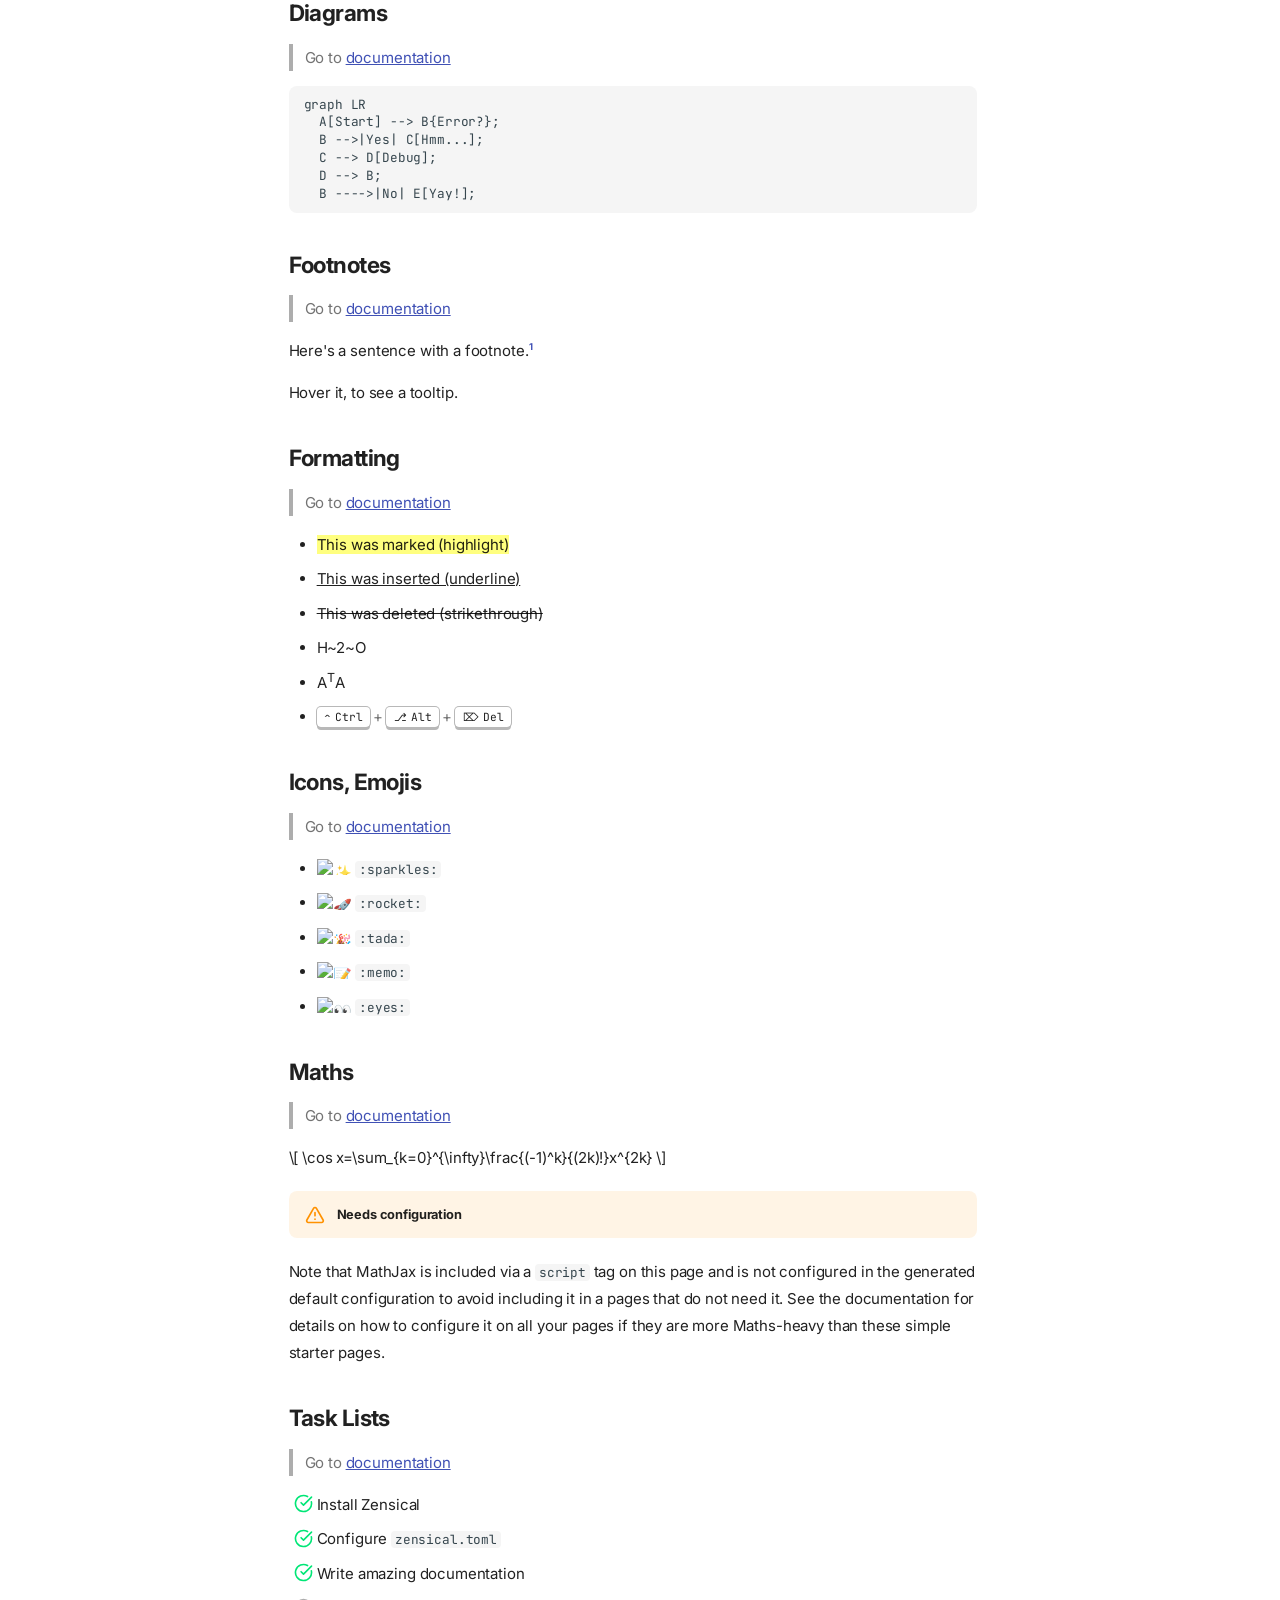
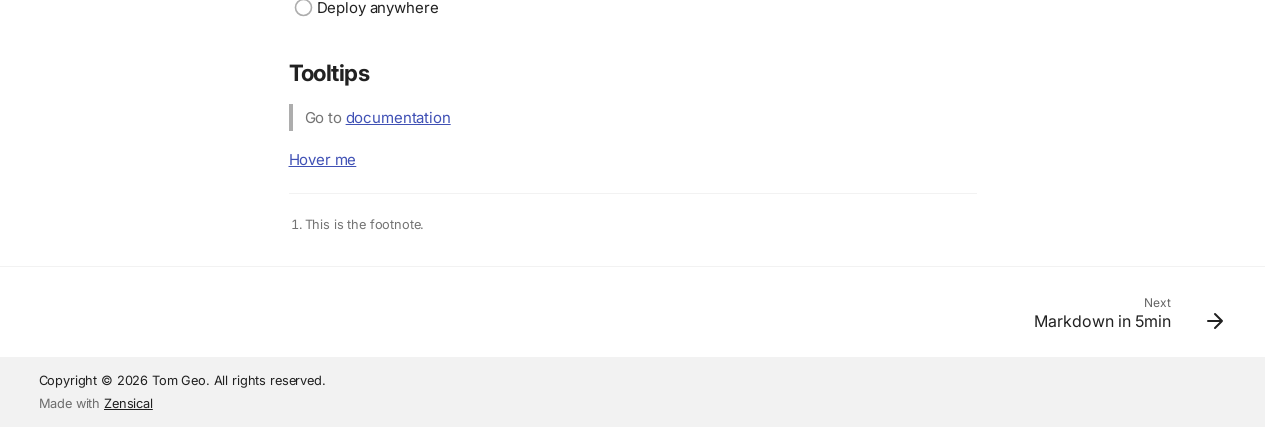
==== commit 20c57d16: "Update Oh My OpenAgent article - fix commands and config file names" ====
--- a/site/index.html
+++ b/site/index.html
@@ -11,6 +11,8 @@
       
         <meta name="author" content="Tom Geo">
       
+      
+        <link rel="canonical" href="https://codesigils.github.io/">
       
       
       
@@ -81,7 +83,7 @@
     <div data-md-component="skip">
       
         
-        <a href="#zensical" class="md-skip">
+        <a href="#commands" class="md-skip">
           Skip to content
         </a>
       
@@ -220,8 +222,6 @@
       <input class="md-nav__toggle md-toggle" type="checkbox" id="__toc">
       
       
-        
-      
       
         <label class="md-nav__link md-nav__link--active" for="__toc">
           
@@ -268,8 +268,6 @@
 <nav class="md-nav md-nav--secondary" aria-label="On this page">
   
   
-  
-    
   
   
     <label class="md-nav__title" for="__toc">
@@ -446,7 +444,7 @@
         
   
   
-    <svg xmlns="http://www.w3.org/2000/svg" viewBox="0 0 24 24"><path d="M22.27 19.385H1.73A1.73 1.73 0 0 1 0 17.655V6.345a1.73 1.73 0 0 1 1.73-1.73h20.54A1.73 1.73 0 0 1 24 6.345v11.308a1.73 1.73 0 0 1-1.73 1.731zM5.769 15.923v-4.5l2.308 2.885 2.307-2.885v4.5h2.308V8.078h-2.308l-2.307 2.885-2.308-2.885H3.46v7.847zM21.232 12h-2.309V8.077h-2.307V12h-2.308l3.461 4.039z"/></svg>
+    <svg xmlns="http://www.w3.org/2000/svg" fill="none" stroke="currentColor" stroke-linecap="round" stroke-linejoin="round" stroke-width="2" class="lucide lucide-file-text" viewBox="0 0 24 24"><path d="M6 22a2 2 0 0 1-2-2V4a2 2 0 0 1 2-2h8a2.4 2.4 0 0 1 1.704.706l3.588 3.588A2.4 2.4 0 0 1 20 8v12a2 2 0 0 1-2 2z"/><path d="M14 2v5a1 1 0 0 0 1 1h5M10 9H8M16 13H8M16 17H8"/></svg>
   
   <span class="md-ellipsis">
     
@@ -474,7 +472,294 @@
     
       
         
+      
+        
+      
+        
+      
+        
+      
+        
+      
+        
+      
+        
+      
+    
+    
+    
+      
+        
+        
+      
+    
+    
+      
+    
+    <li class="md-nav__item md-nav__item--section md-nav__item--nested">
+      
+        
+        
+        <input class="md-nav__toggle md-toggle " type="checkbox" id="__nav_3" >
+        
           
+          <label class="md-nav__link" for="__nav_3" id="__nav_3_label" tabindex="">
+            
+  
+  
+  <span class="md-ellipsis">
+    
+  
+    AI
+  
+
+    
+  </span>
+  
+  
+
+            <span class="md-nav__icon md-icon"></span>
+          </label>
+        
+        <nav class="md-nav" data-md-level="1" aria-labelledby="__nav_3_label" aria-expanded="false">
+          <label class="md-nav__title" for="__nav_3">
+            <span class="md-nav__icon md-icon"></span>
+            
+  
+    AI
+  
+
+          </label>
+          <ul class="md-nav__list" data-md-scrollfix>
+            
+              
+                
+  
+  
+  
+  
+    <li class="md-nav__item">
+      <a href="./AI/dolphin-llm-guide/" class="md-nav__link">
+        
+  
+  
+    <svg xmlns="http://www.w3.org/2000/svg" fill="none" stroke="currentColor" stroke-linecap="round" stroke-linejoin="round" stroke-width="2" class="lucide lucide-fish" viewBox="0 0 24 24"><path d="M6.5 12c.94-3.46 4.94-6 8.5-6s6.06 2.54 7 6c-.94 3.47-3.44 6-7 6s-7.56-2.53-8.5-6M18 12v.5"/><path d="M16 17.93a9.77 9.77 0 0 1 0-11.86M7 10.67C7 8 5.58 5.97 2.73 5.5c-1 1.5-1 5 .23 6.5-1.24 1.5-1.24 5-.23 6.5C5.58 18.03 7 16 7 13.33"/><path d="M10.46 7.26C10.2 5.88 9.17 4.24 8 3h5.8a2 2 0 0 1 1.98 1.67l.23 1.4M16.01 17.93l-.23 1.4A2 2 0 0 1 13.8 21H9.5a5.96 5.96 0 0 0 1.49-3.98"/></svg>
+  
+  <span class="md-ellipsis">
+    
+  
+    Dolphin LLM Guide
+  
+
+    
+  </span>
+  
+  
+
+      </a>
+    </li>
+  
+
+              
+            
+              
+                
+  
+  
+  
+  
+    <li class="md-nav__item">
+      <a href="./AI/free-ai-models/" class="md-nav__link">
+        
+  
+  
+    <svg xmlns="http://www.w3.org/2000/svg" fill="none" stroke="currentColor" stroke-linecap="round" stroke-linejoin="round" stroke-width="2" class="lucide lucide-bot" viewBox="0 0 24 24"><path d="M12 8V4H8"/><rect width="16" height="12" x="4" y="8" rx="2"/><path d="M2 14h2M20 14h2M15 13v2M9 13v2"/></svg>
+  
+  <span class="md-ellipsis">
+    
+  
+    Free AI Models Guide
+  
+
+    
+  </span>
+  
+  
+
+      </a>
+    </li>
+  
+
+              
+            
+              
+                
+  
+  
+  
+  
+    <li class="md-nav__item">
+      <a href="./AI/hermes-ai-guide/" class="md-nav__link">
+        
+  
+  
+    <svg xmlns="http://www.w3.org/2000/svg" fill="none" stroke="currentColor" stroke-linecap="round" stroke-linejoin="round" stroke-width="2" class="lucide lucide-cpu" viewBox="0 0 24 24"><path d="M12 20v2M12 2v2M17 20v2M17 2v2M2 12h2M2 17h2M2 7h2M20 12h2M20 17h2M20 7h2M7 20v2M7 2v2"/><rect width="16" height="16" x="4" y="4" rx="2"/><rect width="8" height="8" x="8" y="8" rx="1"/></svg>
+  
+  <span class="md-ellipsis">
+    
+  
+    Hermes AI Agent Guide
+  
+
+    
+  </span>
+  
+  
+
+      </a>
+    </li>
+  
+
+              
+            
+              
+                
+  
+  
+  
+  
+    <li class="md-nav__item">
+      <a href="./AI/hermes-vs-opencode/" class="md-nav__link">
+        
+  
+  
+    <svg xmlns="http://www.w3.org/2000/svg" fill="none" stroke="currentColor" stroke-linecap="round" stroke-linejoin="round" stroke-width="2" class="lucide lucide-rocket" viewBox="0 0 24 24"><path d="M4.5 16.5c-1.5 1.26-2 5-2 5s3.74-.5 5-2c.71-.84.7-2.13-.09-2.91a2.18 2.18 0 0 0-2.91-.09M12 15l-3-3a22 22 0 0 1 2-3.95A12.88 12.88 0 0 1 22 2c0 2.72-.78 7.5-6 11a22.4 22.4 0 0 1-4 2"/><path d="M9 12H4s.55-3.03 2-4c1.62-1.08 5 0 5 0M12 15v5s3.03-.55 4-2c1.08-1.62 0-5 0-5"/></svg>
+  
+  <span class="md-ellipsis">
+    
+  
+    Hermes AI vs OpenCode
+  
+
+    
+  </span>
+  
+  
+
+      </a>
+    </li>
+  
+
+              
+            
+              
+                
+  
+  
+  
+  
+    <li class="md-nav__item">
+      <a href="./AI/notebooklm-opencode-tutorial/" class="md-nav__link">
+        
+  
+  
+    <svg xmlns="http://www.w3.org/2000/svg" fill="none" stroke="currentColor" stroke-linecap="round" stroke-linejoin="round" stroke-width="2" class="lucide lucide-book-open" viewBox="0 0 24 24"><path d="M12 7v14M3 18a1 1 0 0 1-1-1V4a1 1 0 0 1 1-1h5a4 4 0 0 1 4 4 4 4 0 0 1 4-4h5a1 1 0 0 1 1 1v13a1 1 0 0 1-1 1h-6a3 3 0 0 0-3 3 3 3 0 0 0-3-3z"/></svg>
+  
+  <span class="md-ellipsis">
+    
+  
+    NotebookLM + OpenCode
+  
+
+    
+  </span>
+  
+  
+
+      </a>
+    </li>
+  
+
+              
+            
+              
+                
+  
+  
+  
+  
+    <li class="md-nav__item">
+      <a href="./AI/oh-my-opencode-guide/" class="md-nav__link">
+        
+  
+  
+    <svg xmlns="http://www.w3.org/2000/svg" fill="none" stroke="currentColor" stroke-linecap="round" stroke-linejoin="round" stroke-width="2" class="lucide lucide-box" viewBox="0 0 24 24"><path d="M21 8a2 2 0 0 0-1-1.73l-7-4a2 2 0 0 0-2 0l-7 4A2 2 0 0 0 3 8v8a2 2 0 0 0 1 1.73l7 4a2 2 0 0 0 2 0l7-4A2 2 0 0 0 21 16Z"/><path d="m3.3 7 8.7 5 8.7-5M12 22V12"/></svg>
+  
+  <span class="md-ellipsis">
+    
+  
+    Oh My OpenAgent Guide
+  
+
+    
+  </span>
+  
+  
+
+      </a>
+    </li>
+  
+
+              
+            
+              
+                
+  
+  
+  
+  
+    <li class="md-nav__item">
+      <a href="./AI/opencode-guide/" class="md-nav__link">
+        
+  
+  
+    <svg xmlns="http://www.w3.org/2000/svg" fill="none" stroke="currentColor" stroke-linecap="round" stroke-linejoin="round" stroke-width="2" class="lucide lucide-terminal" viewBox="0 0 24 24"><path d="M12 19h8M4 17l6-6-6-6"/></svg>
+  
+  <span class="md-ellipsis">
+    
+  
+    OpenCode Guide
+  
+
+    
+  </span>
+  
+  
+
+      </a>
+    </li>
+  
+
+              
+            
+          </ul>
+        </nav>
+      
+    </li>
+  
+
+    
+      
+      
+  
+  
+  
+  
+    
+    
+      
+        
+          
         
       
         
@@ -494,7 +779,7 @@
       
         
         
-        <input class="md-nav__toggle md-toggle " type="checkbox" id="__nav_3" >
+        <input class="md-nav__toggle md-toggle " type="checkbox" id="__nav_4" >
         
           
           <div class="md-nav__link md-nav__container">
@@ -518,14 +803,14 @@
             </a>
             
               
-              <label class="md-nav__link " for="__nav_3" id="__nav_3_label" tabindex="">
+              <label class="md-nav__link " for="__nav_4" id="__nav_4_label" tabindex="">
                 <span class="md-nav__icon md-icon"></span>
               </label>
             
           </div>
         
-        <nav class="md-nav" data-md-level="1" aria-labelledby="__nav_3_label" aria-expanded="false">
-          <label class="md-nav__title" for="__nav_3">
+        <nav class="md-nav" data-md-level="1" aria-labelledby="__nav_4_label" aria-expanded="false">
+          <label class="md-nav__title" for="__nav_4">
             <span class="md-nav__icon md-icon"></span>
             
   
@@ -590,8 +875,6 @@
   
   
   
-    
-  
   
     <label class="md-nav__title" for="__toc">
       <span class="md-nav__icon md-icon"></span>
@@ -771,7 +1054,8 @@
                 
                   
 
-<h1 id="zensical">Zensical<a class="headerlink" href="#zensical" title="Permanent link">&para;</a></h1>
+  <h1 id="__skip">Zensical</h1>
+
 <p>Zensicle is a Python static site generator written by the MKDocs team.
 For full documentation visit <a href="https://zensical.org/docs/">zensical.org</a>.</p>
 <h2 id="commands">Commands<a class="headerlink" href="#commands" title="Permanent link">&para;</a></h2>
@@ -824,18 +1108,22 @@
 <blockquote>
 <p>Go to <a href="https://zensical.org/docs/authoring/content-tabs/">documentation</a></p>
 </blockquote>
-<div class="tabbed-set tabbed-alternate" data-tabs="1:2"><input checked="checked" id="__tabbed_1_1" name="__tabbed_1" type="radio" /><input id="__tabbed_1_2" name="__tabbed_1" type="radio" /><div class="tabbed-labels"><label for="__tabbed_1_1">Python</label><label for="__tabbed_1_2">Rust</label></div>
+<div class="tabbed-set tabbed-alternate" data-tabs="1:1"><input checked="checked" id="__tabbed_1_1" name="__tabbed_1" type="radio" /><div class="tabbed-labels"><label for="__tabbed_1_1">Python</label></div>
 <div class="tabbed-content">
-<div class="tabbed-block">
-<div class="language-python highlight"><pre><span></span><code><span id="__span-1-1"><a id="__codelineno-1-1" name="__codelineno-1-1" href="#__codelineno-1-1"></a><span class="nb">print</span><span class="p">(</span><span class="s2">&quot;Hello from Python!&quot;</span><span class="p">)</span>
-</span></code></pre></div>
-</div>
-<div class="tabbed-block">
-<div class="language-rs highlight"><pre><span></span><code><span id="__span-2-1"><a id="__codelineno-2-1" name="__codelineno-2-1" href="#__codelineno-2-1"></a><span class="fm">println!</span><span class="p">(</span><span class="s">&quot;Hello from Rust!&quot;</span><span class="p">);</span>
-</span></code></pre></div>
+<div class="tabbed-block"></div>
 </div>
 </div>
+<div class="language-text highlight"><pre><span></span><code><span id="__span-1-1"><a id="__codelineno-1-1" name="__codelineno-1-1" href="#__codelineno-1-1"></a>python
+</span><span id="__span-1-2"><a id="__codelineno-1-2" name="__codelineno-1-2" href="#__codelineno-1-2"></a>    print(&quot;Hello from Python!&quot;)
+</span></code></pre></div>
+<div class="tabbed-set tabbed-alternate" data-tabs="2:1"><input checked="checked" id="__tabbed_2_1" name="__tabbed_2" type="radio" /><div class="tabbed-labels"><label for="__tabbed_2_1">Rust</label></div>
+<div class="tabbed-content">
+<div class="tabbed-block"></div>
 </div>
+</div>
+<div class="language-text highlight"><pre><span></span><code><span id="__span-2-1"><a id="__codelineno-2-1" name="__codelineno-2-1" href="#__codelineno-2-1"></a>rs
+</span><span id="__span-2-2"><a id="__codelineno-2-2" name="__codelineno-2-2" href="#__codelineno-2-2"></a>    println!(&quot;Hello from Rust!&quot;);
+</span></code></pre></div>
 <h2 id="diagrams">Diagrams<a class="headerlink" href="#diagrams" title="Permanent link">&para;</a></h2>
 <blockquote>
 <p>Go to <a href="https://zensical.org/docs/authoring/diagrams/">documentation</a></p>
@@ -860,7 +1148,7 @@
 <li><mark>This was marked (highlight)</mark></li>
 <li><ins>This was inserted (underline)</ins></li>
 <li><del>This was deleted (strikethrough)</del></li>
-<li>H<sub>2</sub>O</li>
+<li>H~2~O</li>
 <li>A<sup>T</sup>A</li>
 <li><span class="keys"><kbd class="key-control">Ctrl</kbd><span>+</span><kbd class="key-alt">Alt</kbd><span>+</span><kbd class="key-delete">Del</kbd></span></li>
 </ul>
@@ -894,13 +1182,13 @@
 <script>
   window.MathJax = {
     tex: {
-      inlineMath: [["\\(", "\\)"]],
-      displayMath: [["\\[", "\\]"]],
+      inlineMath: [["(", ")"]],
+      displayMath: [["[", "]"]],
       processEscapes: true,
       processEnvironments: true
     },
     options: {
-      ignoreHtmlClass: ".*|",
+      ignoreHtmlClass: ".\*|",
       processHtmlClass: "arithmatex"
     }
   };
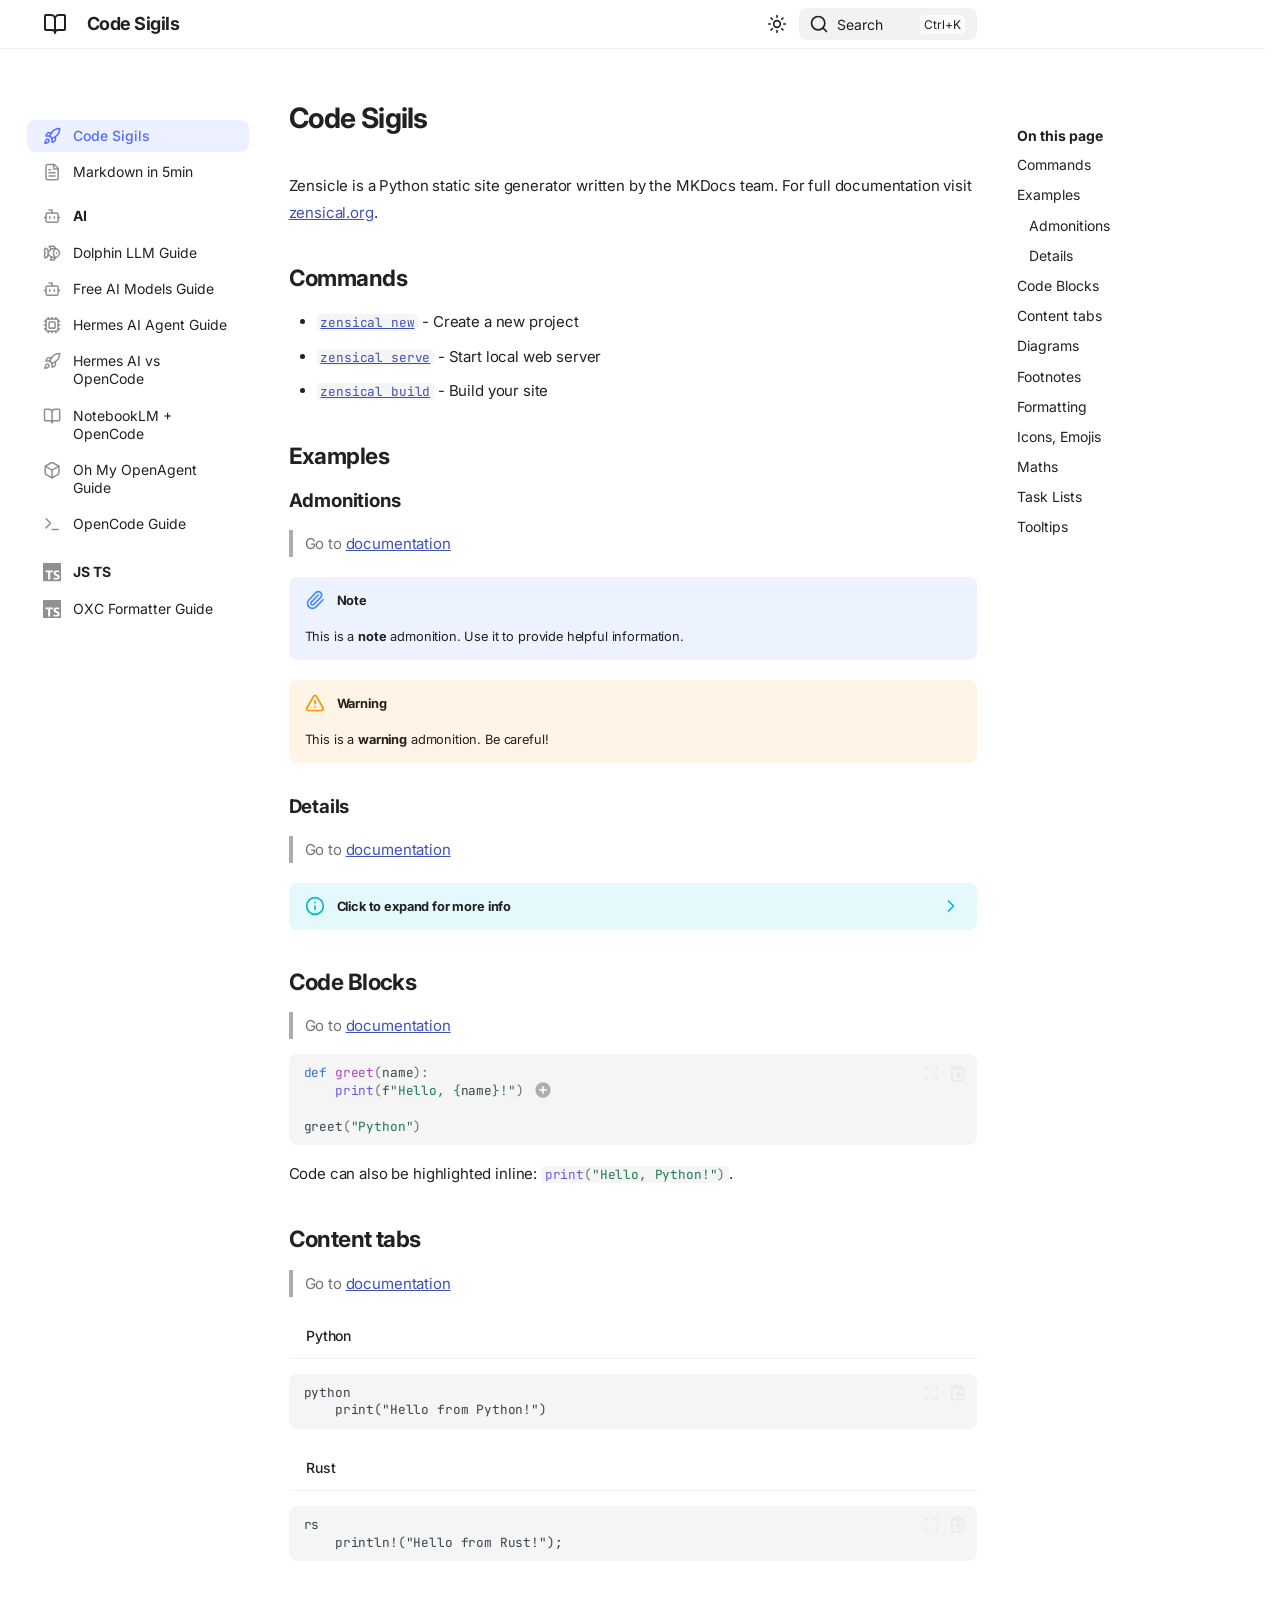
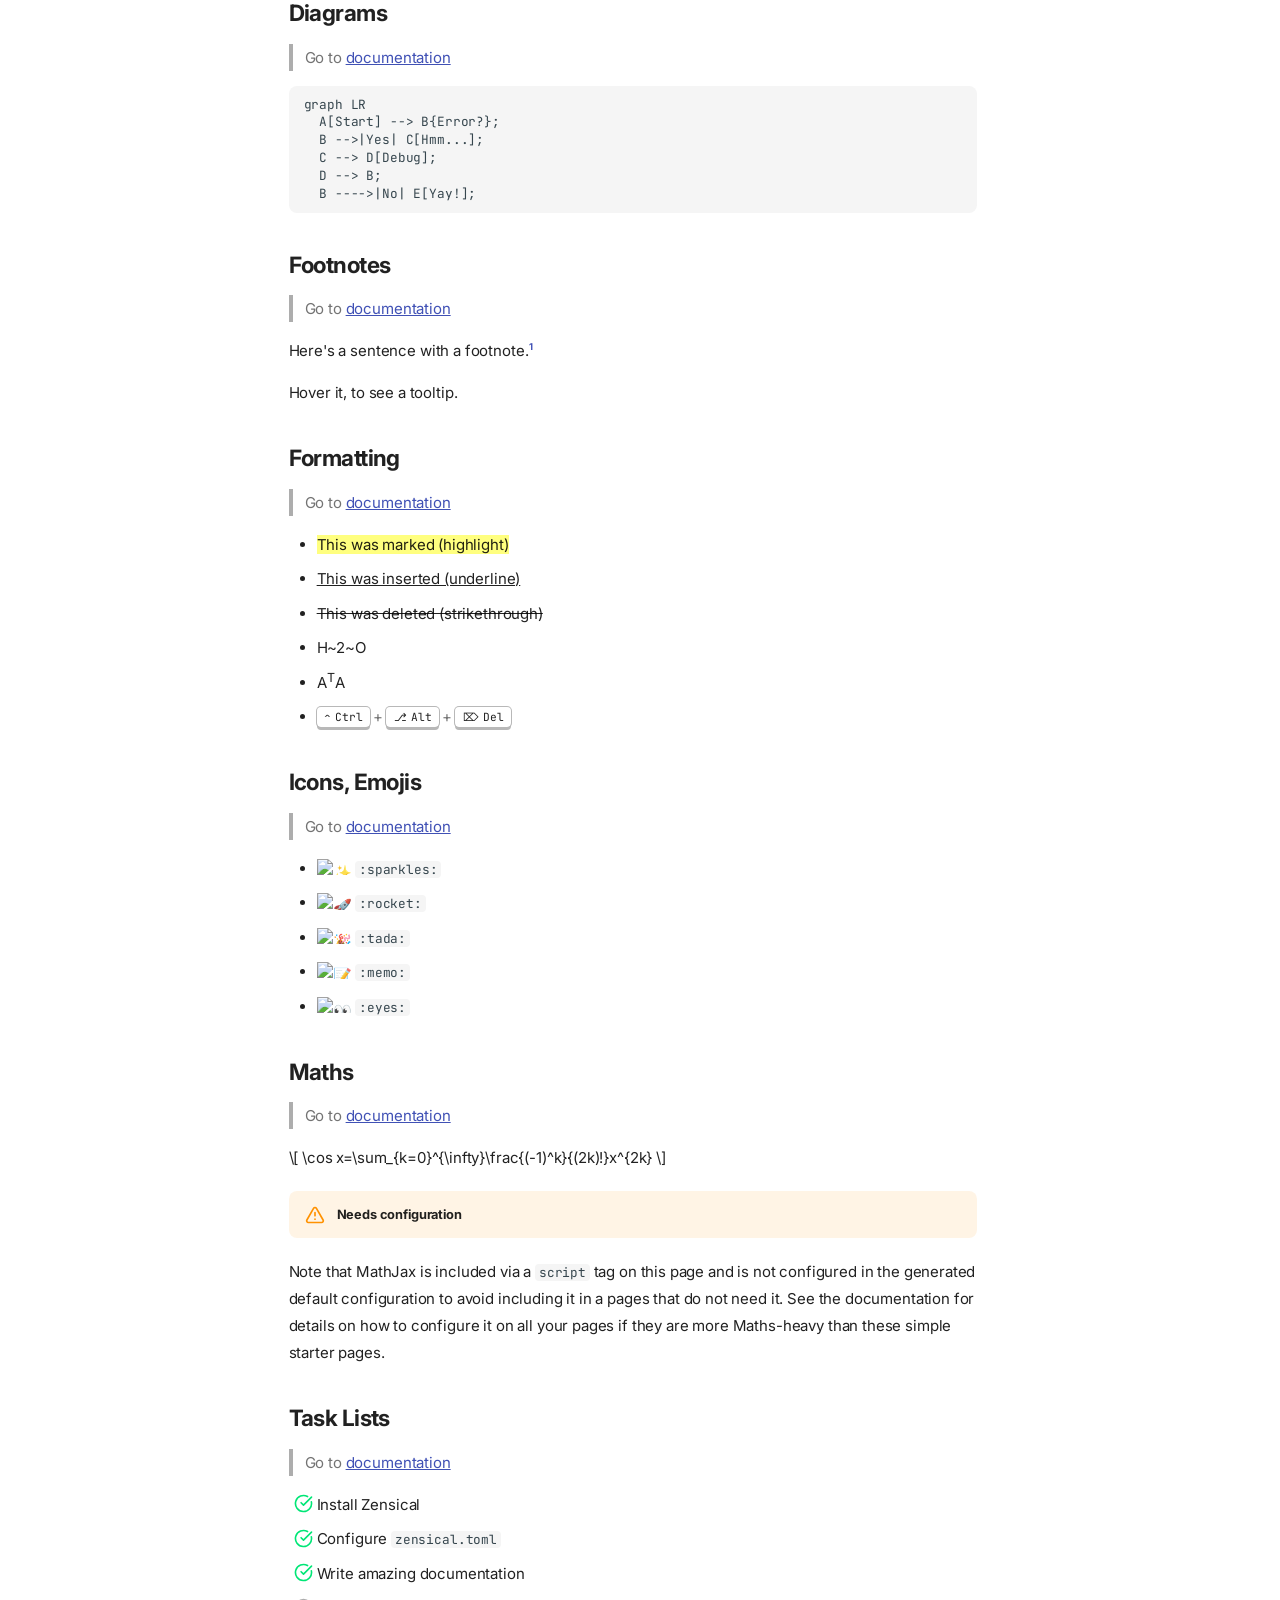
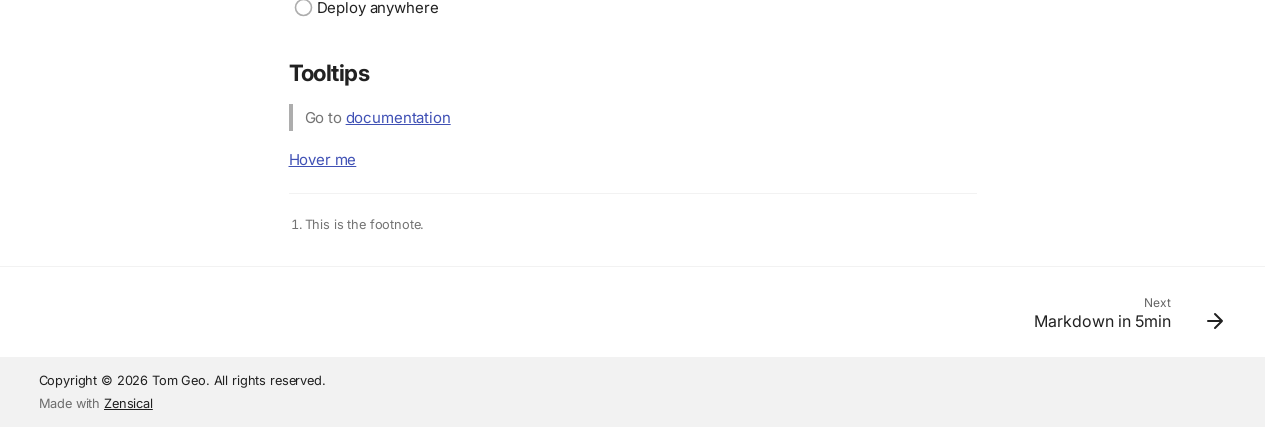
==== commit f35d366a: "Update site description to personal blog focusing on technology, books, tutorials" ====
--- a/site/index.html
+++ b/site/index.html
@@ -6,7 +6,7 @@
       <meta charset="utf-8">
       <meta name="viewport" content="width=device-width,initial-scale=1">
       
-        <meta name="description" content="A new project generated from the default template project.">
+        <meta name="description" content="Personal blog on technology, programming, AI tools, books, tutorials, and whatever catches my interest. Notes, experiments, and thoughts on the tools of the trade.">
       
       
         <meta name="author" content="Tom Geo">
@@ -27,7 +27,7 @@
     
     
       
-        <title>Zensical - Code Sigils</title>
+        <title>Code Sigils - Code Sigils</title>
       
     
     
@@ -57,6 +57,8 @@
         <style>:root{--md-text-font:"Inter";--md-code-font:"Jetbrains Mono"}</style>
       
     
+    
+      <link rel="stylesheet" href="./stylesheets/extra.css">
     
     <script>__md_scope=new URL(".",location),__md_hash=e=>[...e].reduce(((e,t)=>(e<<5)-e+t.charCodeAt(0)),0),__md_get=(e,t=localStorage,a=__md_scope)=>JSON.parse(t.getItem(a.pathname+"."+e)),__md_set=(e,t,a=localStorage,_=__md_scope)=>{try{a.setItem(_.pathname+"."+e,JSON.stringify(t))}catch(e){}},document.documentElement.setAttribute("data-platform",navigator.platform)</script>
     
@@ -119,7 +121,7 @@
         <div class="md-header__topic" data-md-component="header-topic">
           <span class="md-ellipsis">
             
-              Zensical
+              Code Sigils
             
           </span>
         </div>
@@ -232,7 +234,7 @@
   <span class="md-ellipsis">
     
   
-    Zensical
+    Code Sigils
   
 
     
@@ -252,7 +254,7 @@
   <span class="md-ellipsis">
     
   
-    Zensical
+    Code Sigils
   
 
     
@@ -472,6 +474,10 @@
     
       
         
+          
+        
+      
+        
       
         
       
@@ -503,9 +509,12 @@
         <input class="md-nav__toggle md-toggle " type="checkbox" id="__nav_3" >
         
           
-          <label class="md-nav__link" for="__nav_3" id="__nav_3_label" tabindex="">
-            
-  
+          <div class="md-nav__link md-nav__container">
+            <a href="./AI/" class="md-nav__link ">
+              
+  
+  
+    <svg xmlns="http://www.w3.org/2000/svg" fill="none" stroke="currentColor" stroke-linecap="round" stroke-linejoin="round" stroke-width="2" class="lucide lucide-bot" viewBox="0 0 24 24"><path d="M12 8V4H8"/><rect width="16" height="12" x="4" y="8" rx="2"/><path d="M2 14h2M20 14h2M15 13v2M9 13v2"/></svg>
   
   <span class="md-ellipsis">
     
@@ -518,8 +527,14 @@
   
   
 
-            <span class="md-nav__icon md-icon"></span>
-          </label>
+            </a>
+            
+              
+              <label class="md-nav__link " for="__nav_3" id="__nav_3_label" tabindex="">
+                <span class="md-nav__icon md-icon"></span>
+              </label>
+            
+          </div>
         
         <nav class="md-nav" data-md-level="1" aria-labelledby="__nav_3_label" aria-expanded="false">
           <label class="md-nav__title" for="__nav_3">
@@ -533,6 +548,8 @@
           <ul class="md-nav__list" data-md-scrollfix>
             
               
+            
+              
                 
   
   
@@ -833,10 +850,12 @@
         
   
   
+    <svg xmlns="http://www.w3.org/2000/svg" viewBox="0 0 24 24"><path d="M1.125 0C.502 0 0 .502 0 1.125v21.75C0 23.498.502 24 1.125 24h21.75c.623 0 1.125-.502 1.125-1.125V1.125C24 .502 23.498 0 22.875 0zm17.363 9.75q.918 0 1.627.111a6.4 6.4 0 0 1 1.306.34v2.458a4 4 0 0 0-.643-.361 5 5 0 0 0-.717-.26 5.5 5.5 0 0 0-1.426-.2q-.45 0-.819.086a2.1 2.1 0 0 0-.623.242q-.254.156-.393.374a.9.9 0 0 0-.14.49q0 .294.156.529.156.234.443.444c.287.21.423.276.696.41q.41.203.926.416.705.296 1.266.628.561.333.963.753.402.418.614.957.213.538.214 1.253 0 .986-.373 1.656a3.03 3.03 0 0 1-1.012 1.085 4.4 4.4 0 0 1-1.487.596q-.85.18-1.79.18a10 10 0 0 1-1.84-.164 5.5 5.5 0 0 1-1.512-.493v-2.63a5.03 5.03 0 0 0 3.237 1.2q.5 0 .872-.09.373-.09.623-.25.249-.162.373-.38a1.02 1.02 0 0 0-.074-1.089 2.1 2.1 0 0 0-.537-.5 5.6 5.6 0 0 0-.807-.444 28 28 0 0 0-1.007-.436q-1.377-.575-2.053-1.405t-.676-2.005q0-.92.369-1.582.368-.662 1.004-1.089a4.5 4.5 0 0 1 1.47-.629 7.5 7.5 0 0 1 1.77-.201m-15.113.188h9.563v2.166H9.506v9.646H6.789v-9.646H3.375z"/></svg>
+  
   <span class="md-ellipsis">
     
   
-    The OXC tools
+    OXC Formatter Guide
   
 
     
@@ -1054,7 +1073,7 @@
                 
                   
 
-  <h1 id="__skip">Zensical</h1>
+  <h1 id="__skip">Code Sigils</h1>
 
 <p>Zensicle is a Python static site generator written by the MKDocs team.
 For full documentation visit <a href="https://zensical.org/docs/">zensical.org</a>.</p>
--- a/site/stylesheets/extra.css
+++ b/site/stylesheets/extra.css
@@ -0,0 +1,24 @@
+.md-content .youtube-video-wrapper {
+  position: relative;
+  padding-bottom: 56.25%;
+  height: 0;
+  overflow: hidden;
+  max-width: 100%;
+  margin: 1em 0;
+}
+
+.md-content .youtube-video-wrapper iframe {
+  position: absolute;
+  top: 0;
+  left: 0;
+  width: 100%;
+  height: 100%;
+  border: 0;
+}
+
+.md-content iframe[src*="youtube.com"],
+.md-content iframe[src*="youtu.be"] {
+  max-width: 100%;
+  width: 100%;
+  aspect-ratio: 16 / 9;
+}
